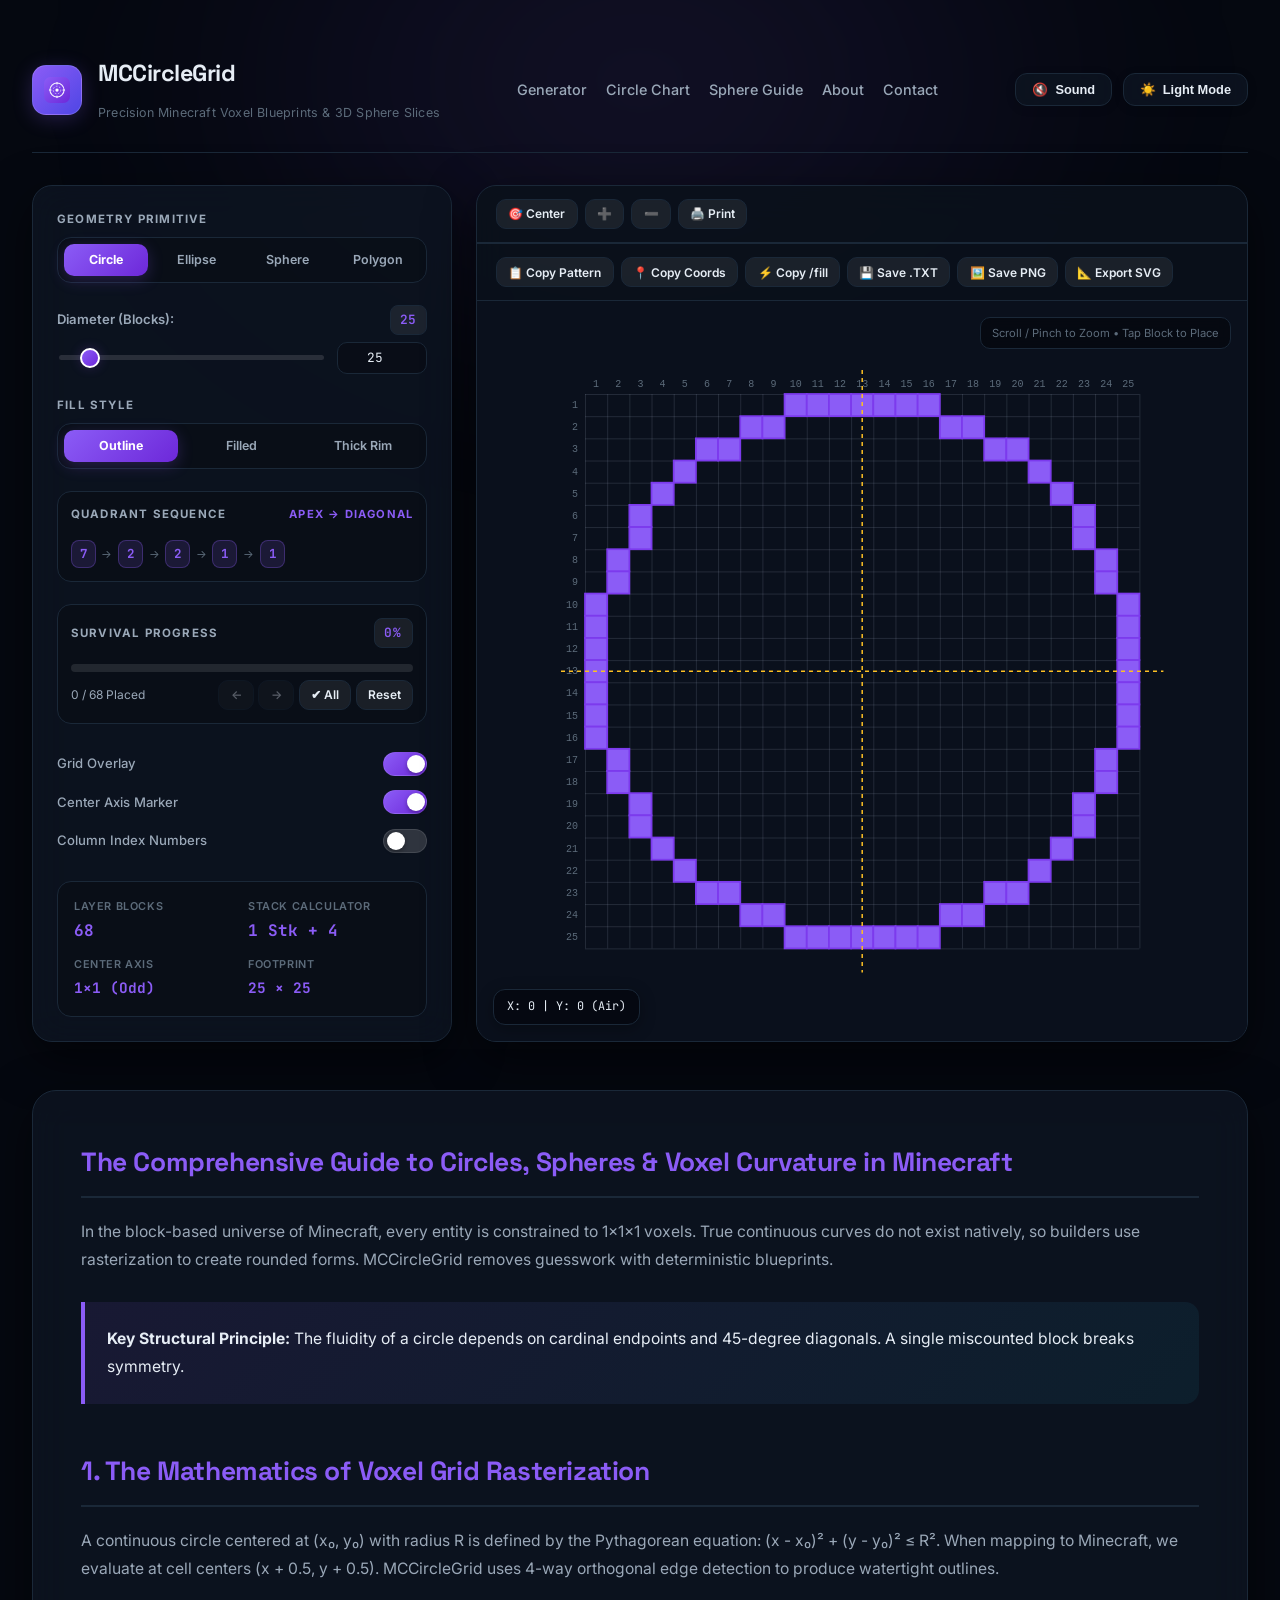
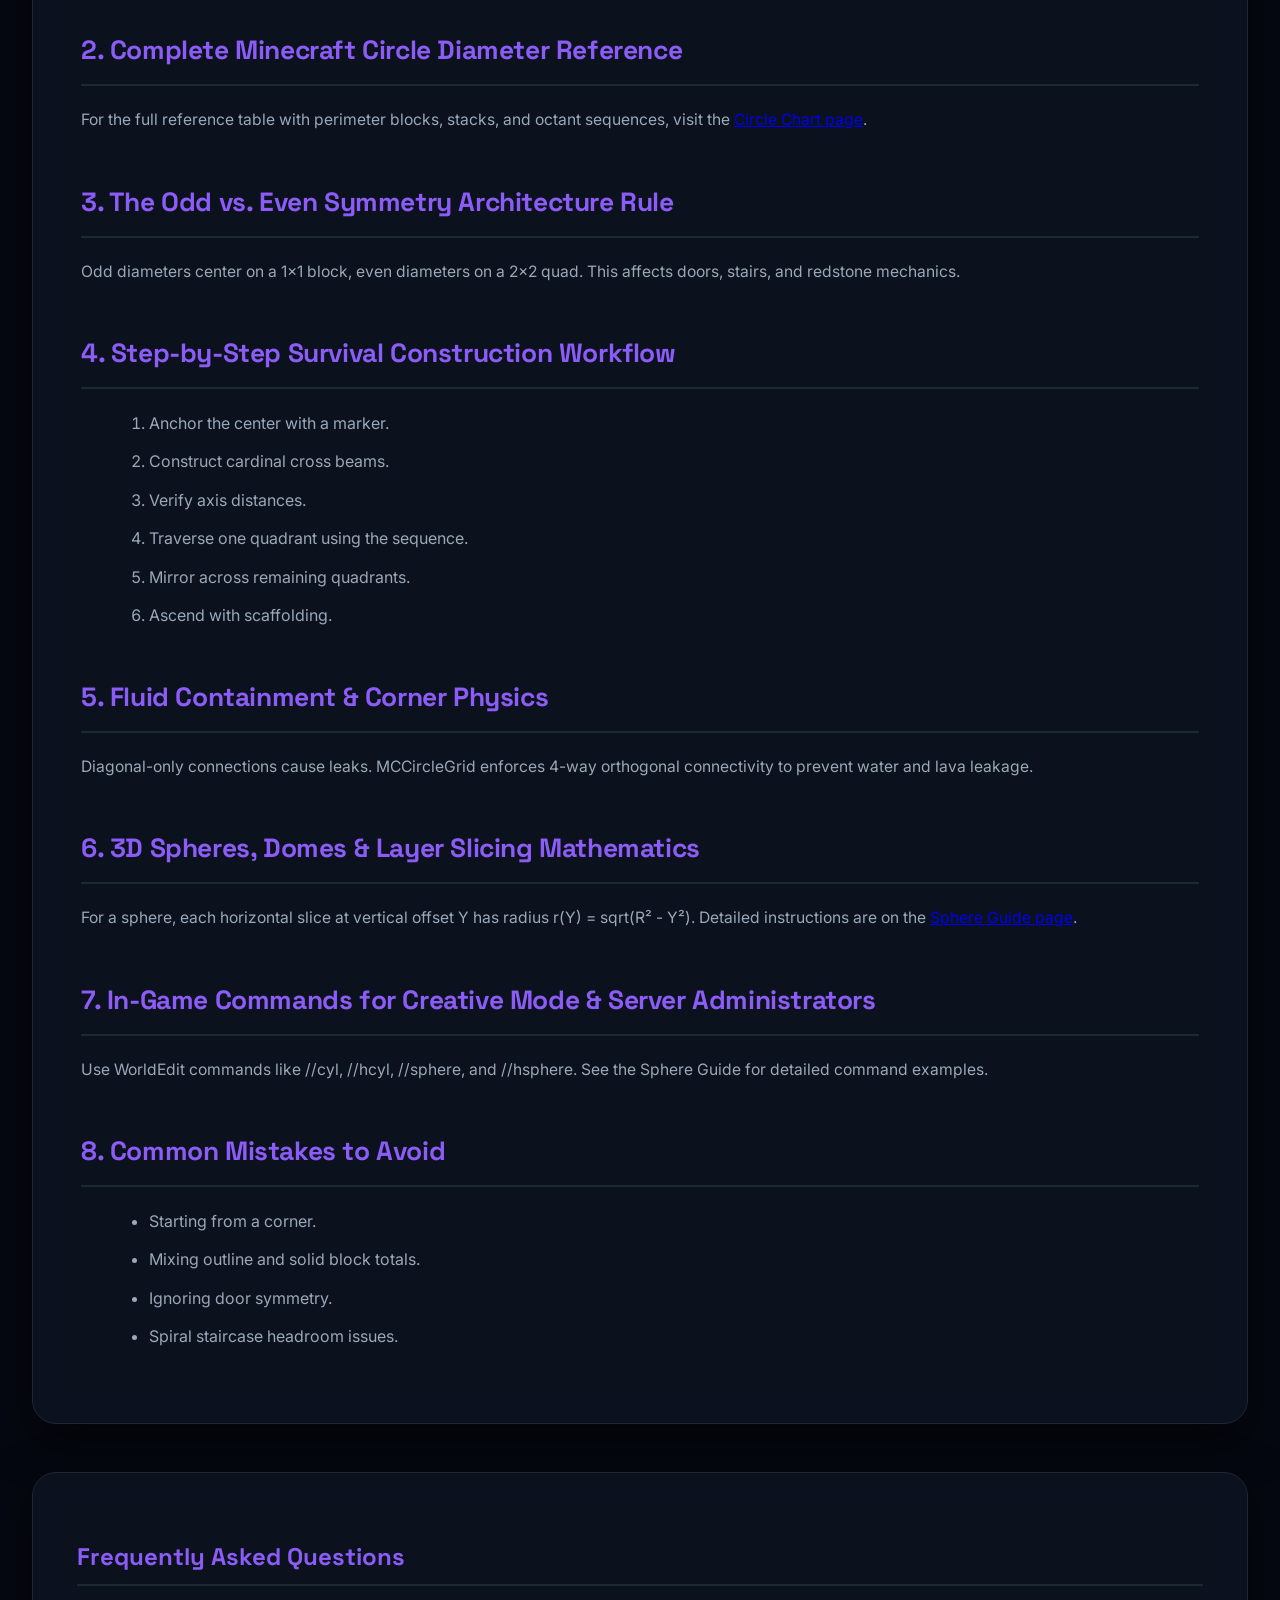
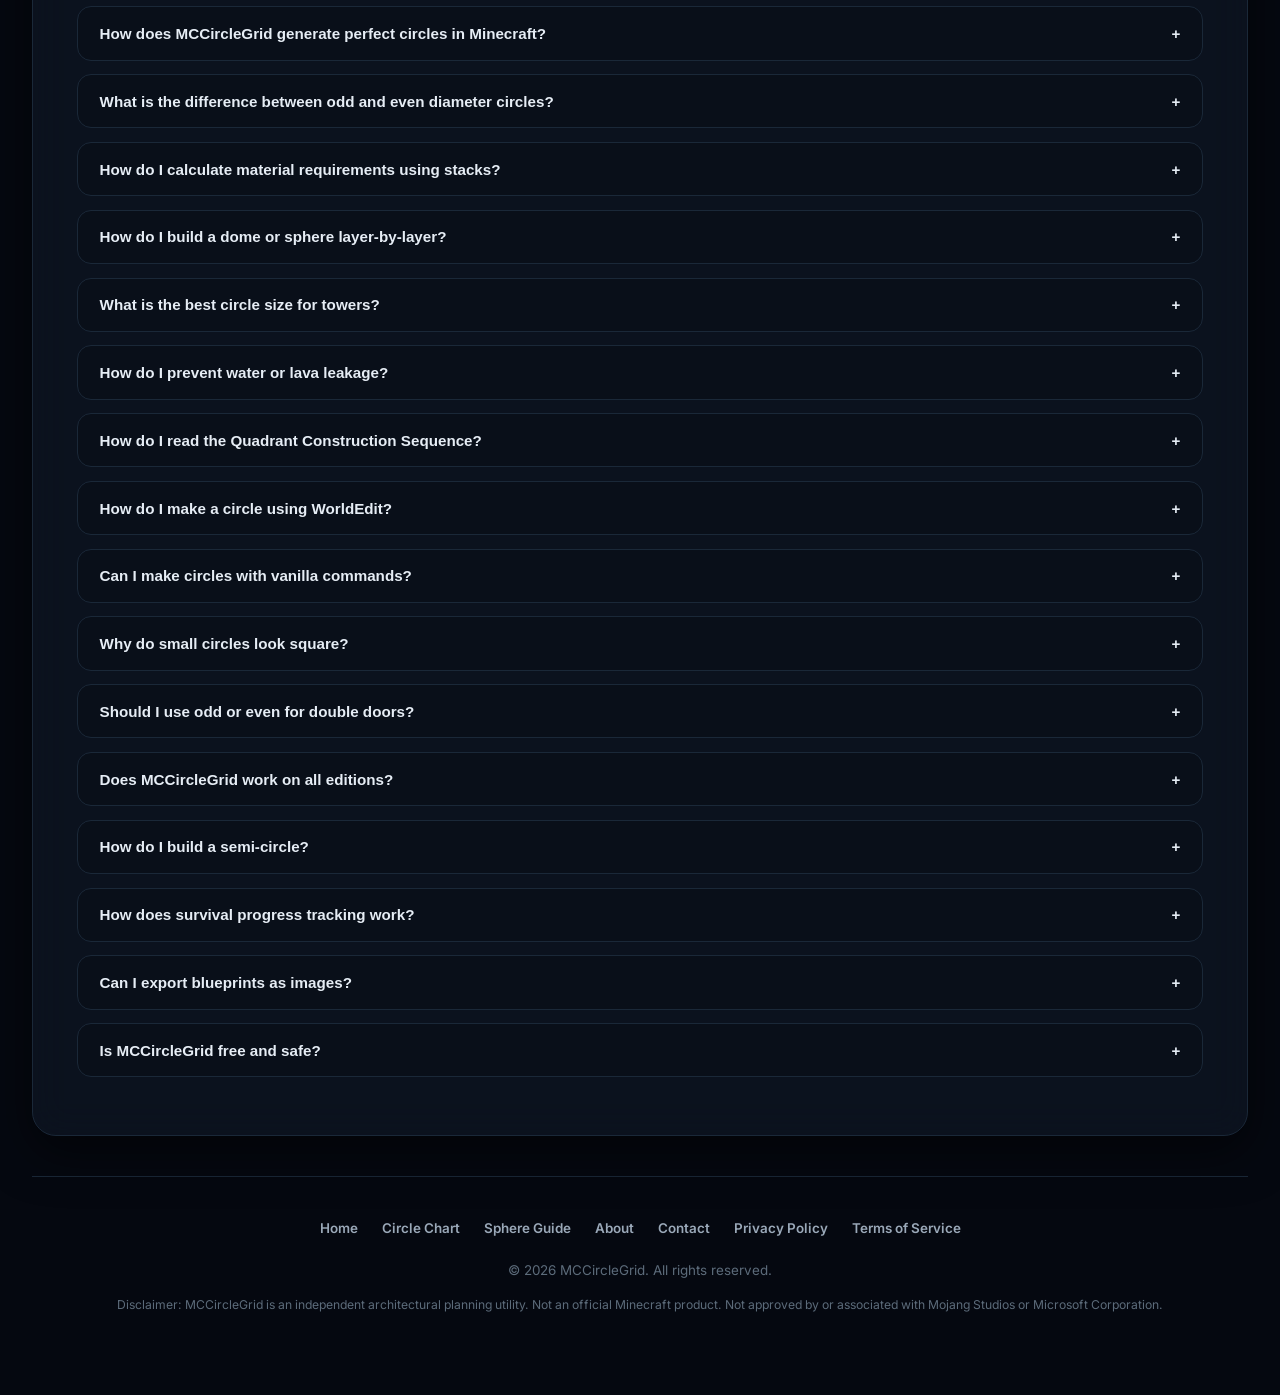
==== index.html @ fc1e26b9 "Update index.html" ====
<!-- index.html -->
<!DOCTYPE html>
<html lang="en" data-theme="dark">
<head>

    <!-- Google tag (gtag.js) -->
    <script async src="https://www.googletagmanager.com/gtag/js?id=G-0HENKGXQMJ"></script>
    <script>
        window.dataLayer = window.dataLayer || [];

        function gtag() { dataLayer.push(arguments); }
        gtag('js', new Date());
        gtag('config', 'G-0HENKGXQMJ');
    </script>

    <meta charset="UTF-8" />
    <meta name="viewport" content="width=device-width, initial-scale=1.0, maximum-scale=5.0, user-scalable=yes" />
    <title>MCCircleGrid | Precision Minecraft Circle Generator & 3D Sphere Builder</title>
    <meta name="description" content="Generate pixel-perfect Minecraft circles, ellipses, regular polygons, and 3D sphere slices. Includes block count stack calculator, survival progress tracking, and quadrant build sequences." />
    <link rel="canonical" href="https://mccirclegrid.com/" />
    <meta name="author" content="MCCircleGrid Architectural Engineering" />
    <meta name="robots" content="index, follow" />
    <meta property="og:type" content="website" />
    <meta property="og:title" content="MCCircleGrid | Precision Minecraft Circle Generator & 3D Sphere Builder" />
    <meta property="og:description" content="The definitive voxel blueprint generator for Minecraft builders. Calculate circle diameters, 3D sphere layers, odd vs even centers, and block material stacks." />
    <meta property="og:url" content="https://mccirclegrid.com/" />
    <meta property="og:site_name" content="MCCircleGrid" />
    <meta property="og:image" content="https://mccirclegrid.com/og-preview.png" />
    <meta name="twitter:card" content="summary_large_image" />
    <meta name="twitter:title" content="MCCircleGrid | Precision Minecraft Circle Generator" />
    <meta name="twitter:description" content="Generate mathematically verified circles, spheres, and polygons for Minecraft builds with block counts and construction sequences." />
    <meta name="twitter:image" content="https://mccirclegrid.com/og-preview.png" />

    <!-- Favicon -->
    <link rel="icon" type="image/svg+xml" href="data:image/svg+xml,%3Csvg xmlns='http://www.w3.org/2000/svg' viewBox='0 0 48 48'%3E%3Cdefs%3E%3ClinearGradient id='g' x1='0' y1='0' x2='1' y2='1'%3E%3Cstop offset='0%25' stop-color='%238b5cf6'/%3E%3Cstop offset='100%25' stop-color='%236d28d9'/%3E%3C/linearGradient%3E%3C/defs%3E%3Crect width='48' height='48' rx='12' fill='%23080c12'/%3E%3Ccircle cx='24' cy='24' r='13' fill='none' stroke='url(%23g)' stroke-width='2.5'/%3E%3Ccircle cx='24' cy='24' r='7' fill='none' stroke='%23a78bfa' stroke-width='1.5' stroke-dasharray='3,3'/%3E%3Ccircle cx='24' cy='24' r='3' fill='%23fff'/%3E%3Cpath d='M24 10v3M24 35v3M10 24h3M35 24h3' stroke='%238b5cf6' stroke-width='2' stroke-linecap='round'/%3E%3C/svg%3E" />

    <script type="application/ld+json">
        {
            "@context": "https://schema.org",
            "@graph": [{
                "@type": "SoftwareApplication",
                "name": "MCCircleGrid",
                "operatingSystem": "All",
                "applicationCategory": "UtilitiesApplication",
                "offers": { "@type": "Offer", "price": "0.00", "priceCurrency": "USD" },
                "url": "https://mccirclegrid.com/",
                "description": "Deterministic Euclidean voxel blueprint generator for Minecraft circles, ellipses, regular polygons, and sliced 3D sphere layers."
            }, {
                "@type": "HowTo",
                "name": "How to Build a Perfect Circle in Minecraft",
                "description": "Step-by-step architectural guide to construct symmetrical circles in Minecraft using voxel rasterization blueprints.",
                "step": [
                    { "@type": "HowToStep", "name": "Anchor the Center Coordinate", "text": "Place a marker block at your desired central coordinate." },
                    { "@type": "HowToStep", "name": "Construct the Cardinal Cross", "text": "Measure outward along North, South, East, and West axes." },
                    { "@type": "HowToStep", "name": "Follow the Quadrant Sequence", "text": "Starting from the cardinal apex, follow the consecutive block step sequence." },
                    { "@type": "HowToStep", "name": "Mirror Across Remaining Quadrants", "text": "Replicate the verified quadrant sequence across the remaining quadrants." }
                ]
            }, {
                "@type": "FAQPage",
                "mainEntity": [
                    { "@type": "Question", "name": "How does MCCircleGrid generate perfect circles?", "acceptedAnswer": { "@type": "Answer", "text": "It rasterizes Euclidean circles onto a voxel grid using cell-center distance evaluations and 4-way orthogonal edge detection." } },
                    { "@type": "Question", "name": "What is the difference between odd and even diameter circles?", "acceptedAnswer": { "@type": "Answer", "text": "Odd circles center on a single block; even circles center on a 2×2 block quad." } },
                    { "@type": "Question", "name": "How do I calculate material stacks?", "acceptedAnswer": { "@type": "Answer", "text": "The stack calculator uses floor(Total / 64) and Total mod 64." } },
                    { "@type": "Question", "name": "How do I build a sphere layer-by-layer?", "acceptedAnswer": { "@type": "Answer", "text": "Use sphere mode and the formula r(Y) = sqrt(R² - Y²) for each layer." } },
                    { "@type": "Question", "name": "What is the best circle size for towers?", "acceptedAnswer": { "@type": "Answer", "text": "Popular sizes are 9, 13, 17, and 25 blocks." } },
                    { "@type": "Question", "name": "How do I prevent leakage in round tanks?", "acceptedAnswer": { "@type": "Answer", "text": "Ensure your outline uses orthogonal connections to avoid diagonal seams." } },
                    { "@type": "Question", "name": "How do I read the Quadrant Sequence?", "acceptedAnswer": { "@type": "Answer", "text": "The sequence shows consecutive runs from cardinal apex to diagonal." } },
                    { "@type": "Question", "name": "How do I make a circle using WorldEdit?", "acceptedAnswer": { "@type": "Answer", "text": "Use //cyl or //hcyl commands." } },
                    { "@type": "Question", "name": "Can I make circles with vanilla commands?", "acceptedAnswer": { "@type": "Answer", "text": "Yes, with /fill or armor stand rotations." } },
                    { "@type": "Question", "name": "Why do small circles look square?", "acceptedAnswer": { "@type": "Answer", "text": "Under 7 blocks, resolution is too low. From 11 and above, curvature is convincing." } },
                    { "@type": "Question", "name": "Should I use odd or even diameter for double doors?", "acceptedAnswer": { "@type": "Answer", "text": "Even diameter for double doors and 2-wide paths." } },
                    { "@type": "Question", "name": "Does MCCircleGrid work on Bedrock and Java?", "acceptedAnswer": { "@type": "Answer", "text": "Yes, voxel geometry is identical across editions." } },
                    { "@type": "Question", "name": "How do I build a semi-circle?", "acceptedAnswer": { "@type": "Answer", "text": "Generate a circle and build only the top half." } },
                    { "@type": "Question", "name": "How does progress tracking work?", "acceptedAnswer": { "@type": "Answer", "text": "Click blocks to mark them; progress is saved in localStorage." } },
                    { "@type": "Question", "name": "Can I export blueprints as images?", "acceptedAnswer": { "@type": "Answer", "text": "Yes, click Save PNG to download." } },
                    { "@type": "Question", "name": "Is MCCircleGrid free?", "acceptedAnswer": { "@type": "Answer", "text": "Yes, 100% free and client-side." } }
                ]
            }]
    </script>

    <link rel="preconnect" href="https://fonts.googleapis.com">
    <link rel="preconnect" href="https://fonts.gstatic.com" crossorigin>
    <link href="https://fonts.googleapis.com/css2?family=Inter:wght@400;500;600;700;800&family=Space+Grotesk:wght@400;500;600;700&family=JetBrains+Mono:wght@400;600;700&display=swap" rel="stylesheet">
    <link rel="stylesheet" href="/assets/css/styles.css">

    <!-- Mobile Menu & Premium Styles -->
    <style>
        .mobile-menu-toggle {
            display: none;
            background: linear-gradient(135deg, var(--bg-card), var(--bg-card-secondary));
            border: 1px solid var(--bg-card-border);
            border-radius: 12px;
            width: 44px;
            height: 44px;
            align-items: center;
            justify-content: center;
            cursor: pointer;
            z-index: 1001;
            transition: all .3s ease;
            box-shadow: 0 4px 15px rgba(0, 0, 0, .2);
        }
        .mobile-menu-toggle:hover {
            border-color: var(--accent);
            box-shadow: 0 4px 20px rgba(139, 92, 246, .3);
            transform: translateY(-1px);
        }
        .hamburger-line {
            display: block;
            width: 18px;
            height: 2px;
            background: var(--text-primary);
            margin: 3px auto;
            border-radius: 4px;
            transition: all .3s cubic-bezier(.68, -.55, .265, 1.55);
        }
        .mobile-menu-toggle.active .hamburger-line:nth-child(1) {
            transform: translateY(5px) rotate(45deg);
        }
        .mobile-menu-toggle.active .hamburger-line:nth-child(2) {
            opacity: 0;
            transform: scaleX(.5);
        }
        .mobile-menu-toggle.active .hamburger-line:nth-child(3) {
            transform: translateY(-5px) rotate(-45deg);
        }
        .mobile-menu-overlay {
            position: fixed;
            top: 0;
            left: 0;
            width: 100%;
            height: 100%;
            background: rgba(0, 0, 0, .6);
            backdrop-filter: blur(12px);
            -webkit-backdrop-filter: blur(12px);
            z-index: 1000;
            opacity: 0;
            visibility: hidden;
            transition: opacity .3s ease, visibility .3s ease;
        }
        .mobile-menu-overlay.open {
            opacity: 1;
            visibility: visible;
        }
        .mobile-menu-panel {
            position: fixed;
            top: 0;
            right: -360px;
            width: 320px;
            height: 100dvh;
            background: linear-gradient(180deg, #0d1117 0%, #161b22 100%);
            border-left: 1px solid rgba(139, 92, 246, .3);
            box-shadow: -10px 0 50px rgba(0, 0, 0, .6);
            transition: right .4s cubic-bezier(.16, 1, .3, 1);
            display: flex;
            flex-direction: column;
            padding: 20px;
            overflow-y: auto;
            z-index: 1001;
        }
        .mobile-menu-overlay.open .mobile-menu-panel {
            right: 0;
        }
        .mobile-menu-close {
            background: rgba(255, 255, 255, .05);
            border: 1px solid rgba(255, 255, 255, .1);
            border-radius: 10px;
            width: 36px;
            height: 36px;
            display: flex;
            align-items: center;
            justify-content: center;
            cursor: pointer;
            color: var(--text-secondary);
            transition: all .3s ease;
            align-self: flex-end;
            margin-bottom: 10px;
        }
        .mobile-menu-close:hover {
            color: var(--text-primary);
            border-color: var(--accent);
            background: rgba(139, 92, 246, .15);
            transform: rotate(90deg);
        }
        .mobile-menu-brand {
            display: flex;
            align-items: center;
            gap: 12px;
            padding: 15px 0;
            border-bottom: 1px solid rgba(255, 255, 255, .08);
            margin-bottom: 20px;
        }
        .mobile-menu-brand .brand-icon-small {
            width: 42px;
            height: 42px;
            background: linear-gradient(135deg, #8b5cf6, #6d28d9);
            border-radius: 12px;
            display: flex;
            align-items: center;
            justify-content: center;
            box-shadow: 0 4px 15px rgba(139, 92, 246, .4);
        }
        .mobile-menu-brand .brand-icon-small svg {
            width: 24px;
            height: 24px;
        }
        .mobile-menu-brand span {
            font-family: 'Space Grotesk', sans-serif;
            font-size: 1.15rem;
            font-weight: 700;
            color: var(--text-primary);
            letter-spacing: -.5px;
        }
        .mobile-menu-nav {
            display: flex;
            flex-direction: column;
            gap: 4px;
            margin-bottom: 20px;
            flex: 1;
        }
        .mobile-menu-nav a {
            display: flex;
            align-items: center;
            gap: 12px;
            padding: 14px 16px;
            border-radius: 14px;
            color: var(--text-secondary);
            text-decoration: none;
            font-size: .95rem;
            font-weight: 500;
            transition: all .25s ease;
            border: 1px solid transparent;
            background: rgba(255, 255, 255, .02);
        }
        .mobile-menu-nav a:hover {
            background: rgba(139, 92, 246, .1);
            color: var(--text-primary);
            border-color: rgba(139, 92, 246, .2);
            transform: translateX(4px);
        }
        .mobile-menu-nav .menu-icon {
            font-size: 20px;
            width: 24px;
            text-align: center;
            filter: drop-shadow(0 2px 4px rgba(0, 0, 0, .3));
        }
        .mobile-menu-actions {
            display: flex;
            flex-direction: column;
            gap: 8px;
            padding: 15px;
            border-top: 1px solid rgba(255, 255, 255, .08);
            margin-top: auto;
            background: rgba(255, 255, 255, .02);
            border-radius: 14px;
        }
        .mobile-menu-actions .audio-toggle-btn,
        .mobile-menu-actions .theme-toggle-btn {
            width: 100%;
            justify-content: center;
            padding: 12px;
            border-radius: 12px;
            border: 1px solid rgba(255, 255, 255, .1);
            background: rgba(255, 255, 255, .05);
            color: var(--text-primary);
            font-size: .85rem;
            font-weight: 600;
            cursor: pointer;
            transition: all .2s ease;
            display: flex;
            align-items: center;
            gap: 8px;
        }
        .mobile-menu-actions .audio-toggle-btn:hover,
        .mobile-menu-actions .theme-toggle-btn:hover {
            border-color: var(--accent);
            background: rgba(139, 92, 246, .15);
            transform: translateY(-2px);
            box-shadow: 0 4px 12px rgba(139, 92, 246, .2);
        }
        .mobile-menu-footer {
            text-align: center;
            padding: 15px 0 5px;
            font-size: .72rem;
            color: var(--text-muted);
            border-top: 1px solid rgba(255, 255, 255, .05);
            margin-top: 10px;
        }
        @media (max-width:768px) {
            .mobile-menu-toggle {
                display: flex;
            }
            .site-nav {
                display: none;
            }
            .nav-actions {
                gap: 6px;
            }
            .nav-actions .audio-toggle-btn,
            .nav-actions .theme-toggle-btn {
                padding: 8px 10px;
                font-size: .75rem;
                border-radius: 10px;
            }
        }
        @media (min-width:769px) {
            .mobile-menu-toggle {
                display: none;
            }
            .mobile-menu-overlay {
                display: none;
            }
        }
    </style>
</head>
<body>
    <div class="ambient-glow"></div>
    <div id="toast" class="toast" role="alert" aria-live="polite"></div>
    <div class="container">
        <header id="top">
            <a href="/" class="brand-group" aria-label="MCCircleGrid Home">
                <div class="brand-icon" aria-hidden="true">
                    <svg viewBox="0 0 48 48" fill="none" xmlns="http://www.w3.org/2000/svg">
                        <defs>
                            <linearGradient id="brandGrad" x1="0" y1="0" x2="1" y2="1">
                                <stop offset="0%" stop-color="#8b5cf6"/>
                                <stop offset="100%" stop-color="#6d28d9"/>
                            </linearGradient>
                        </defs>
                        <rect width="48" height="48" rx="12" fill="url(#brandGrad)"/>
                        <circle cx="24" cy="24" r="13" fill="none" stroke="rgba(255,255,255,0.9)" stroke-width="2"/>
                        <circle cx="24" cy="24" r="7" fill="none" stroke="rgba(255,255,255,0.7)" stroke-width="1.5" stroke-dasharray="3,3"/>
                        <circle cx="24" cy="24" r="3" fill="#fff"/>
                        <path d="M24 10v3M24 35v3M10 24h3M35 24h3" stroke="#fff" stroke-width="2" stroke-linecap="round"/>
                        <circle cx="24" cy="24" r="13" fill="none" stroke="rgba(255,255,255,0.3)" stroke-width="0.5"/>
                    </svg>
                </div>
                <div class="brand-text">
                    <h1>MCCircleGrid</h1>
                    <p>Precision Minecraft Voxel Blueprints &amp; 3D Sphere Slices</p>
                </div>
            </a>

            <nav class="site-nav" aria-label="Main Navigation">
                <a href="/">Generator</a>
                <a href="/circle-chart/">Circle Chart</a>
                <a href="/sphere-guide/">Sphere Guide</a>
                <a href="/about/">About</a>
                <a href="/contact/">Contact</a>
            </nav>

            <!-- Mobile Hamburger -->
            <button class="mobile-menu-toggle" id="menuToggle" aria-label="Open Menu" aria-expanded="false">
                <span class="hamburger-line"></span>
                <span class="hamburger-line"></span>
                <span class="hamburger-line"></span>
            </button>

            <div class="nav-actions">
                <button class="audio-toggle-btn" id="audioToggleBtn" aria-label="Toggle Sound Effects">
                    <span id="audioIcon" aria-hidden="true">🔇</span> Sound
                </button>
                <button class="theme-toggle-btn" id="themeToggleBtn" aria-label="Switch Theme Mode">
                    <span id="themeIcon" aria-hidden="true">☀️</span> Light Mode
                </button>
            </div>
        </header>

        <!-- Studio Grid -->
        <main class="studio-grid">
            <aside class="control-panel" aria-label="Geometry Controls">
                <div>
                    <div class="panel-section-title">Geometry Primitive</div>
                    <div class="pill-selector" role="group" aria-label="Choose Primitive Shape">
                        <button class="pill-btn active" data-shape="circle" title="Generate a circle">Circle</button>
                        <button class="pill-btn" data-shape="ellipse" title="Generate an ellipse">Ellipse</button>
                        <button class="pill-btn" data-shape="sphere" title="Generate a sphere slice">Sphere</button>
                        <button class="pill-btn" data-shape="polygon" title="Generate a regular polygon">Polygon</button>
                    </div>
                </div>
                <div class="form-group">
                    <div class="form-label-row">
                        <label for="widthSlider" id="widthLabel">Diameter (Blocks):</label>
                        <span class="value-badge" id="widthBadge" aria-live="polite">25</span>
                    </div>
                    <div class="slider-input-group">
                        <input type="range" id="widthSlider" min="3" max="256" value="25" aria-labelledby="widthLabel" />
                        <input type="number" id="widthNumber" min="3" max="256" value="25" aria-labelledby="widthLabel" />
                    </div>
                </div>
                <div class="form-group" id="heightGroup" style="display:none;">
                    <div class="form-label-row">
                        <label for="heightSlider">Height (Blocks):</label>
                        <span class="value-badge" id="heightBadge" aria-live="polite">17</span>
                    </div>
                    <div class="slider-input-group">
                        <input type="range" id="heightSlider" min="3" max="256" value="17" aria-label="Height in blocks" />
                        <input type="number" id="heightNumber" min="3" max="256" value="17" aria-label="Height in blocks" />
                    </div>
                </div>
                <div class="form-group" id="sidesGroup" style="display:none;">
                    <div class="form-label-row">
                        <label for="sidesSlider">Polygon Sides:</label>
                        <span class="value-badge" id="sidesBadge" aria-live="polite">6</span>
                    </div>
                    <div class="slider-input-group">
                        <input type="range" id="sidesSlider" min="3" max="16" value="6" aria-label="Polygon Sides" />
                        <input type="number" id="sidesNumber" min="3" max="16" value="6" aria-label="Polygon Sides" />
                    </div>
                </div>
                <div>
                    <div class="panel-section-title">Fill Style</div>
                    <div class="pill-selector" role="group" aria-label="Fill Mode">
                        <button class="pill-btn active" data-fill="outline" title="Show only the outline">Outline</button>
                        <button class="pill-btn" data-fill="filled" title="Fill the entire shape">Filled</button>
                        <button class="pill-btn" data-fill="thick" title="Thick rim outline">Thick Rim</button>
                    </div>
                </div>
                <div class="form-group" id="thicknessGroup" style="display:none;">
                    <div class="form-label-row">
                        <label for="thicknessSlider">Rim Width:</label>
                        <span class="value-badge" id="thicknessBadge" aria-live="polite">2</span>
                    </div>
                    <div class="slider-input-group">
                        <input type="range" id="thicknessSlider" min="1" max="8" value="2" aria-label="Rim width" />
                        <input type="number" id="thicknessNumber" min="1" max="8" value="2" aria-label="Rim width" />
                    </div>
                </div>
                <div class="sequence-container">
                    <div class="panel-section-title"><span>Quadrant Sequence</span><span style="font-size:.7rem;color:var(--accent);">Apex → Diagonal</span></div>
                    <div class="sequence-badges" id="seqContainer" aria-live="polite"><span class="seq-pill">Calculating...</span></div>
                </div>
                <div class="progress-hud">
                    <div class="panel-section-title"><span>Survival Progress</span><span class="value-badge" id="progressPercent" style="color:var(--accent);">0%</span></div>
                    <div class="progress-bar-bg" aria-hidden="true"><div class="progress-bar-fill" id="progressBar"></div></div>
                    <div class="progress-actions">
                        <span id="progressCount" style="color:var(--text-secondary);">0 / 0 Placed</span>
                        <div class="progress-btn-group">
                            <button class="tool-btn" id="btnUndo" aria-label="Undo placement" disabled>←</button>
                            <button class="tool-btn" id="btnRedo" aria-label="Redo placement" disabled>→</button>
                            <button class="tool-btn" id="btnCompleteLayer" title="Mark all layer blocks complete">✔ All</button>
                            <button class="tool-btn" id="btnResetProgress" title="Reset all progress marks">Reset</button>
                        </div>
                    </div>
                </div>
                <div style="display:flex;flex-direction:column;gap:.2rem;">
                    <div class="switch-row"><label for="toggleGrid">Grid Overlay</label><label class="switch"><input type="checkbox" id="toggleGrid" checked /><span class="slider-switch"></span></label></div>
                    <div class="switch-row"><label for="toggleCenter">Center Axis Marker</label><label class="switch"><input type="checkbox" id="toggleCenter" checked /><span class="slider-switch"></span></label></div>
                    <div class="switch-row" id="ghostToggleRow" style="display:none;"><label for="toggleGhost">Ghost Layer (Y−1)</label><label class="switch"><input type="checkbox" id="toggleGhost" checked /><span class="slider-switch"></span></label></div>
                    <div class="switch-row"><label for="toggleNumbers">Column Index Numbers</label><label class="switch"><input type="checkbox" id="toggleNumbers" /><span class="slider-switch"></span></label></div>
                </div>
                <div class="stats-card">
                    <div class="stat-item"><span class="stat-label">Layer Blocks</span><span class="stat-value" id="statTotalBlocks">0</span></div>
                    <div class="stat-item"><span class="stat-label">Stack Calculator</span><span class="stat-value" id="statStacks">0 Stk + 0</span></div>
                    <div class="stat-item"><span class="stat-label">Center Axis</span><span class="stat-value" id="statSymmetry" style="font-size:.9rem;">1×1</span></div>
                    <div class="stat-item"><span class="stat-label">Footprint</span><span class="stat-value" id="statBounds" style="font-size:.9rem;">25×25</span></div>
                </div>
            </aside>
            <section class="canvas-stage" aria-label="Interactive Canvas">
                <div class="stage-toolbar">
                    <div class="tool-group">
                        <button class="tool-btn" id="btnResetView">🎯 Center</button>
                        <button class="tool-btn" id="btnZoomIn" aria-label="Zoom In">➕</button>
                        <button class="tool-btn" id="btnZoomOut" aria-label="Zoom Out">➖</button>
                        <button class="tool-btn" id="btnPrint">🖨️ Print</button>
                    </div>
                </div>
                <div class="stage-toolbar" style="border-top:1px solid var(--bg-card-border);">
                    <div class="tool-group">
                        <button class="tool-btn" id="btnCopyAscii">📋 Copy Pattern</button>
                        <button class="tool-btn" id="btnCopyCoords">📍 Copy Coords</button>
                        <button class="tool-btn" id="btnCopyFill">⚡ Copy /fill</button>
                        <button class="tool-btn" id="btnExportTxt">💾 Save .TXT</button>
                        <button class="tool-btn" id="btnExportPng">🖼️ Save PNG</button>
                        <button class="tool-btn" id="btnExportSvg">📐 Export SVG</button>
                    </div>
                </div>
                <div class="viewport-wrapper" id="viewportWrapper" style="touch-action:none; -webkit-user-select:none; user-select:none;">
                    <canvas id="blueprintCanvas" aria-label="Minecraft Block Grid"></canvas>
                    <div class="hud-inspector" id="hudCoords" aria-live="off">X: 0 | Y: 0 (Air)</div>
                    <div class="hud-zoom-hint" aria-hidden="true">Scroll / Pinch to Zoom • Tap Block to Place</div>
                    <div class="sphere-layer-hud" id="sphereHud" style="display:none;">
                        <div style="display:flex;flex-direction:column;gap:.15rem;">
                            <label for="layerSlider" style="font-size:.68rem;color:var(--text-muted);font-weight:700;letter-spacing:.5px;">SPHERE LAYER</label>
                            <div style="display:flex;align-items:center;gap:.5rem;">
                                <input type="range" id="layerSlider" min="0" max="24" value="12" style="width:120px;" />
                                <span class="value-badge" id="layerBadge">Y:12</span>
                            </div>
                        </div>
                        <button class="tool-btn" id="btnLayerDown" aria-label="Previous Layer">▼</button>
                        <button class="tool-btn" id="btnLayerUp" aria-label="Next Layer">▲</button>
                    </div>
                </div>
            </section>
        </main>

        <!-- Guide (with circle chart and sphere sections moved to dedicated pages) -->
        <article class="guide-article" id="guide">
            <h2>The Comprehensive Guide to Circles, Spheres &amp; Voxel Curvature in Minecraft</h2>
            <p>In the block-based universe of Minecraft, every entity is constrained to 1×1×1 voxels. True continuous curves do not exist natively, so builders use rasterization to create rounded forms. MCCircleGrid removes guesswork with deterministic blueprints.</p>

            <div class="guide-callout">
                <strong>Key Structural Principle:</strong> The fluidity of a circle depends on cardinal endpoints and 45-degree diagonals. A single miscounted block breaks symmetry.
            </div>

            <h2>1. The Mathematics of Voxel Grid Rasterization</h2>
            <p>A continuous circle centered at (x₀, y₀) with radius R is defined by the Pythagorean equation: (x - x₀)² + (y - y₀)² ≤ R². When mapping to Minecraft, we evaluate at cell centers (x + 0.5, y + 0.5). MCCircleGrid uses 4-way orthogonal edge detection to produce watertight outlines.</p>

            <h2>2. Complete Minecraft Circle Diameter Reference</h2>
            <p>For the full reference table with perimeter blocks, stacks, and octant sequences, visit the <a href="/circle-chart/">Circle Chart page</a>.</p>

            <h2>3. The Odd vs. Even Symmetry Architecture Rule</h2>
            <p>Odd diameters center on a 1×1 block, even diameters on a 2×2 quad. This affects doors, stairs, and redstone mechanics.</p>

            <h2>4. Step-by-Step Survival Construction Workflow</h2>
            <ol>
                <li>Anchor the center with a marker.</li>
                <li>Construct cardinal cross beams.</li>
                <li>Verify axis distances.</li>
                <li>Traverse one quadrant using the sequence.</li>
                <li>Mirror across remaining quadrants.</li>
                <li>Ascend with scaffolding.</li>
            </ol>

            <h2>5. Fluid Containment &amp; Corner Physics</h2>
            <p>Diagonal-only connections cause leaks. MCCircleGrid enforces 4-way orthogonal connectivity to prevent water and lava leakage.</p>

            <h2>6. 3D Spheres, Domes &amp; Layer Slicing Mathematics</h2>
            <p>For a sphere, each horizontal slice at vertical offset Y has radius r(Y) = sqrt(R² - Y²). Detailed instructions are on the <a href="/sphere-guide/">Sphere Guide page</a>.</p>

            <h2>7. In-Game Commands for Creative Mode &amp; Server Administrators</h2>
            <p>Use WorldEdit commands like //cyl, //hcyl, //sphere, and //hsphere. See the Sphere Guide for detailed command examples.</p>

            <h2>8. Common Mistakes to Avoid</h2>
            <ul>
                <li>Starting from a corner.</li>
                <li>Mixing outline and solid block totals.</li>
                <li>Ignoring door symmetry.</li>
                <li>Spiral staircase headroom issues.</li>
            </ul>
        </article>

        <!-- FAQ (kept on main page) -->
        <section class="page-section" id="faq">
            <h2>Frequently Asked Questions</h2>
            <div class="faq-item">
                <button class="faq-header" type="button" aria-expanded="false">
                    <span>How does MCCircleGrid generate perfect circles in Minecraft?</span><span aria-hidden="true">+</span>
                </button>
                <div class="faq-content">It rasterizes Euclidean circles onto a voxel grid using cell-center distance evaluations and 4-way orthogonal edge detection to produce watertight outlines.</div>
            </div>
            <div class="faq-item">
                <button class="faq-header" type="button" aria-expanded="false">
                    <span>What is the difference between odd and even diameter circles?</span><span aria-hidden="true">+</span>
                </button>
                <div class="faq-content">Odd circles center on a single 1×1 block and have odd-width cardinal tips. Even circles center on a 2×2 quad and have even-width tips.</div>
            </div>
            <div class="faq-item">
                <button class="faq-header" type="button" aria-expanded="false">
                    <span>How do I calculate material requirements using stacks?</span><span aria-hidden="true">+</span>
                </button>
                <div class="faq-content">Use floor(Total / 64) for complete stacks and Total mod 64 for loose blocks.</div>
            </div>
            <div class="faq-item">
                <button class="faq-header" type="button" aria-expanded="false">
                    <span>How do I build a dome or sphere layer-by-layer?</span><span aria-hidden="true">+</span>
                </button>
                <div class="faq-content">Use sphere mode. For each layer at offset Y, calculate radius r(Y) = sqrt(R² - Y²). Enable Ghost Layer for scaffolding reference.</div>
            </div>
            <div class="faq-item">
                <button class="faq-header" type="button" aria-expanded="false">
                    <span>What is the best circle size for towers?</span><span aria-hidden="true">+</span>
                </button>
                <div class="faq-content">Popular sizes: 9×9 guard tower, 13×13 turret, 17×17 lighthouse, 25×25 grand tower.</div>
            </div>
            <div class="faq-item">
                <button class="faq-header" type="button" aria-expanded="false">
                    <span>How do I prevent water or lava leakage?</span><span aria-hidden="true">+</span>
                </button>
                <div class="faq-content">Use orthogonal connections only. Diagonal-only seams leak fluids.</div>
            </div>
            <div class="faq-item">
                <button class="faq-header" type="button" aria-expanded="false">
                    <span>How do I read the Quadrant Construction Sequence?</span><span aria-hidden="true">+</span>
                </button>
                <div class="faq-content">The sequence shows consecutive linear runs from cardinal apex to 45-degree diagonal. Mirror across quadrants.</div>
            </div>
            <div class="faq-item">
                <button class="faq-header" type="button" aria-expanded="false">
                    <span>How do I make a circle using WorldEdit?</span><span aria-hidden="true">+</span>
                </button>
                <div class="faq-content">Use //cyl &lt;block&gt; &lt;radius&gt; for solid, //hcyl for hollow walls.</div>
            </div>
            <div class="faq-item">
                <button class="faq-header" type="button" aria-expanded="false">
                    <span>Can I make circles with vanilla commands?</span><span aria-hidden="true">+</span>
                </button>
                <div class="faq-content">Yes, with /fill or armor stands holding blocks.</div>
            </div>
            <div class="faq-item">
                <button class="faq-header" type="button" aria-expanded="false">
                    <span>Why do small circles look square?</span><span aria-hidden="true">+</span>
                </button>
                <div class="faq-content">Under 7 blocks, resolution is too low. From 11 and above, curvature is convincing.</div>
            </div>
            <div class="faq-item">
                <button class="faq-header" type="button" aria-expanded="false">
                    <span>Should I use odd or even for double doors?</span><span aria-hidden="true">+</span>
                </button>
                <div class="faq-content">Even diameter gives a 2-wide center axis, ideal for double doors.</div>
            </div>
            <div class="faq-item">
                <button class="faq-header" type="button" aria-expanded="false">
                    <span>Does MCCircleGrid work on all editions?</span><span aria-hidden="true">+</span>
                </button>
                <div class="faq-content">Yes, voxel geometry is identical across Java, Bedrock, and Console.</div>
            </div>
            <div class="faq-item">
                <button class="faq-header" type="button" aria-expanded="false">
                    <span>How do I build a semi-circle?</span><span aria-hidden="true">+</span>
                </button>
                <div class="faq-content">Generate a circle and construct only the top half above the center axis.</div>
            </div>
            <div class="faq-item">
                <button class="faq-header" type="button" aria-expanded="false">
                    <span>How does survival progress tracking work?</span><span aria-hidden="true">+</span>
                </button>
                <div class="faq-content">Click blocks to mark them; progress is saved in localStorage with undo/redo support.</div>
            </div>
            <div class="faq-item">
                <button class="faq-header" type="button" aria-expanded="false">
                    <span>Can I export blueprints as images?</span><span aria-hidden="true">+</span>
                </button>
                <div class="faq-content">Yes, click Save PNG to download a high-res blueprint with progress markers.</div>
            </div>
            <div class="faq-item">
                <button class="faq-header" type="button" aria-expanded="false">
                    <span>Is MCCircleGrid free and safe?</span><span aria-hidden="true">+</span>
                </button>
                <div class="faq-content">Yes, 100% free, client-side, no tracking, no account required.</div>
            </div>
        </section>

        <!-- Footer -->
        <footer>
            <nav class="footer-nav" aria-label="Footer Navigation">
                <a href="/">Home</a>
                <a href="/circle-chart/">Circle Chart</a>
                <a href="/sphere-guide/">Sphere Guide</a>
                <a href="/about/">About</a>
                <a href="/contact/">Contact</a>
                <a href="/privacy-policy/">Privacy Policy</a>
                <a href="/terms-of-service/">Terms of Service</a>
            </nav>
            <p>&copy; 2026 MCCircleGrid. All rights reserved.</p>
            <p style="margin-top:.45rem;font-size:.76rem;color:var(--text-muted);">Disclaimer: MCCircleGrid is an independent architectural planning utility. Not an official Minecraft product. Not approved by or associated with Mojang Studios or Microsoft Corporation.</p>
        </footer>
    </div>

    <!-- Mobile Menu Overlay -->
    <div class="mobile-menu-overlay" id="mobileMenuOverlay">
        <div class="mobile-menu-panel">
            <button class="mobile-menu-close" id="mobileMenuClose" aria-label="Close Menu">
                <svg viewBox="0 0 24 24" width="18" height="18" fill="none" stroke="currentColor" stroke-width="2.5" stroke-linecap="round">
                    <path d="M6 6l12 12M18 6L6 18"/>
                </svg>
            </button>
            <div class="mobile-menu-brand">
                <div class="brand-icon-small">
                    <svg viewBox="0 0 48 48" fill="none" xmlns="http://www.w3.org/2000/svg">
                        <defs>
                            <linearGradient id="brandGrad2" x1="0" y1="0" x2="1" y2="1">
                                <stop offset="0%" stop-color="#8b5cf6"/>
                                <stop offset="100%" stop-color="#6d28d9"/>
                            </linearGradient>
                        </defs>
                        <rect width="48" height="48" rx="12" fill="url(#brandGrad2)"/>
                        <circle cx="24" cy="24" r="13" fill="none" stroke="rgba(255,255,255,0.9)" stroke-width="2"/>
                        <circle cx="24" cy="24" r="7" fill="none" stroke="rgba(255,255,255,0.7)" stroke-width="1.5" stroke-dasharray="3,3"/>
                        <circle cx="24" cy="24" r="3" fill="#fff"/>
                        <path d="M24 10v3M24 35v3M10 24h3M35 24h3" stroke="#fff" stroke-width="2" stroke-linecap="round"/>
                    </svg>
                </div>
                <span>MCCircleGrid</span>
            </div>
            <nav class="mobile-menu-nav">
                <a href="/"><span class="menu-icon">🏠</span> Generator</a>
                <a href="/circle-chart/"><span class="menu-icon">⭕</span> Circle Chart</a>
                <a href="/sphere-guide/"><span class="menu-icon">🌐</span> Sphere Guide</a>
                <a href="/about/"><span class="menu-icon">ℹ️</span> About</a>
                <a href="/contact/"><span class="menu-icon">📧</span> Contact</a>
            </nav>
            <div class="mobile-menu-actions">
                <button class="audio-toggle-btn" id="mobileAudioToggle">
                    <span>🔇</span> Sound
                </button>
                <button class="theme-toggle-btn" id="mobileThemeToggle">
                    <span>☀️</span> Light Mode
                </button>
            </div>
            <div class="mobile-menu-footer">
                <p>&copy; 2026 MCCircleGrid</p>
            </div>
        </div>
    </div>

    <!-- Shared JS -->
    <script src="/assets/js/shared.js"></script>
    <!-- Generator Script (with all fixes) -->
    <script>
        (function() {
            'use strict';
            const MIN_ZOOM = 4,
                MAX_ZOOM = 80,
                STORAGE_PREFIX = 'mc_circle_gen_v4_';

            function safeGetStorage(key, fallback) {
                try { const v = localStorage.getItem(STORAGE_PREFIX + key); return v !== null ? v : fallback; } catch (e) { return fallback; }
            }

            function safeSetStorage(key, val) {
                try { localStorage.setItem(STORAGE_PREFIX + key, String(val)); } catch (e) {}
            }

            const toastEl = document.getElementById('toast');
            let toastTimer = null;

            function showToast(msg) {
                if (!toastEl) return;
                toastEl.textContent = msg;
                toastEl.classList.add('show');
                clearTimeout(toastTimer);
                toastTimer = setTimeout(() => toastEl.classList.remove('show'), 2500);
            }

            class SoundEngine {
                constructor() {
                    this.ctx = null;
                    this.enabled = safeGetStorage('sound', 'false') === 'true';
                }
                init() {
                    if (!this.ctx) {
                        const AC = window.AudioContext || window.webkitAudioContext;
                        if (AC) this.ctx = new AC();
                    }
                }
                playTone(freq = 600, duration = 0.04, type = 'sine') {
                    if (!this.enabled) return;
                    try {
                        this.init();
                        if (!this.ctx) return;
                        if (this.ctx.state === 'suspended') this.ctx.resume();
                        const osc = this.ctx.createOscillator();
                        const gain = this.ctx.createGain();
                        osc.type = type;
                        osc.frequency.setValueAtTime(freq, this.ctx.currentTime);
                        osc.frequency.exponentialRampToValueAtTime(Math.max(10, freq * 0.5), this.ctx.currentTime + duration);
                        gain.gain.setValueAtTime(0.06, this.ctx.currentTime);
                        gain.gain.exponentialRampToValueAtTime(0.001, this.ctx.currentTime + duration);
                        osc.connect(gain);
                        gain.connect(this.ctx.destination);
                        osc.start();
                        osc.stop(this.ctx.currentTime + duration);
                    } catch (e) {}
                }
                playClick() { this.playTone(850, 0.03); }
                playCheck() { this.playTone(1050, 0.05); }
                playUncheck() { this.playTone(450, 0.04); }
            }
            const sounds = new SoundEngine();

            // ██████  FIX: Declare theme elements correctly ██████
            const themeToggleBtn = document.getElementById('themeToggleBtn');
            const themeIcon = document.getElementById('themeIcon');

            const initialWidth = parseInt(safeGetStorage('width', '25'), 10);
            const defaultLayerY = Math.floor(initialWidth / 2);
            const state = {
                shape: safeGetStorage('shape', 'circle'),
                fill: safeGetStorage('fill', 'outline'),
                width: initialWidth,
                height: parseInt(safeGetStorage('height', '17'), 10),
                sides: parseInt(safeGetStorage('sides', '6'), 10),
                thickness: parseInt(safeGetStorage('thickness', '2'), 10),
                layerY: parseInt(safeGetStorage('layerY', String(defaultLayerY)), 10),
                showGrid: safeGetStorage('showGrid', 'true') === 'true',
                showCenter: safeGetStorage('showCenter', 'true') === 'true',
                showGhost: safeGetStorage('showGhost', 'true') === 'true',
                showNumbers: safeGetStorage('showNumbers', 'false') === 'true',
                zoom: 20,
                panX: 0,
                panY: 0,
                matrix: [],
                ghostMatrix: [],
                placedBlocks: new Set(),
                totalBlocks: 0,
                matrixBounds: { cols: 25, rows: 25 },
                hoverBlock: null
            };
            const history = { undoStack: [], redoStack: [] };

            function getBlueprintKey() {
                if (state.shape === 'sphere') return `${state.shape}_w${state.width}_f${state.fill}_t${state.thickness}_ly${state.layerY}`;
                if (state.shape === 'ellipse') return `${state.shape}_w${state.width}_h${state.height}_f${state.fill}_t${state.thickness}`;
                if (state.shape === 'polygon') return `${state.shape}_w${state.width}_s${state.sides}_f${state.fill}_t${state.thickness}`;
                return `${state.shape}_w${state.width}_f${state.fill}_t${state.thickness}`;
            }

            function saveProgressToStorage() {
                const key = getBlueprintKey();
                const data = Array.from(state.placedBlocks);
                safeSetStorage('prog_' + key, JSON.stringify(data));
            }

            function loadProgressFromStorage() {
                const key = getBlueprintKey();
                const raw = safeGetStorage('prog_' + key, null);
                state.placedBlocks.clear();
                if (raw) {
                    try {
                        const arr = JSON.parse(raw);
                        if (Array.isArray(arr)) {
                            arr.forEach(coord => {
                                const parts = coord.split(',');
                                if (parts.length === 2) {
                                    const x = parseInt(parts[0], 10),
                                        y = parseInt(parts[1], 10);
                                    if (state.matrix[y] && state.matrix[y][x] === 1) state.placedBlocks.add(coord);
                                }
                            });
                        }
                    } catch (e) {}
                }
            }

            const canvas = document.getElementById('blueprintCanvas');
            const ctx = canvas.getContext('2d', { alpha: false });
            const viewport = document.getElementById('viewportWrapper');
            const widthSlider = document.getElementById('widthSlider');
            const widthNumber = document.getElementById('widthNumber');
            const widthBadge = document.getElementById('widthBadge');
            const widthLabel = document.getElementById('widthLabel');
            const heightGroup = document.getElementById('heightGroup');
            const heightSlider = document.getElementById('heightSlider');
            const heightNumber = document.getElementById('heightNumber');
            const heightBadge = document.getElementById('heightBadge');
            const sidesGroup = document.getElementById('sidesGroup');
            const sidesSlider = document.getElementById('sidesSlider');
            const sidesNumber = document.getElementById('sidesNumber');
            const sidesBadge = document.getElementById('sidesBadge');
            const thicknessGroup = document.getElementById('thicknessGroup');
            const thicknessSlider = document.getElementById('thicknessSlider');
            const thicknessNumber = document.getElementById('thicknessNumber');
            const thicknessBadge = document.getElementById('thicknessBadge');
            const sphereHud = document.getElementById('sphereHud');
            const layerSlider = document.getElementById('layerSlider');
            const layerBadge = document.getElementById('layerBadge');
            const ghostToggleRow = document.getElementById('ghostToggleRow');
            const seqContainer = document.getElementById('seqContainer');
            const progressPercent = document.getElementById('progressPercent');
            const progressBar = document.getElementById('progressBar');
            const progressCount = document.getElementById('progressCount');
            const btnCompleteLayer = document.getElementById('btnCompleteLayer');
            const btnResetProgress = document.getElementById('btnResetProgress');
            const btnUndo = document.getElementById('btnUndo');
            const btnRedo = document.getElementById('btnRedo');
            const statTotalBlocks = document.getElementById('statTotalBlocks');
            const statStacks = document.getElementById('statStacks');
            const statSymmetry = document.getElementById('statSymmetry');
            const statBounds = document.getElementById('statBounds');
            const hudCoords = document.getElementById('hudCoords');
            const audioToggleBtn = document.getElementById('audioToggleBtn');
            const audioIcon = document.getElementById('audioIcon');
            audioIcon.textContent = sounds.enabled ? '🔊' : '🔇';

            function resizeCanvas() {
                const rect = viewport.getBoundingClientRect();
                const dpr = window.devicePixelRatio || 1;
                canvas.width = Math.round(rect.width * dpr);
                canvas.height = Math.round(rect.height * dpr);
                canvas.style.width = rect.width + 'px';
                canvas.style.height = rect.height + 'px';
                requestRender();
            }
            window.addEventListener('resize', resizeCanvas);

            function generateSolidMatrix(cols, rows, centerX, centerY, radiusX, radiusY, shape, sides) {
                const solid = [];
                const rx2 = Math.max(0.0001, radiusX * radiusX);
                const ry2 = Math.max(0.0001, radiusY * radiusY);
                for (let y = 0; y < rows; y++) {
                    solid[y] = new Uint8Array(cols);
                    for (let x = 0; x < cols; x++) {
                        const dx = (x + 0.5) - centerX;
                        const dy = (y + 0.5) - centerY;
                        let inside = false;
                        if (shape === 'circle' || shape === 'sphere') {
                            inside = (dx * dx + dy * dy) <= (radiusX * radiusX);
                        } else if (shape === 'ellipse') {
                            inside = ((dx * dx) / rx2 + (dy * dy) / ry2) <= 1.0;
                        } else if (shape === 'polygon') {
                            const angle = Math.atan2(dy, dx) + Math.PI;
                            const segment = (2 * Math.PI) / sides;
                            const polyDist = (radiusX * Math.cos(Math.PI / sides)) / Math.cos((((angle % segment) + segment) % segment) - (Math.PI / sides));
                            inside = Math.hypot(dx, dy) <= polyDist;
                        }
                        solid[y][x] = inside ? 1 : 0;
                    }
                }
                return solid;
            }

            function extractOutline(solid, cols, rows, thickness) {
                const outline = [];
                if (thickness <= 1) {
                    for (let y = 0; y < rows; y++) {
                        outline[y] = new Uint8Array(cols);
                        for (let x = 0; x < cols; x++) {
                            if (solid[y][x] === 1) {
                                const isEdge = (x === 0 || x === cols - 1 || y === 0 || y === rows - 1) ||
                                    (solid[y - 1] && solid[y - 1][x] === 0) ||
                                    (solid[y + 1] && solid[y + 1][x] === 0) ||
                                    (solid[y][x - 1] === 0) || (solid[y][x + 1] === 0);
                                outline[y][x] = isEdge ? 1 : 0;
                            } else outline[y][x] = 0;
                        }
                    }
                    return outline;
                }
                const offsets = [];
                const t2 = thickness * thickness;
                for (let ty = -thickness; ty <= thickness; ty++) {
                    for (let tx = -thickness; tx <= thickness; tx++) {
                        if (tx * tx + ty * ty <= t2) offsets.push([tx, ty]);
                    }
                }
                const offsetLen = offsets.length;
                for (let y = 0; y < rows; y++) {
                    outline[y] = new Uint8Array(cols);
                    for (let x = 0; x < cols; x++) {
                        if (solid[y][x] === 1) {
                            let isThickEdge = false;
                            for (let i = 0; i < offsetLen; i++) {
                                const nx = x + offsets[i][0],
                                    ny = y + offsets[i][1];
                                if (nx < 0 || nx >= cols || ny < 0 || ny >= rows || solid[ny][nx] === 0) {
                                    isThickEdge = true;
                                    break;
                                }
                            }
                            outline[y][x] = isThickEdge ? 1 : 0;
                        } else outline[y][x] = 0;
                    }
                }
                return outline;
            }

            function computeBlueprint() {
                const shape = state.shape,
                    fill = state.fill;
                const w = Math.max(3, parseInt(state.width, 10) || 3);
                const h = shape === 'ellipse' ? Math.max(3, parseInt(state.height, 10) || 3) : w;
                const t = Math.max(1, parseInt(state.thickness, 10) || 1);
                const sides = Math.max(3, Math.min(16, parseInt(state.sides, 10) || 6));
                const cols = w,
                    rows = h;
                state.matrixBounds = { cols, rows };
                const centerX = cols / 2,
                    centerY = rows / 2;
                let radiusX = cols / 2,
                    radiusY = rows / 2;
                if (shape === 'sphere') {
                    const sphereR = w / 2;
                    const distFromEquator = Math.abs((state.layerY + 0.5) - sphereR);
                    if (distFromEquator >= sphereR) {
                        radiusX = 0;
                        radiusY = 0;
                    } else {
                        radiusX = Math.sqrt(Math.max(0, sphereR * sphereR - distFromEquator * distFromEquator));
                        radiusY = radiusX;
                    }
                }
                const solid = generateSolidMatrix(cols, rows, centerX, centerY, radiusX, radiusY, shape, sides);
                let finalGrid = [],
                    count = 0;
                if (fill === 'filled') {
                    finalGrid = solid;
                    for (let y = 0; y < rows; y++)
                        for (let x = 0; x < cols; x++)
                            if (finalGrid[y][x] === 1) count++;
                } else {
                    finalGrid = extractOutline(solid, cols, rows, fill === 'thick' ? t : 1);
                    for (let y = 0; y < rows; y++)
                        for (let x = 0; x < cols; x++)
                            if (finalGrid[y][x] === 1) count++;
                }
                state.matrix = finalGrid;
                state.totalBlocks = count;

                if (shape === 'sphere' && state.layerY > 0) {
                    const sphereR = w / 2;
                    const prevDist = Math.abs(((state.layerY - 1) + 0.5) - sphereR);
                    let prevRadius = 0;
                    if (prevDist < sphereR) prevRadius = Math.sqrt(Math.max(0, sphereR * sphereR - prevDist * prevDist));
                    if (prevRadius > 0.5) {
                        const prevSolid = generateSolidMatrix(cols, rows, centerX, centerY, prevRadius, prevRadius, 'sphere', sides);
                        state.ghostMatrix = extractOutline(prevSolid, cols, rows, 1);
                    } else {
                        state.ghostMatrix = [];
                    }
                } else {
                    state.ghostMatrix = [];
                }

                loadProgressFromStorage();
                clearHistory();
                updateStats(count, cols, rows);
                calculateQuadrantSequence();
                updateProgressHUD();
                requestRender();
            }
            let computeScheduled = false;

            function scheduleComputeBlueprint() {
                if (!computeScheduled) {
                    computeScheduled = true;
                    requestAnimationFrame(() => {
                        computeScheduled = false;
                        computeBlueprint();
                    });
                }
            }

            function calculateQuadrantSequence() {
                const { cols, rows } = state.matrixBounds;
                const grid = state.matrix;
                if (!grid || state.totalBlocks === 0) {
                    seqContainer.innerHTML = '<span class="seq-info-pill">No blocks on active layer</span>';
                    return;
                }
                if (state.fill === 'filled') {
                    seqContainer.innerHTML = '<span class="seq-info-pill">Solid fill active</span>';
                    return;
                }
                if (state.fill === 'thick') {
                    seqContainer.innerHTML = '<span class="seq-info-pill">Thick rim active</span>';
                    return;
                }
                if (state.shape !== 'circle') {
                    seqContainer.innerHTML = `<span class="seq-info-pill">Step sequence for circles</span>`;
                    return;
                }

                let topY = -1;
                for (let y = 0; y < rows; y++) {
                    for (let x = 0; x < cols; x++) {
                        if (grid[y] && grid[y][x] === 1) { topY = y; break; }
                    }
                    if (topY !== -1) break;
                }
                if (topY === -1) {
                    seqContainer.innerHTML = '<span class="seq-info-pill">Empty</span>';
                    return;
                }

                let topFlatWidth = 0;
                for (let x = 0; x < cols; x++) {
                    if (grid[topY] && grid[topY][x] === 1) topFlatWidth++;
                }

                const runs = [topFlatWidth];
                const midY = Math.floor(rows / 2);
                const centerX = cols / 2;
                const centerY = rows / 2;

                for (let y = topY + 1; y <= midY; y++) {
                    let count = 0;
                    let lastX = -1;
                    for (let x = 0; x < cols; x++) {
                        if (grid[y] && grid[y][x] === 1 && (x + 0.5) >= centerX) {
                            count++;
                            lastX = x;
                        }
                    }
                    if (count === 0) break;
                    runs.push(count);
                    const dx = (lastX + 0.5) - centerX;
                    const dy = centerY - (y + 0.5);
                    if (dx > dy) break;
                }

                seqContainer.innerHTML = runs.map((run, i) =>
                    `<span class="seq-pill" title="Step ${i+1}: ${run} blocks">${run}</span>`
                ).join('<span style="color:var(--text-muted);font-size:.7rem;" aria-hidden="true">→</span>');
            }

            function getSymmetryDescription(w, h, shape) {
                if (shape === 'circle') return (w % 2 !== 0) ? '1×1 (Odd)' : '2×2 (Even)';
                if (shape === 'ellipse') {
                    const wType = (w % 2 !== 0) ? '1-Odd' : '2-Even';
                    const hType = (h % 2 !== 0) ? '1-Odd' : '2-Even';
                    return `${wType} × ${hType}`;
                }
                if (shape === 'polygon') return `${state.sides}-Fold`;
                if (shape === 'sphere') {
                    const sliceOdd = (w % 2 !== 0) ? '1×1' : '2×2';
                    return `${sliceOdd} (Y:${state.layerY})`;
                }
                return 'Sym';
            }

            function updateStats(count, w, h) {
                statTotalBlocks.textContent = count.toLocaleString();
                const stacks = Math.floor(count / 64),
                    rem = count % 64;
                statStacks.textContent = `${stacks} Stk + ${rem}`;
                statSymmetry.textContent = getSymmetryDescription(w, h, state.shape);
                statBounds.textContent = `${w} × ${h}`;
            }

            function updateProgressHUD() {
                const placed = state.placedBlocks.size,
                    total = state.totalBlocks,
                    pct = total > 0 ? Math.round((placed / total) * 100) : 0;
                progressPercent.textContent = `${pct}%`;
                progressBar.style.width = `${pct}%`;
                progressCount.textContent = `${placed} / ${total} Placed`;
                btnUndo.disabled = history.undoStack.length === 0;
                btnRedo.disabled = history.redoStack.length === 0;
            }

            function clearHistory() {
                history.undoStack = [];
                history.redoStack = [];
                btnUndo.disabled = true;
                btnRedo.disabled = true;
            }
            let renderRequested = false;

            function requestRender() {
                if (!renderRequested) {
                    renderRequested = true;
                    requestAnimationFrame(renderNow);
                }
            }

            function renderNow() {
                renderRequested = false;
                const dpr = window.devicePixelRatio || 1;
                const w = canvas.width / dpr,
                    h = canvas.height / dpr;
                ctx.save();
                ctx.scale(dpr, dpr);
                const style = getComputedStyle(document.body);
                const gridBg = style.getPropertyValue('--grid-bg').trim();
                const gridLine = style.getPropertyValue('--grid-line').trim();
                const blockFill = style.getPropertyValue('--block-fill').trim();
                const blockStroke = style.getPropertyValue('--block-stroke').trim();
                const blockPlaced = style.getPropertyValue('--block-placed').trim();
                const blockPlacedStroke = style.getPropertyValue('--block-placed-stroke').trim();
                const blockGhost = style.getPropertyValue('--block-ghost').trim();
                const gridCenter = style.getPropertyValue('--grid-center').trim();
                const textMuted = style.getPropertyValue('--text-muted').trim();

                ctx.fillStyle = gridBg;
                ctx.fillRect(0, 0, w, h);
                const zoom = state.zoom,
                    cols = state.matrixBounds.cols,
                    rows = state.matrixBounds.rows;
                const startX = Math.round((w / 2) + state.panX - (cols * zoom) / 2);
                const startY = Math.round((h / 2) + state.panY - (rows * zoom) / 2);

                if (state.showGrid && zoom >= 6) {
                    ctx.strokeStyle = gridLine;
                    ctx.lineWidth = 1;
                    ctx.beginPath();
                    for (let x = 0; x <= cols; x++) {
                        const px = startX + x * zoom + 0.5;
                        ctx.moveTo(px, startY);
                        ctx.lineTo(px, startY + rows * zoom);
                    }
                    for (let y = 0; y <= rows; y++) {
                        const py = startY + y * zoom + 0.5;
                        ctx.moveTo(startX, py);
                        ctx.lineTo(startX + cols * zoom, py);
                    }
                    ctx.stroke();
                }

                if (state.shape === 'sphere' && state.showGhost && state.ghostMatrix && state.ghostMatrix.length > 0) {
                    ctx.fillStyle = blockGhost;
                    for (let y = 0; y < rows; y++) {
                        for (let x = 0; x < cols; x++) {
                            if (state.ghostMatrix[y] && state.ghostMatrix[y][x] === 1 && (!state.matrix[y] || state.matrix[y][x] === 0)) {
                                ctx.fillRect(startX + x * zoom, startY + y * zoom, zoom, zoom);
                            }
                        }
                    }
                }

                const grid = state.matrix;
                if (grid && grid.length > 0) {
                    for (let y = 0; y < rows; y++) {
                        for (let x = 0; x < cols; x++) {
                            if (grid[y] && grid[y][x] === 1) {
                                const bx = startX + x * zoom,
                                    by = startY + y * zoom;
                                const isPlaced = state.placedBlocks.has(`${x},${y}`);
                                ctx.fillStyle = isPlaced ? blockPlaced : blockFill;
                                ctx.fillRect(bx, by, zoom, zoom);
                                if (zoom >= 8) {
                                    ctx.strokeStyle = isPlaced ? blockPlacedStroke : blockStroke;
                                    ctx.lineWidth = Math.max(1, zoom * 0.08);
                                    ctx.strokeRect(bx, by, zoom, zoom);
                                }
                                if (isPlaced && zoom >= 14) {
                                    ctx.fillStyle = '#ffffff';
                                    ctx.font = `bold ${Math.floor(zoom * 0.5)}px sans-serif`;
                                    ctx.textAlign = 'center';
                                    ctx.textBaseline = 'middle';
                                    ctx.fillText('✓', bx + zoom / 2, by + zoom / 2);
                                } else if (state.showNumbers && zoom >= 18) {
                                    ctx.fillStyle = '#ffffff';
                                    ctx.font = `${Math.floor(zoom * 0.35)}px monospace`;
                                    ctx.textAlign = 'center';
                                    ctx.textBaseline = 'middle';
                                    ctx.fillText(`${x + 1}`, bx + zoom / 2, by + zoom / 2);
                                }
                            }
                        }
                    }
                }

                if (zoom >= 14) {
                    ctx.fillStyle = textMuted;
                    ctx.font = '10px monospace';
                    ctx.textAlign = 'center';
                    const step = zoom < 22 ? 5 : 1;
                    for (let x = 0; x < cols; x += step) {
                        ctx.fillText(x + 1, startX + x * zoom + zoom / 2, startY - 7);
                    }
                    ctx.textAlign = 'right';
                    for (let y = 0; y < rows; y += step) {
                        ctx.fillText(y + 1, startX - 7, startY + y * zoom + zoom / 2 + 3);
                    }
                }

                if (state.showCenter) {
                    ctx.strokeStyle = gridCenter;
                    ctx.lineWidth = 1.5;
                    ctx.setLineDash([4, 4]);
                    ctx.beginPath();
                    const midY = startY + (rows * zoom) / 2;
                    ctx.moveTo(startX - 24, midY);
                    ctx.lineTo(startX + cols * zoom + 24, midY);
                    const midX = startX + (cols * zoom) / 2;
                    ctx.moveTo(midX, startY - 24);
                    ctx.lineTo(midX, startY + rows * zoom + 24);
                    ctx.stroke();
                    ctx.setLineDash([]);
                }

                if (state.hoverBlock) {
                    const { hx, hy } = state.hoverBlock;
                    if (hx >= 0 && hx < cols && hy >= 0 && hy < rows) {
                        ctx.fillStyle = 'rgba(139,92,246,0.35)';
                        ctx.fillRect(startX + hx * zoom, startY + hy * zoom, zoom, zoom);
                    }
                }
                ctx.restore();
            }

            function resetPanZoom() {
                state.panX = 0;
                state.panY = 0;
                const rect = viewport.getBoundingClientRect();
                const maxDim = Math.max(state.matrixBounds.cols, state.matrixBounds.rows);
                state.zoom = Math.min(38, Math.max(MIN_ZOOM, (rect.width * 0.72) / maxDim));
                requestRender();
            }

            document.querySelectorAll('[data-shape]').forEach(btn => {
                btn.addEventListener('click', () => {
                    sounds.playClick();
                    document.querySelectorAll('[data-shape]').forEach(b => b.classList.remove('active'));
                    btn.classList.add('active');
                    state.shape = btn.getAttribute('data-shape');
                    safeSetStorage('shape', state.shape);
                    heightGroup.style.display = state.shape === 'ellipse' ? 'flex' : 'none';
                    sidesGroup.style.display = state.shape === 'polygon' ? 'flex' : 'none';
                    sphereHud.style.display = state.shape === 'sphere' ? 'flex' : 'none';
                    ghostToggleRow.style.display = state.shape === 'sphere' ? 'flex' : 'none';
                    if (state.shape === 'sphere') {
                        layerSlider.max = Math.max(1, state.width - 1);
                        if (state.layerY >= state.width) {
                            state.layerY = Math.floor(state.width / 2);
                            safeSetStorage('layerY', state.layerY);
                        }
                        layerSlider.value = state.layerY;
                        layerBadge.textContent = `Y: ${state.layerY}`;
                    }
                    widthLabel.textContent = (state.shape === 'circle' || state.shape === 'sphere') ? 'Diameter (Blocks):' : 'Width (X-Axis):';
                    computeBlueprint();
                    resetPanZoom();
                });
            });

            document.querySelectorAll('[data-fill]').forEach(btn => {
                btn.addEventListener('click', () => {
                    sounds.playClick();
                    document.querySelectorAll('[data-fill]').forEach(b => b.classList.remove('active'));
                    btn.classList.add('active');
                    state.fill = btn.getAttribute('data-fill');
                    safeSetStorage('fill', state.fill);
                    thicknessGroup.style.display = state.fill === 'thick' ? 'flex' : 'none';
                    computeBlueprint();
                });
            });

            function syncInputs(slider, number, badge, stateKey, min, max) {
                slider.addEventListener('input', e => {
                    const val = Math.max(min, Math.min(max, parseInt(e.target.value, 10) || min));
                    state[stateKey] = val;
                    number.value = val;
                    badge.textContent = val;
                    safeSetStorage(stateKey, val);
                    if (stateKey === 'width' && state.shape === 'sphere') {
                        layerSlider.max = Math.max(1, val - 1);
                        if (state.layerY > layerSlider.max) {
                            state.layerY = parseInt(layerSlider.max, 10);
                            safeSetStorage('layerY', state.layerY);
                        }
                        layerSlider.value = state.layerY;
                        layerBadge.textContent = `Y: ${state.layerY}`;
                    }
                    sounds.playTone(450 + val * 2, 0.02);
                    scheduleComputeBlueprint();
                });
                number.addEventListener('change', e => {
                    const val = Math.max(min, Math.min(max, parseInt(e.target.value, 10) || min));
                    state[stateKey] = val;
                    slider.value = val;
                    number.value = val;
                    badge.textContent = val;
                    safeSetStorage(stateKey, val);
                    if (stateKey === 'width' && state.shape === 'sphere') {
                        layerSlider.max = Math.max(1, val - 1);
                        if (state.layerY > layerSlider.max) {
                            state.layerY = parseInt(layerSlider.max, 10);
                            safeSetStorage('layerY', state.layerY);
                        }
                        layerSlider.value = state.layerY;
                        layerBadge.textContent = `Y: ${state.layerY}`;
                    }
                    computeBlueprint();
                });
            }
            syncInputs(widthSlider, widthNumber, widthBadge, 'width', 3, 256);
            syncInputs(heightSlider, heightNumber, heightBadge, 'height', 3, 256);
            syncInputs(sidesSlider, sidesNumber, sidesBadge, 'sides', 3, 16);
            syncInputs(thicknessSlider, thicknessNumber, thicknessBadge, 'thickness', 1, 8);

            layerSlider.addEventListener('input', e => {
                const val = parseInt(e.target.value, 10);
                state.layerY = val;
                safeSetStorage('layerY', val);
                layerBadge.textContent = `Y: ${val}`;
                sounds.playTone(420 + val * 8, 0.02);
                scheduleComputeBlueprint();
            });

            document.getElementById('btnLayerUp').addEventListener('click', () => {
                if (layerSlider.value < parseInt(layerSlider.max, 10)) {
                    layerSlider.value = parseInt(layerSlider.value, 10) + 1;
                    layerSlider.dispatchEvent(new Event('input'));
                }
            });

            document.getElementById('btnLayerDown').addEventListener('click', () => {
                if (layerSlider.value > 0) {
                    layerSlider.value = parseInt(layerSlider.value, 10) - 1;
                    layerSlider.dispatchEvent(new Event('input'));
                }
            });

            function bindToggle(id, stateKey) {
                document.getElementById(id).addEventListener('change', e => {
                    state[stateKey] = e.target.checked;
                    safeSetStorage(stateKey, state[stateKey]);
                    sounds.playClick();
                    requestRender();
                });
            }
            bindToggle('toggleGrid', 'showGrid');
            bindToggle('toggleCenter', 'showCenter');
            bindToggle('toggleGhost', 'showGhost');
            bindToggle('toggleNumbers', 'showNumbers');

            btnCompleteLayer.addEventListener('click', () => {
                const prevSet = new Set(state.placedBlocks);
                const { cols, rows } = state.matrixBounds;
                for (let y = 0; y < rows; y++) {
                    for (let x = 0; x < cols; x++) {
                        if (state.matrix[y] && state.matrix[y][x] === 1) {
                            state.placedBlocks.add(`${x},${y}`);
                        }
                    }
                }
                const nextSet = new Set(state.placedBlocks);
                history.undoStack.push({ type: 'batch', before: prevSet, after: nextSet });
                history.redoStack = [];
                sounds.playCheck();
                saveProgressToStorage();
                updateProgressHUD();
                requestRender();
                showToast(`Marked ${state.totalBlocks} layer blocks complete!`);
            });

            btnResetProgress.addEventListener('click', () => {
                if (state.placedBlocks.size > 0) {
                    if (!confirm(`Clear all ${state.placedBlocks.size} placed block marks?`)) return;
                }
                sounds.playClick();
                state.placedBlocks.clear();
                clearHistory();
                saveProgressToStorage();
                updateProgressHUD();
                requestRender();
            });

            function applyBlockPlacement(hx, hy, isPlaced) {
                const key = `${hx},${hy}`;
                if (isPlaced) state.placedBlocks.add(key);
                else state.placedBlocks.delete(key);
                saveProgressToStorage();
                updateProgressHUD();
                requestRender();
            }

            btnUndo.addEventListener('click', () => {
                if (history.undoStack.length === 0) return;
                const action = history.undoStack.pop();
                if (action.type === 'batch') {
                    state.placedBlocks = new Set(action.before);
                    history.redoStack.push(action);
                    saveProgressToStorage();
                    updateProgressHUD();
                    requestRender();
                    sounds.playUncheck();
                } else {
                    history.redoStack.push(action);
                    applyBlockPlacement(action.hx, action.hy, !action.wasPlaced);
                    sounds.playUncheck();
                }
            });

            btnRedo.addEventListener('click', () => {
                if (history.redoStack.length === 0) return;
                const action = history.redoStack.pop();
                if (action.type === 'batch') {
                    state.placedBlocks = new Set(action.after);
                    history.undoStack.push(action);
                    saveProgressToStorage();
                    updateProgressHUD();
                    requestRender();
                    sounds.playCheck();
                } else {
                    history.undoStack.push(action);
                    applyBlockPlacement(action.hx, action.hy, action.wasPlaced);
                    sounds.playCheck();
                }
            });

            document.getElementById('btnResetView').addEventListener('click', () => {
                sounds.playClick();
                resetPanZoom();
            });

            document.getElementById('btnZoomIn').addEventListener('click', () => {
                sounds.playClick();
                state.zoom = Math.min(MAX_ZOOM, state.zoom * 1.25);
                requestRender();
            });

            document.getElementById('btnZoomOut').addEventListener('click', () => {
                sounds.playClick();
                state.zoom = Math.max(MIN_ZOOM, state.zoom / 1.25);
                requestRender();
            });

            btnExportPng.addEventListener('click', () => {
                sounds.playClick();
                const cols = state.matrixBounds.cols,
                    rows = state.matrixBounds.rows;
                const maxDim = Math.max(cols, rows);
                const blockSize = maxDim > 64 ? Math.max(4, Math.floor(2048 / maxDim)) : 32;
                const exportCanvas = document.createElement('canvas');
                const eCtx = exportCanvas.getContext('2d');
                exportCanvas.width = cols * blockSize + 40;
                exportCanvas.height = rows * blockSize + 90;
                eCtx.fillStyle = '#080c12';
                eCtx.fillRect(0, 0, exportCanvas.width, exportCanvas.height);
                eCtx.fillStyle = '#8b5cf6';
                eCtx.font = 'bold 18px monospace';
                const layerInfo = state.shape === 'sphere' ? ` (Layer Y:${state.layerY})` : '';
                eCtx.fillText(`MCCircleGrid ${state.shape.toUpperCase()}: ${cols}x${rows}${layerInfo} | ${state.totalBlocks} Blocks`, 20, 36);

                for (let y = 0; y < rows; y++) {
                    for (let x = 0; x < cols; x++) {
                        const bx = 20 + x * blockSize,
                            by = 60 + y * blockSize;
                        if (state.matrix[y] && state.matrix[y][x] === 1) {
                            const isPlaced = state.placedBlocks.has(`${x},${y}`);
                            eCtx.fillStyle = isPlaced ? '#10b981' : '#8b5cf6';
                            eCtx.fillRect(bx, by, blockSize, blockSize);
                            eCtx.strokeStyle = isPlaced ? '#059669' : '#7c3aed';
                            eCtx.strokeRect(bx, by, blockSize, blockSize);
                            if (isPlaced) {
                                eCtx.fillStyle = '#ffffff';
                                eCtx.font = `bold ${Math.floor(blockSize * 0.5)}px sans-serif`;
                                eCtx.textAlign = 'center';
                                eCtx.textBaseline = 'middle';
                                eCtx.fillText('✓', bx + blockSize / 2, by + blockSize / 2);
                            }
                        } else if (state.showGrid) {
                            eCtx.strokeStyle = 'rgba(148,163,184,0.25)';
                            eCtx.strokeRect(bx, by, blockSize, blockSize);
                        }
                    }
                }

                if (state.showCenter) {
                    eCtx.strokeStyle = '#fbbf24';
                    eCtx.lineWidth = 2;
                    eCtx.setLineDash([6, 4]);
                    eCtx.beginPath();
                    const midX = 20 + (cols * blockSize) / 2;
                    const midY = 60 + (rows * blockSize) / 2;
                    eCtx.moveTo(0, midY);
                    eCtx.lineTo(exportCanvas.width, midY);
                    eCtx.moveTo(midX, 40);
                    eCtx.lineTo(midX, exportCanvas.height);
                    eCtx.stroke();
                    eCtx.setLineDash([]);
                }

                const link = document.createElement('a');
                const fileShape = state.shape === 'sphere' ? `sphere-layer-${state.layerY}` : `${state.shape}-${cols}x${rows}`;
                link.download = `mccirclegrid-${fileShape}.png`;
                link.href = exportCanvas.toDataURL('image/png');
                link.click();
                showToast('PNG blueprint saved with progress!');
            });

            btnCopyCoords.addEventListener('click', () => {
                sounds.playClick();
                const cols = state.matrixBounds.cols;
                const rows = state.matrixBounds.rows;
                let coordsText = `MCCircleGrid Coordinates (Total: ${state.totalBlocks})\n`;
                coordsText += `Shape: ${state.shape.toUpperCase()} | Dimensions: ${cols}x${rows}\n\n`;
                let count = 0;
                for (let y = 0; y < rows; y++) {
                    for (let x = 0; x < cols; x++) {
                        if (state.matrix[y] && state.matrix[y][x] === 1) {
                            count++;
                            const dx = x - Math.floor(cols / 2);
                            const dz = y - Math.floor(rows / 2);
                            coordsText += `X: ${dx}, Z: ${dz} (Block #${count})\n`;
                        }
                    }
                }
                if (navigator.clipboard && navigator.clipboard.writeText) {
                    navigator.clipboard.writeText(coordsText).then(() => showToast('Coordinates copied!')).catch(() => fallbackCopy(coordsText));
                } else fallbackCopy(coordsText);
            });

            btnExportTxt.addEventListener('click', () => {
                sounds.playClick();
                const cols = state.matrixBounds.cols;
                const rows = state.matrixBounds.rows;
                let txt = `MCCircleGrid Blueprint\n`;
                txt += `Generated: ${new Date().toISOString()}\n`;
                txt += `Shape: ${state.shape.toUpperCase()}\n`;
                txt += `Dimensions: ${cols}x${rows}\n`;
                txt += `Total Blocks: ${state.totalBlocks}\n`;
                txt += `Stacks: ${Math.floor(state.totalBlocks/64)} Stk + ${state.totalBlocks%64}\n\n`;
                txt += `Center: ${getSymmetryDescription(cols, rows, state.shape)}\n\n`;
                txt += `Quadrant Sequence:\n`;
                const seq = seqContainer.textContent;
                txt += seq + '\n\n';
                txt += `Blueprint Grid:\n`;
                for (let y = 0; y < rows; y++) {
                    let rowStr = '';
                    for (let x = 0; x < cols; x++) {
                        rowStr += state.matrix[y][x] === 1 ? '██' : '  ';
                    }
                    txt += rowStr + '\n';
                }
                txt += `\nBlock Coordinates:\n`;
                let count = 0;
                for (let y = 0; y < rows; y++) {
                    for (let x = 0; x < cols; x++) {
                        if (state.matrix[y] && state.matrix[y][x] === 1) {
                            count++;
                            const dx = x - Math.floor(cols / 2);
                            const dz = y - Math.floor(rows / 2);
                            txt += `X: ${dx}, Z: ${dz} (Block #${count})\n`;
                        }
                    }
                }
                const blob = new Blob([txt], { type: 'text/plain' });
                const link = document.createElement('a');
                link.download = `mccirclegrid-${state.shape}-${cols}x${rows}.txt`;
                link.href = URL.createObjectURL(blob);
                link.click();
                URL.revokeObjectURL(link.href);
                showToast('TXT blueprint downloaded!');
            });

            btnExportSvg.addEventListener('click', () => {
                sounds.playClick();
                const cols = state.matrixBounds.cols;
                const rows = state.matrixBounds.rows;
                const rectSize = 20;
                const padding = 40;
                const headerH = 60;
                const svgWidth = cols * rectSize + padding * 2;
                const svgHeight = rows * rectSize + padding * 2 + headerH;

                let svg = `<svg xmlns="http://www.w3.org/2000/svg" width="${svgWidth}" height="${svgHeight}" viewBox="0 0 ${svgWidth} ${svgHeight}">`;
                svg += `<rect width="100%" height="100%" fill="#080c12"/>`;
                const layerInfo = state.shape === 'sphere' ? ` | Layer Y:${state.layerY}` : '';
                svg += `<text x="${padding}" y="30" fill="#8b5cf6" font-family="monospace" font-size="14" font-weight="bold">MCCircleGrid ${state.shape.toUpperCase()} Blueprint: ${cols}x${rows}${layerInfo} | ${state.totalBlocks} Blocks</text>`;

                for (let y = 0; y < rows; y++) {
                    for (let x = 0; x < cols; x++) {
                        if (state.matrix[y] && state.matrix[y][x] === 1) {
                            const isPlaced = state.placedBlocks.has(`${x},${y}`);
                            const fill = isPlaced ? '#10b981' : '#8b5cf6';
                            const stroke = isPlaced ? '#059669' : '#7c3aed';
                            svg += `<rect x="${padding + x * rectSize}" y="${padding + headerH + y * rectSize}" width="${rectSize}" height="${rectSize}" fill="${fill}" stroke="${stroke}" stroke-width="1"/>`;
                            if (isPlaced) {
                                svg += `<text x="${padding + x * rectSize + rectSize/2}" y="${padding + headerH + y * rectSize + rectSize/2}" fill="#fff" font-size="12" text-anchor="middle" dominant-baseline="central">✓</text>`;
                            }
                        } else if (state.showGrid) {
                            svg += `<rect x="${padding + x * rectSize}" y="${padding + headerH + y * rectSize}" width="${rectSize}" height="${rectSize}" fill="none" stroke="rgba(148,163,184,0.15)" stroke-width="0.5"/>`;
                        }
                    }
                }

                if (state.showCenter) {
                    const centerX = padding + (cols * rectSize) / 2;
                    const centerY = padding + headerH + (rows * rectSize) / 2;
                    svg += `<line x1="0" y1="${centerY}" x2="${svgWidth}" y2="${centerY}" stroke="#fbbf24" stroke-width="1.5" stroke-dasharray="4,4"/>`;
                    svg += `<line x1="${centerX}" y1="0" x2="${centerX}" y2="${svgHeight}" stroke="#fbbf24" stroke-width="1.5" stroke-dasharray="4,4"/>`;
                }

                svg += '</svg>';

                const blob = new Blob([svg], { type: 'image/svg+xml' });
                const link = document.createElement('a');
                link.download = `mccirclegrid-${state.shape}-${cols}x${rows}.svg`;
                link.href = URL.createObjectURL(blob);
                link.click();
                URL.revokeObjectURL(link.href);
                showToast('SVG blueprint downloaded!');
            });

            btnCopyFill.addEventListener('click', () => {
                sounds.playClick();
                const cols = state.matrixBounds.cols;
                const rows = state.matrixBounds.rows;
                let fillCommands = `// Minecraft /fill Commands for ${state.shape.toUpperCase()} Blueprint\n`;
                fillCommands += `Dimensions: ${cols}x${rows} | Blocks: ${state.totalBlocks}\n\n`;

                for (let y = 0; y < rows; y++) {
                    let x = 0;
                    while (x < cols) {
                        if (state.matrix[y] && state.matrix[y][x] === 1) {
                            const startX = x;
                            while (x < cols && state.matrix[y] && state.matrix[y][x] === 1) {
                                x++;
                            }
                            const endX = x - 1;
                            const dx1 = startX - Math.floor(cols / 2);
                            const dz = y - Math.floor(rows / 2);
                            const dx2 = endX - Math.floor(cols / 2);

                            if (startX === endX) {
                                fillCommands += `/setblock ~${dx1} ~0 ~${dz} minecraft:stone\n`;
                            } else {
                                fillCommands += `/fill ~${dx1} ~0 ~${dz} ~${dx2} ~0 ~${dz} minecraft:stone\n`;
                            }
                        } else {
                            x++;
                        }
                    }
                }

                if (navigator.clipboard && navigator.clipboard.writeText) {
                    navigator.clipboard.writeText(fillCommands).then(() => showToast('/fill commands copied!')).catch(() => fallbackCopy(fillCommands));
                } else fallbackCopy(fillCommands);
            });

            btnCopyAscii.addEventListener('click', () => {
                sounds.playClick();
                const cols = state.matrixBounds.cols;
                const rows = state.matrixBounds.rows;
                let ascii = `MCCircleGrid ${state.shape.toUpperCase()} Blueprint: ${cols}x${rows}\n`;
                ascii += `Total Blocks: ${state.totalBlocks}\n\n`;
                for (let y = 0; y < rows; y++) {
                    let rowStr = '';
                    for (let x = 0; x < cols; x++) {
                        rowStr += state.matrix[y][x] === 1 ? '██' : '  ';
                    }
                    ascii += rowStr + '\n';
                }
                if (navigator.clipboard && navigator.clipboard.writeText) {
                    navigator.clipboard.writeText(ascii).then(() => showToast('ASCII blueprint copied!')).catch(() => fallbackCopy(ascii));
                } else fallbackCopy(ascii);
            });

            function fallbackCopy(text) {
                const ta = document.createElement('textarea');
                ta.value = text;
                ta.style.position = 'fixed';
                ta.style.opacity = '0';
                document.body.appendChild(ta);
                ta.select();
                try {
                    document.execCommand('copy');
                    showToast('Copied to clipboard!');
                } catch (e) {
                    alert('Could not copy to clipboard.');
                }
                document.body.removeChild(ta);
            }

            // Print
            btnPrint.addEventListener('click', () => {
                sounds.playClick();
                const cols = state.matrixBounds.cols;
                const rows = state.matrixBounds.rows;

                const prevPanX = state.panX,
                    prevPanY = state.panY,
                    prevZoom = state.zoom;
                resetPanZoom();

                setTimeout(() => {
                    window.print();
                    state.panX = prevPanX;
                    state.panY = prevPanY;
                    state.zoom = prevZoom;
                    requestRender();
                }, 150);
            });

            function getGridCoordinates(clientX, clientY) {
                const rect = viewport.getBoundingClientRect();
                const mouseX = clientX - rect.left,
                    mouseY = clientY - rect.top;
                const cols = state.matrixBounds.cols,
                    rows = state.matrixBounds.rows;
                const startX = (rect.width / 2) + state.panX - (cols * state.zoom) / 2;
                const startY = (rect.height / 2) + state.panY - (rows * state.zoom) / 2;
                const hx = Math.floor((mouseX - startX) / state.zoom);
                const hy = Math.floor((mouseY - startY) / state.zoom);
                return { hx, hy, cols, rows };
            }

            function toggleBlockPlacement(hx, hy) {
                if (state.matrix[hy] && state.matrix[hy][hx] === 1) {
                    const key = `${hx},${hy}`;
                    const isCurrentlyPlaced = state.placedBlocks.has(key);
                    const willPlace = !isCurrentlyPlaced;
                    if (willPlace) {
                        state.placedBlocks.add(key);
                        sounds.playCheck();
                    } else {
                        state.placedBlocks.delete(key);
                        sounds.playUncheck();
                    }
                    history.undoStack.push({ hx, hy, wasPlaced: willPlace });
                    history.redoStack = [];
                    saveProgressToStorage();
                    updateProgressHUD();
                    requestRender();
                }
            }

            const activePointers = new Map();
            let dragStartPan = { x: 0, y: 0 };
            let dragStartPointer = { x: 0, y: 0 };
            let hasDragged = false;
            let initialPinchDistance = 0;
            let initialPinchZoom = state.zoom;
            let pinchCenter = { x: 0, y: 0 };

            viewport.addEventListener('pointerdown', e => {
                if (e.target !== viewport && e.target !== canvas) return;
                viewport.setPointerCapture(e.pointerId);
                activePointers.set(e.pointerId, { x: e.clientX, y: e.clientY });
                if (activePointers.size === 1) {
                    hasDragged = false;
                    dragStartPointer = { x: e.clientX, y: e.clientY };
                    dragStartPan = { x: state.panX, y: state.panY };
                } else if (activePointers.size === 2) {
                    hasDragged = true;
                    const pts = Array.from(activePointers.values());
                    initialPinchDistance = Math.hypot(pts[0].x - pts[1].x, pts[0].y - pts[1].y);
                    initialPinchZoom = state.zoom;
                    pinchCenter = { x: (pts[0].x + pts[1].x) / 2, y: (pts[0].y + pts[1].y) / 2 };
                }
            });

            viewport.addEventListener('pointermove', e => {
                if (!activePointers.has(e.pointerId)) {
                    const { hx, hy, cols, rows } = getGridCoordinates(e.clientX, e.clientY);
                    if (state.hoverBlock && state.hoverBlock.hx === hx && state.hoverBlock.hy === hy) {
                        return;
                    }
                    if (hx >= 0 && hx < cols && hy >= 0 && hy < rows) {
                        state.hoverBlock = { hx, hy };
                        const isBlock = state.matrix[hy] && state.matrix[hy][hx] === 1;
                        const isPlaced = state.placedBlocks.has(`${hx},${hy}`);
                        hudCoords.textContent = `X: ${hx + 1} | Y: ${hy + 1} ${isBlock ? (isPlaced ? '✓ (Placed)' : '■ (Block)') : '□ (Air)'}`;
                        requestRender();
                    } else if (state.hoverBlock !== null) {
                        state.hoverBlock = null;
                        hudCoords.textContent = 'Cursor Outside Grid';
                        requestRender();
                    }
                    return;
                }
                activePointers.set(e.pointerId, { x: e.clientX, y: e.clientY });
                if (activePointers.size === 1) {
                    const dx = e.clientX - dragStartPointer.x,
                        dy = e.clientY - dragStartPointer.y;
                    if (Math.hypot(dx, dy) > 4) hasDragged = true;
                    state.panX = dragStartPan.x + dx;
                    state.panY = dragStartPan.y + dy;
                    requestRender();
                } else if (activePointers.size === 2) {
                    const pts = Array.from(activePointers.values());
                    const currentDist = Math.hypot(pts[0].x - pts[1].x, pts[0].y - pts[1].y);
                    if (initialPinchDistance > 0) {
                        const factor = currentDist / initialPinchDistance;
                        const newZoom = Math.min(MAX_ZOOM, Math.max(MIN_ZOOM, initialPinchZoom * factor));
                        const rect = viewport.getBoundingClientRect();
                        const px = pinchCenter.x - rect.left - rect.width / 2;
                        const py = pinchCenter.y - rect.top - rect.height / 2;
                        state.panX = px - ((px - state.panX) / state.zoom) * newZoom;
                        state.panY = py - ((py - state.panY) / state.zoom) * newZoom;
                        state.zoom = newZoom;
                        requestRender();
                    }
                }
            });

            function handlePointerEnd(e) {
                if (activePointers.has(e.pointerId)) {
                    if (!hasDragged && activePointers.size === 1) {
                        const { hx, hy, cols, rows } = getGridCoordinates(e.clientX, e.clientY);
                        if (hx >= 0 && hx < cols && hy >= 0 && hy < rows) toggleBlockPlacement(hx, hy);
                    }
                    activePointers.delete(e.pointerId);
                    try { viewport.releasePointerCapture(e.pointerId); } catch (err) {}
                }
            }
            viewport.addEventListener('pointerup', handlePointerEnd);
            viewport.addEventListener('pointercancel', handlePointerEnd);

            viewport.addEventListener('wheel', e => {
                e.preventDefault();
                const rect = viewport.getBoundingClientRect();
                const cursorX = e.clientX - rect.left - rect.width / 2;
                const cursorY = e.clientY - rect.top - rect.height / 2;
                const factor = e.deltaY < 0 ? 1.15 : 0.87;
                const newZoom = Math.min(MAX_ZOOM, Math.max(MIN_ZOOM, state.zoom * factor));
                if (newZoom !== state.zoom) {
                    state.panX = cursorX - ((cursorX - state.panX) / state.zoom) * newZoom;
                    state.panY = cursorY - ((cursorY - state.panY) / state.zoom) * newZoom;
                    state.zoom = newZoom;
                    requestRender();
                }
            }, { passive: false });

            sphereHud.addEventListener('pointerdown', e => e.stopPropagation());

            // Sound toggle
            audioToggleBtn.addEventListener('click', () => {
                sounds.enabled = !sounds.enabled;
                safeSetStorage('sound', String(sounds.enabled));
                audioIcon.textContent = sounds.enabled ? '🔊' : '🔇';
                if (sounds.enabled) sounds.playTone(850, 0.05);
            });

            // ██████  FIX: Theme toggle event listener ██████
            themeToggleBtn.addEventListener('click', () => {
                const currentTheme = document.documentElement.getAttribute('data-theme');
                const newTheme = currentTheme === 'dark' ? 'light' : 'dark';
                document.documentElement.setAttribute('data-theme', newTheme);
                safeSetStorage('theme', newTheme);
                themeIcon.textContent = newTheme === 'dark' ? '☀️' : '🌙';
                themeToggleBtn.childNodes[themeToggleBtn.childNodes.length - 1].textContent = ` ${newTheme === 'dark' ? 'Light Mode' : 'Dark Mode'}`;
                sounds.playClick();
            });

            // Keyboard shortcuts
            window.addEventListener('keydown', (e) => {
                if (e.target.tagName === 'INPUT' || e.target.tagName === 'TEXTAREA' || e.target.isContentEditable) return;
                if ((e.ctrlKey || e.metaKey) && e.key.toLowerCase() === 'z') {
                    e.preventDefault();
                    btnUndo.click();
                } else if ((e.ctrlKey || e.metaKey) && e.key.toLowerCase() === 'y') {
                    e.preventDefault();
                    btnRedo.click();
                } else if (e.key === '0') {
                    e.preventDefault();
                    resetPanZoom();
                } else if (e.key === '+' || e.key === '=') {
                    e.preventDefault();
                    state.zoom = Math.min(MAX_ZOOM, state.zoom * 1.25);
                    requestRender();
                } else if (e.key === '-') {
                    e.preventDefault();
                    state.zoom = Math.max(MIN_ZOOM, state.zoom / 1.25);
                    requestRender();
                }
            });

            // Init
            const savedTheme = safeGetStorage('theme', 'dark');
            document.documentElement.setAttribute('data-theme', savedTheme);
            themeIcon.textContent = savedTheme === 'dark' ? '☀️' : '🌙';
            themeToggleBtn.childNodes[themeToggleBtn.childNodes.length - 1].textContent = ` ${savedTheme === 'dark' ? 'Light Mode' : 'Dark Mode'}`;

            document.querySelectorAll('[data-shape]').forEach(b => {
                b.classList.toggle('active', b.getAttribute('data-shape') === state.shape);
            });
            document.querySelectorAll('[data-fill]').forEach(b => {
                b.classList.toggle('active', b.getAttribute('data-fill') === state.fill);
            });

            widthSlider.value = state.width;
            widthNumber.value = state.width;
            widthBadge.textContent = state.width;
            heightSlider.value = state.height;
            heightNumber.value = state.height;
            heightBadge.textContent = state.height;
            sidesSlider.value = state.sides;
            sidesNumber.value = state.sides;
            sidesBadge.textContent = state.sides;
            thicknessSlider.value = state.thickness;
            thicknessNumber.value = state.thickness;
            thicknessBadge.textContent = state.thickness;

            layerSlider.max = Math.max(1, state.width - 1);
            state.layerY = Math.min(parseInt(layerSlider.max, 10), Math.max(0, state.layerY));
            layerSlider.value = state.layerY;
            layerBadge.textContent = `Y: ${state.layerY}`;

            document.getElementById('toggleGrid').checked = state.showGrid;
            document.getElementById('toggleCenter').checked = state.showCenter;
            document.getElementById('toggleGhost').checked = state.showGhost;
            document.getElementById('toggleNumbers').checked = state.showNumbers;

            heightGroup.style.display = state.shape === 'ellipse' ? 'flex' : 'none';
            sidesGroup.style.display = state.shape === 'polygon' ? 'flex' : 'none';
            sphereHud.style.display = state.shape === 'sphere' ? 'flex' : 'none';
            ghostToggleRow.style.display = state.shape === 'sphere' ? 'flex' : 'none';
            thicknessGroup.style.display = state.fill === 'thick' ? 'flex' : 'none';

            resizeCanvas();
            computeBlueprint();
            resetPanZoom();
        })();
    </script>

    <script>
        // Mobile menu toggle & sync
        document.addEventListener('DOMContentLoaded', function() {
            const menuToggle = document.getElementById('menuToggle');
            const mobileMenuOverlay = document.getElementById('mobileMenuOverlay');
            const mobileMenuClose = document.getElementById('mobileMenuClose');
            const siteNav = document.querySelector('.site-nav');
            const audioToggleBtn = document.getElementById('audioToggleBtn');
            const themeToggleBtn = document.getElementById('themeToggleBtn');
            const mobileAudioToggle = document.getElementById('mobileAudioToggle');
            const mobileThemeToggle = document.getElementById('mobileThemeToggle');

            if (menuToggle && mobileMenuOverlay) {
                menuToggle.addEventListener('click', function() {
                    const isOpen = mobileMenuOverlay.classList.toggle('open');
                    menuToggle.classList.toggle('active', isOpen);
                    menuToggle.setAttribute('aria-expanded', isOpen);
                    document.body.style.overflow = isOpen ? 'hidden' : '';
                });
            }

            if (mobileMenuClose && mobileMenuOverlay) {
                mobileMenuClose.addEventListener('click', function() {
                    mobileMenuOverlay.classList.remove('open');
                    if (menuToggle) {
                        menuToggle.classList.remove('active');
                        menuToggle.setAttribute('aria-expanded', 'false');
                    }
                    document.body.style.overflow = '';
                });
            }

            if (mobileMenuOverlay) {
                mobileMenuOverlay.addEventListener('click', function(e) {
                    if (e.target === mobileMenuOverlay) {
                        mobileMenuOverlay.classList.remove('open');
                        if (menuToggle) {
                            menuToggle.classList.remove('active');
                            menuToggle.setAttribute('aria-expanded', 'false');
                        }
                        document.body.style.overflow = '';
                    }
                });
            }

            if (siteNav) {
                siteNav.querySelectorAll('a').forEach(function(link) {
                    link.addEventListener('click', function() {
                        siteNav.classList.remove('open');
                        if (menuToggle) menuToggle.setAttribute('aria-expanded', 'false');
                        if (mobileMenuOverlay) mobileMenuOverlay.classList.remove('open');
                        if (menuToggle) menuToggle.classList.remove('active');
                        document.body.style.overflow = '';
                    });
                });
            }

            if (mobileAudioToggle && audioToggleBtn) {
                mobileAudioToggle.addEventListener('click', function() {
                    audioToggleBtn.click();
                    const mainIcon = document.getElementById('audioIcon');
                    const mobileIcon = mobileAudioToggle.querySelector('span:first-child');
                    if (mobileIcon && mainIcon) {
                        mobileIcon.textContent = mainIcon.textContent;
                    }
                });
            }

            if (mobileThemeToggle && themeToggleBtn) {
                mobileThemeToggle.addEventListener('click', function() {
                    themeToggleBtn.click();
                    const mainIcon = document.getElementById('themeIcon');
                    const mobileIcon = mobileThemeToggle.querySelector('span:first-child');
                    if (mobileIcon && mainIcon) {
                        mobileIcon.textContent = mainIcon.textContent;
                    }
                    const mainLabel = themeToggleBtn.childNodes[themeToggleBtn.childNodes.length - 1];
                    const mobileLabel = mobileThemeToggle.childNodes[mobileThemeToggle.childNodes.length - 1];
                    if (mainLabel && mobileLabel) {
                        mobileLabel.textContent = mainLabel.textContent;
                    }
                });
            }

            // Initialize mobile buttons with current state
            const savedTheme = localStorage.getItem('mc_circle_gen_v4_theme') || 'dark';
            const isDark = savedTheme === 'dark';
            const mobileThemeIcon = mobileThemeToggle ? mobileThemeToggle.querySelector('span:first-child') : null;
            const mobileThemeLabel = mobileThemeToggle ? mobileThemeToggle.childNodes[mobileThemeToggle.childNodes.length - 1] : null;
            if (mobileThemeIcon) mobileThemeIcon.textContent = isDark ? '☀️' : '🌙';
            if (mobileThemeLabel) mobileThemeLabel.textContent = isDark ? ' Light Mode' : ' Dark Mode';

            const isSoundEnabled = localStorage.getItem('mc_circle_gen_v4_sound') === 'true';
            const mobileAudioIcon = mobileAudioToggle ? mobileAudioToggle.querySelector('span:first-child') : null;
            if (mobileAudioIcon) mobileAudioIcon.textContent = isSoundEnabled ? '🔊' : '🔇';

            // FAQ accordion
            document.querySelectorAll('.faq-header').forEach(function(header) {
                header.addEventListener('click', function() {
                    const item = header.parentElement;
                    const isOpen = item.classList.contains('open');
                    item.classList.toggle('open');
                    header.setAttribute('aria-expanded', !isOpen);
                    const symbol = header.querySelector('span:last-child');
                    if (symbol) {
                        symbol.textContent = !isOpen ? '−' : '+';
                    }
                });
            });
        });
    </script>
</body>
</html>
---- assets/css/styles.css ----
<!-- assets/css/styles.css -->
    /* Base styles copied from original, adjusted for multi-page */
    *, *::before, *::after {
        box-sizing: border-box;
        margin: 0;
        padding: 0;
        -webkit-tap-highlight-color: transparent;
    }
    :root {
        --font-main: 'Inter', -apple-system, BlinkMacSystemFont, sans-serif;
        --font-mono: 'JetBrains Mono', 'Fira Code', monospace;
        --font-display: 'Space Grotesk', 'Inter', sans-serif;
        --bg-body: #050810;
        --bg-card: rgba(13, 20, 32, .88);
        --bg-card-border: #1a2838;
        --text-main: #e6edf5;
        --text-secondary: #9aa8b8;
        --text-muted: #5c6b7a;
        --accent: #8b5cf6;
        --accent-glow: rgba(139, 92, 246, .24);
        --secondary-accent: #22d3ee;
        --mc-gold: #fbbf24;
        --grid-bg: #0a101c;
        --grid-line: rgba(148, 163, 184, .18);
        --grid-center: #fbbf24;
        --block-fill: #8b5cf6;
        --block-stroke: #7c3aed;
        --block-placed: #10b981;
        --block-placed-stroke: #059669;
        --block-ghost: rgba(139, 92, 246, .28);
        --shadow-elevation: 0 16px 48px rgba(0, 0, 0, .55);
        --glass-blur: blur(18px);
        --transition: .3s cubic-bezier(.4, 0, .2, 1);
    }
    [data-theme="light"] {
        --bg-body: #f0f4f8;
        --bg-card: rgba(255, 255, 255, .95);
        --bg-card-border: #dce5f0;
        --text-main: #1e293b;
        --text-secondary: #475569;
        --text-muted: #64748b;
        --accent: #7c3aed;
        --accent-glow: rgba(124, 58, 237, .18);
        --secondary-accent: #0891b2;
        --mc-gold: #d97706;
        --grid-bg: #f6f9fc;
        --grid-line: rgba(0, 0, 0, .07);
        --grid-center: #d97706;
        --block-fill: #7c3aed;
        --block-stroke: #6d28d9;
        --block-placed: #059669;
        --block-placed-stroke: #047857;
        --block-ghost: rgba(124, 58, 237, .18);
        --shadow-elevation: 0 8px 32px rgba(0, 0, 0, .08);
    }
    html {
        scroll-behavior: smooth;
    }
    body {
        font-family: var(--font-main);
        background: var(--bg-body);
        color: var(--text-main);
        line-height: 1.65;
        overflow-x: hidden;
        min-height: 100vh;
        transition: background var(--transition), color var(--transition);
    }
    .ambient-glow {
        position: fixed;
        top: -30%;
        left: 50%;
        transform: translateX(-50%);
        width: 1100px;
        height: 700px;
        background: radial-gradient(ellipse, var(--accent-glow) 0%, transparent 70%);
        z-index: -1;
        pointer-events: none;
        filter: blur(100px);
        opacity: .5;
    }
    .container {
        max-width: 1440px;
        margin: 0 auto;
        padding: 1.25rem 1.5rem;
    }
    /* Header */
    header {
        display: flex;
        justify-content: space-between;
        align-items: center;
        padding: 1rem 0;
        border-bottom: 1px solid var(--bg-card-border);
        margin-bottom: 2rem;
        flex-wrap: wrap;
        gap: .75rem;
    }
    .brand-group {
        display: flex;
        align-items: center;
        gap: 1rem;
        text-decoration: none;
        color: inherit;
    }
    .brand-icon {
        width: 48px;
        height: 48px;
        border-radius: 14px;
        background: linear-gradient(135deg, var(--accent), #4f46e5);
        display: flex;
        align-items: center;
        justify-content: center;
        box-shadow: 0 4px 20px var(--accent-glow);
        border: 1px solid rgba(255, 255, 255, .15);
    }
    .brand-icon svg {
        width: 26px;
        height: 26px;
        fill: #fff;
    }
    .brand-text h1 {
        font-family: var(--font-display);
        font-size: 1.45rem;
        font-weight: 700;
        letter-spacing: -.5px;
        line-height: 1.2;
    }
    .brand-text p {
        font-size: .78rem;
        color: var(--text-muted);
        letter-spacing: .2px;
        margin-top: 2px;
    }
    .nav-actions {
        display: flex;
        align-items: center;
        gap: .65rem;
    }
    .site-nav {
        display: flex;
        gap: 1.2rem;
        flex-wrap: wrap;
        align-items: center;
    }
    .site-nav a {
        color: var(--text-secondary);
        text-decoration: none;
        font-weight: 500;
        font-size: .9rem;
        transition: color .2s;
    }
    .site-nav a:hover {
        color: var(--accent);
    }
    .theme-toggle-btn,
    .audio-toggle-btn {
        background: var(--bg-card);
        border: 1px solid var(--bg-card-border);
        color: var(--text-main);
        padding: .5rem 1rem;
        border-radius: 12px;
        cursor: pointer;
        display: flex;
        align-items: center;
        gap: .45rem;
        font-size: .8rem;
        font-weight: 600;
        backdrop-filter: var(--glass-blur);
        transition: all var(--transition);
        box-shadow: 0 2px 10px rgba(0, 0, 0, .15);
    }
    .theme-toggle-btn:hover,
    .audio-toggle-btn:hover {
        border-color: var(--accent);
        transform: translateY(-2px);
        box-shadow: 0 4px 20px var(--accent-glow);
    }
    /* Studio grid (generator) */
    .studio-grid {
        display: grid;
        grid-template-columns: 420px 1fr;
        gap: 1.5rem;
        margin-bottom: 3rem;
    }
    @media(max-width:1024px) {
        .studio-grid {
            grid-template-columns: 1fr;
        }
    }
    .control-panel {
        background: var(--bg-card);
        border: 1px solid var(--bg-card-border);
        border-radius: 20px;
        padding: 1.5rem;
        backdrop-filter: var(--glass-blur);
        box-shadow: var(--shadow-elevation);
        display: flex;
        flex-direction: column;
        gap: 1.4rem;
        height: fit-content;
        position: sticky;
        top: 1rem;
        max-height: calc(100vh - 2rem);
        overflow-y: auto;
    }
    @media(max-width:1024px) {
        .control-panel {
            position: static;
            max-height: none;
            overflow-y: visible;
        }
    }
    .panel-section-title {
        font-size: .72rem;
        text-transform: uppercase;
        letter-spacing: 1.2px;
        color: var(--text-secondary);
        font-weight: 700;
        display: flex;
        align-items: center;
        justify-content: space-between;
        margin-bottom: .5rem;
    }
    .pill-selector {
        display: grid;
        grid-template-columns: repeat(auto-fit, minmax(70px, 1fr));
        gap: .4rem;
        background: rgba(0, 0, 0, .2);
        padding: .35rem;
        border-radius: 14px;
        border: 1px solid var(--bg-card-border);
    }
    [data-theme="light"] .pill-selector {
        background: rgba(0, 0, 0, .04);
    }
    .pill-btn {
        background: transparent;
        border: none;
        color: var(--text-secondary);
        padding: .55rem .35rem;
        font-size: .78rem;
        font-weight: 600;
        border-radius: 10px;
        cursor: pointer;
        transition: all var(--transition);
        text-align: center;
        font-family: var(--font-main);
    }
    .pill-btn:hover {
        color: var(--text-main);
        background: rgba(255, 255, 255, .06);
    }
    .pill-btn.active {
        background: linear-gradient(135deg, var(--accent), #6d28d9);
        color: #fff;
        font-weight: 700;
        box-shadow: 0 4px 16px var(--accent-glow);
    }
    .form-group {
        display: flex;
        flex-direction: column;
        gap: .45rem;
    }
    .form-label-row {
        display: flex;
        justify-content: space-between;
        align-items: center;
        font-size: .82rem;
        font-weight: 600;
        color: var(--text-secondary);
    }
    .value-badge {
        font-family: var(--font-mono);
        background: rgba(255, 255, 255, .07);
        padding: .2rem .6rem;
        border-radius: 8px;
        color: var(--accent);
        font-size: .8rem;
        border: 1px solid var(--bg-card-border);
        font-weight: 600;
    }
    [data-theme="light"] .value-badge {
        background: rgba(0, 0, 0, .05);
    }
    .slider-input-group {
        display: flex;
        align-items: center;
        gap: .7rem;
    }
    input[type="range"] {
        flex: 1;
        height: 5px;
        -webkit-appearance: none;
        background: rgba(255, 255, 255, .12);
        border-radius: 6px;
        outline: none;
    }
    [data-theme="light"] input[type="range"] {
        background: rgba(0, 0, 0, .1);
    }
    input[type="range"]::-webkit-slider-thumb {
        -webkit-appearance: none;
        width: 20px;
        height: 20px;
        border-radius: 50%;
        background: linear-gradient(135deg, var(--accent), #6d28d9);
        cursor: pointer;
        box-shadow: 0 0 12px var(--accent-glow);
        border: 2px solid #fff;
        transition: transform .2s;
    }
    input[type="range"]::-webkit-slider-thumb:hover {
        transform: scale(1.15);
    }
    input[type="number"] {
        width: 72px;
        background: rgba(0, 0, 0, .22);
        border: 1px solid var(--bg-card-border);
        color: var(--text-main);
        padding: .4rem .5rem;
        border-radius: 10px;
        font-family: var(--font-mono);
        font-size: .8rem;
        text-align: center;
        transition: border-color var(--transition);
    }
    [data-theme="light"] input[type="number"] {
        background: #fff;
    }
    input[type="number"]:focus {
        border-color: var(--accent);
        outline: none;
    }
    .switch-row {
        display: flex;
        justify-content: space-between;
        align-items: center;
        padding: .35rem 0;
        font-size: .82rem;
        font-weight: 500;
        color: var(--text-secondary);
    }
    .switch {
        position: relative;
        display: inline-block;
        width: 44px;
        height: 24px;
        flex-shrink: 0;
    }
    .switch input {
        opacity: 0;
        width: 0;
        height: 0;
    }
    .slider-switch {
        position: absolute;
        cursor: pointer;
        top: 0;
        left: 0;
        right: 0;
        bottom: 0;
        background: rgba(255, 255, 255, .15);
        transition: .25s;
        border-radius: 24px;
        border: 1px solid rgba(255, 255, 255, .1);
    }
    [data-theme="light"] .slider-switch {
        background: rgba(0, 0, 0, .12);
    }
    .slider-switch:before {
        position: absolute;
        content: "";
        height: 18px;
        width: 18px;
        left: 3px;
        bottom: 2px;
        background: #fff;
        transition: .25s;
        border-radius: 50%;
        box-shadow: 0 2px 4px rgba(0, 0, 0, .3);
    }
    input:checked+.slider-switch {
        background: linear-gradient(135deg, var(--accent), #6d28d9);
    }
    input:checked+.slider-switch:before {
        transform: translateX(20px);
    }
    .sequence-container {
        background: rgba(0, 0, 0, .2);
        border: 1px solid var(--bg-card-border);
        border-radius: 14px;
        padding: .8rem;
        display: flex;
        flex-direction: column;
        gap: .5rem;
    }
    [data-theme="light"] .sequence-container {
        background: rgba(0, 0, 0, .03);
    }
    .sequence-badges {
        display: flex;
        flex-wrap: wrap;
        gap: .35rem;
        align-items: center;
        min-height: 28px;
    }
    .seq-pill {
        background: rgba(139, 92, 246, .14);
        color: var(--accent);
        border: 1px solid rgba(139, 92, 246, .3);
        padding: .18rem .5rem;
        border-radius: 8px;
        font-family: var(--font-mono);
        font-size: .78rem;
        font-weight: 700;
    }
    .seq-info-pill {
        color: var(--text-muted);
        font-size: .74rem;
        font-style: italic;
    }
    .progress-hud {
        background: rgba(0, 0, 0, .2);
        border: 1px solid var(--bg-card-border);
        border-radius: 14px;
        padding: .8rem;
        display: flex;
        flex-direction: column;
        gap: .5rem;
    }
    [data-theme="light"] .progress-hud {
        background: rgba(0, 0, 0, .03);
    }
    .progress-bar-bg {
        width: 100%;
        height: 8px;
        background: rgba(255, 255, 255, .1);
        border-radius: 8px;
        overflow: hidden;
    }
    [data-theme="light"] .progress-bar-bg {
        background: rgba(0, 0, 0, .08);
    }
    .progress-bar-fill {
        height: 100%;
        width: 0%;
        background: linear-gradient(90deg, var(--accent), var(--secondary-accent));
        transition: width .3s ease;
        border-radius: 8px;
    }
    .progress-actions {
        display: flex;
        justify-content: space-between;
        align-items: center;
        font-size: .75rem;
        gap: .5rem;
        flex-wrap: wrap;
    }
    .progress-btn-group {
        display: flex;
        gap: .3rem;
        flex-wrap: wrap;
    }
    .tool-btn {
        background: rgba(255, 255, 255, .07);
        border: 1px solid var(--bg-card-border);
        color: var(--text-main);
        padding: .42rem .7rem;
        border-radius: 10px;
        font-size: .75rem;
        font-weight: 600;
        cursor: pointer;
        display: flex;
        align-items: center;
        gap: .3rem;
        transition: all .2s;
        font-family: var(--font-main);
    }
    [data-theme="light"] .tool-btn {
        background: #f0f4f8;
    }
    .tool-btn:hover {
        background: rgba(255, 255, 255, .12);
        border-color: var(--accent);
    }
    .tool-btn:disabled {
        opacity: .35;
        cursor: not-allowed;
        border-color: var(--bg-card-border);
    }
    .stats-card {
        background: rgba(0, 0, 0, .2);
        border: 1px solid var(--bg-card-border);
        border-radius: 14px;
        padding: 1rem;
        display: grid;
        grid-template-columns: 1fr 1fr;
        gap: .75rem;
    }
    [data-theme="light"] .stats-card {
        background: rgba(0, 0, 0, .03);
    }
    .stat-item {
        display: flex;
        flex-direction: column;
        gap: 2px;
    }
    .stat-label {
        font-size: .68rem;
        color: var(--text-muted);
        text-transform: uppercase;
        letter-spacing: .6px;
        font-weight: 600;
    }
    .stat-value {
        font-size: 1rem;
        font-weight: 700;
        font-family: var(--font-mono);
        color: var(--accent);
    }
    /* Canvas */
    .canvas-stage {
        background: var(--bg-card);
        border: 1px solid var(--bg-card-border);
        border-radius: 20px;
        display: flex;
        flex-direction: column;
        backdrop-filter: var(--glass-blur);
        box-shadow: var(--shadow-elevation);
        position: relative;
        min-height: 620px;
        overflow: hidden;
    }
    .stage-toolbar {
        display: flex;
        justify-content: space-between;
        align-items: center;
        padding: .8rem 1.2rem;
        border-bottom: 1px solid var(--bg-card-border);
        background: rgba(0, 0, 0, .14);
        flex-wrap: wrap;
        gap: .5rem;
        z-index: 20;
    }
    [data-theme="light"] .stage-toolbar {
        background: rgba(0, 0, 0, .02);
    }
    .tool-group {
        display: flex;
        align-items: center;
        gap: .45rem;
        flex-wrap: wrap;
    }
    .viewport-wrapper {
        position: relative;
        flex: 1;
        width: 100%;
        height: 100%;
        min-height: 520px;
        overflow: hidden;
        cursor: grab;
        touch-action: none;
        background: var(--grid-bg);
        user-select: none;
    }
    .viewport-wrapper:active {
        cursor: grabbing;
    }
    canvas {
        position: absolute;
        top: 0;
        left: 0;
        display: block;
        image-rendering: pixelated;
    }
    .hud-inspector {
        position: absolute;
        bottom: 1rem;
        left: 1rem;
        background: rgba(5, 8, 16, .85);
        border: 1px solid var(--bg-card-border);
        border-radius: 12px;
        padding: .45rem .8rem;
        font-family: var(--font-mono);
        font-size: .74rem;
        color: var(--text-main);
        pointer-events: none;
        backdrop-filter: blur(10px);
        z-index: 10;
        box-shadow: 0 4px 16px rgba(0, 0, 0, .3);
    }
    [data-theme="light"] .hud-inspector {
        background: rgba(255, 255, 255, .9);
    }
    .hud-zoom-hint {
        position: absolute;
        top: 1rem;
        right: 1rem;
        background: rgba(5, 8, 16, .8);
        border: 1px solid var(--bg-card-border);
        border-radius: 10px;
        padding: .35rem .7rem;
        font-size: .7rem;
        color: var(--text-muted);
        pointer-events: none;
        backdrop-filter: blur(8px);
        z-index: 10;
    }
    [data-theme="light"] .hud-zoom-hint {
        background: rgba(255, 255, 255, .85);
    }
    .sphere-layer-hud {
        position: absolute;
        bottom: 1rem;
        right: 1rem;
        background: var(--bg-card);
        border: 1px solid var(--bg-card-border);
        border-radius: 16px;
        padding: .85rem 1.1rem;
        backdrop-filter: blur(14px);
        display: flex;
        align-items: center;
        gap: .65rem;
        z-index: 15;
        box-shadow: var(--shadow-elevation);
    }
    /* Guide & FAQ */
    .guide-article {
        background: var(--bg-card);
        border: 1px solid var(--bg-card-border);
        border-radius: 24px;
        padding: 3rem;
        backdrop-filter: var(--glass-blur);
        box-shadow: var(--shadow-elevation);
        margin-bottom: 3rem;
        line-height: 1.8;
        color: var(--text-main);
    }
    @media(max-width:768px) {
        .guide-article {
            padding: 1.75rem;
        }
    }
    .guide-article h2 {
        font-family: var(--font-display);
        font-size: 1.65rem;
        color: var(--accent);
        margin: 2.75rem 0 1.25rem;
        font-weight: 700;
        letter-spacing: -.4px;
        border-bottom: 2px solid var(--bg-card-border);
        padding-bottom: .6rem;
    }
    .guide-article h2:first-of-type {
        margin-top: 0;
    }
    .guide-article h3 {
        font-size: 1.2rem;
        color: var(--secondary-accent);
        margin: 1.8rem 0 .8rem;
        font-weight: 600;
    }
    .guide-article p {
        margin-bottom: 1.35rem;
        color: var(--text-secondary);
        font-size: .98rem;
    }
    .guide-article strong {
        color: var(--text-main);
    }
    .guide-article code {
        font-family: var(--font-mono);
        background: rgba(139, 92, 246, 0.12);
        color: var(--accent);
        padding: 0.15rem 0.45rem;
        border-radius: 6px;
        font-size: 0.88rem;
        border: 1px solid rgba(139, 92, 246, 0.25);
    }
    .guide-article ul,
    .guide-article ol {
        margin-left: 1.75rem;
        margin-bottom: 1.5rem;
        color: var(--text-secondary);
    }
    .guide-article li {
        margin-bottom: .6rem;
    }
    .guide-callout {
        background: linear-gradient(135deg, rgba(139, 92, 246, .1), rgba(34, 211, 238, .07));
        border-left: 4px solid var(--accent);
        padding: 1.4rem;
        border-radius: 0 14px 14px 0;
        margin: 1.75rem 0;
        font-size: .98rem;
    }
    .table-container {
        overflow-x: auto;
        margin: 1.75rem 0 2.25rem;
    }
    .guide-table {
        width: 100%;
        border-collapse: collapse;
        text-align: left;
        font-size: .9rem;
        border-radius: 12px;
        overflow: hidden;
    }
    .guide-table th,
    .guide-table td {
        padding: .85rem 1rem;
        border: 1px solid var(--bg-card-border);
    }
    .guide-table th {
        background: rgba(0, 0, 0, .25);
        color: var(--accent);
        font-weight: 700;
        text-transform: uppercase;
        font-size: .78rem;
        letter-spacing: .6px;
    }
    [data-theme="light"] .guide-table th {
        background: rgba(0, 0, 0, .05);
    }
    .faq-item {
        border: 1px solid var(--bg-card-border);
        border-radius: 14px;
        margin-bottom: .85rem;
        overflow: hidden;
        background: rgba(0, 0, 0, .14);
        transition: border-color var(--transition);
    }
    [data-theme="light"] .faq-item {
        background: rgba(0, 0, 0, .02);
    }
    .faq-item:hover {
        border-color: var(--accent);
    }
    .faq-header {
        padding: 1.1rem 1.35rem;
        font-weight: 600;
        cursor: pointer;
        display: flex;
        justify-content: space-between;
        align-items: center;
        transition: background .2s;
        width: 100%;
        background: none;
        border: none;
        color: var(--text-main);
        text-align: left;
        font-size: .95rem;
    }
    .faq-header:hover {
        background: rgba(255, 255, 255, .04);
    }
    .faq-content {
        padding: 0 1.35rem 1.25rem;
        display: none;
        color: var(--text-secondary);
        font-size: .94rem;
        line-height: 1.7;
    }
    .faq-item.open .faq-content {
        display: block;
    }
    /* Info pages */
    .page-section {
        background: var(--bg-card);
        border: 1px solid var(--bg-card-border);
        border-radius: 24px;
        padding: 2.75rem;
        backdrop-filter: var(--glass-blur);
        box-shadow: var(--shadow-elevation);
        margin-bottom: 2.5rem;
    }
    @media(max-width: 768px) {
        .page-section {
            padding: 1.5rem;
        }
    }
    .page-section h2 {
        font-family: var(--font-display);
        font-size: 1.5rem;
        color: var(--accent);
        margin-bottom: 1.25rem;
        border-bottom: 2px solid var(--bg-card-border);
        padding-bottom: 0.5rem;
    }
    .contact-form {
        display: flex;
        flex-direction: column;
        gap: 1.2rem;
        max-width: 680px;
    }
    .form-row {
        display: flex;
        flex-direction: column;
        gap: 0.45rem;
    }
    .form-row label {
        font-size: 0.85rem;
        font-weight: 600;
        color: var(--text-main);
    }
    .form-row input, .form-row textarea {
        background: rgba(0, 0, 0, 0.25);
        border: 1px solid var(--bg-card-border);
        color: var(--text-main);
        padding: 0.75rem 1rem;
        border-radius: 12px;
        font-family: var(--font-main);
        font-size: 0.92rem;
        outline: none;
        transition: border-color 0.2s;
    }
    [data-theme="light"] .form-row input, [data-theme="light"] .form-row textarea {
        background: #fff;
    }
    .form-row input:focus, .form-row textarea:focus {
        border-color: var(--accent);
    }
    .submit-btn {
        background: linear-gradient(135deg, var(--accent), #6d28d9);
        color: #fff;
        padding: 0.75rem 1.75rem;
        border: none;
        border-radius: 12px;
        font-weight: 700;
        font-size: 0.95rem;
        cursor: pointer;
        width: fit-content;
        box-shadow: 0 4px 16px var(--accent-glow);
        transition: transform 0.2s;
    }
    .submit-btn:hover {
        transform: translateY(-2px);
    }
    footer {
        border-top: 1px solid var(--bg-card-border);
        padding: 2.5rem 0;
        text-align: center;
        color: var(--text-muted);
        font-size: .84rem;
    }
    .footer-nav {
        display: flex;
        justify-content: center;
        gap: 1.5rem;
        margin-bottom: 1.25rem;
        flex-wrap: wrap;
    }
    .footer-nav a {
        color: var(--text-secondary);
        text-decoration: none;
        font-weight: 600;
        transition: color 0.2s;
    }
    .footer-nav a:hover {
        color: var(--accent);
    }
    .toast {
        position: fixed;
        bottom: 2rem;
        left: 50%;
        transform: translateX(-50%) translateY(100px);
        background: #0d1420;
        color: #e6edf5;
        border: 1px solid var(--accent);
        padding: .65rem 1.3rem;
        border-radius: 12px;
        font-size: .84rem;
        box-shadow: 0 8px 32px rgba(0, 0, 0, .5);
        opacity: 0;
        transition: all .4s cubic-bezier(.16, 1, .3, 1);
        z-index: 1000;
        pointer-events: none;
    }
    .toast.show {
        transform: translateX(-50%) translateY(0);
        opacity: 1;
    }
    ::-webkit-scrollbar {
        width: 8px;
        height: 8px;
    }
    ::-webkit-scrollbar-track {
        background: transparent;
    }
    ::-webkit-scrollbar-thumb {
        background: rgba(139, 92, 246, .4);
        border-radius: 8px;
    }
    ::-webkit-scrollbar-thumb:hover {
        background: var(--accent);
    }
    @media (max-width: 480px) {
        .viewport-wrapper {
            min-height: 400px;
        }
        }

/* NEW: Prevent sphere HUD ... */
.sphere-layer-hud {
    bottom: 5rem;
}
    }
    /* Print */
    #printMetadata {
        display: none;
        padding: 1rem 1.5rem;
        background: #fff;
        color: #000;
        border-bottom: 2px solid #8b5cf6;
    }
    #printMetadata h2 {
        margin: 0 0 .4rem 0;
        font-family: var(--font-display);
        color: #7c3aed;
        font-size: 1.3rem;
    }
    #printMetadata p {
        margin: 0;
        font-family: var(--font-mono);
        font-size: .9rem;
    }
    @media print {
        body { background: #fff !important; color: #000 !important; }
        .control-panel, .stage-toolbar, header, footer, .ambient-glow,
        .hud-inspector, .hud-zoom-hint, .sphere-layer-hud, .progress-hud,
        .guide-article, .page-section, .toast, .brand-group, .nav-actions,
        .tool-btn { display: none !important; }
        .container { max-width: 100% !important; padding: 0 !important; }
        .studio-grid { display: block !important; }
        .canvas-stage { border: none !important; box-shadow: none !important;
            border-radius: 0 !important; backdrop-filter: none !important;
            min-height: 0 !important; overflow: visible !important; }
        #printMetadata { display: block !important; }
        .viewport-wrapper { position: static !important; overflow: visible !important;
            min-height: auto !important; height: auto !important; }
        canvas {
            position: static !important;
            width: 100% !important;
            height: auto !important;
            max-width: 100% !important;
            background: #ffffff !important;
            filter: grayscale(100%) invert(100%) contrast(150%) !important;
        }
        .sphere-layer-hud { display: none !important; }
    }

 /* Mobile navigation styles */
  .menu-toggle {
    display: none;
    background: none;
    border: 1px solid var(--bg-card-border);
    border-radius: 8px;
    padding: 0.5rem 0.75rem;
    cursor: pointer;
    color: var(--text-main);
    font-size: 1.2rem;
  }

  .menu-toggle:hover {
    background: rgba(255,255,255,0.05);
  }

  @media (max-width: 768px) {
    .site-nav {
      display: none;
      flex-direction: column;
      width: 100%;
      background: var(--bg-card);
      border: 1px solid var(--bg-card-border);
      border-radius: 12px;
      padding: 0.5rem;
      margin-top: 0.5rem;
      position: absolute;
      top: 100%;
      left: 0;
      z-index: 1000;
    }

    .site-nav.open {
      display: flex;
    }

    .menu-toggle {
      display: block;
    }

    header {
      flex-wrap: wrap;
      position: relative;
    }
  }
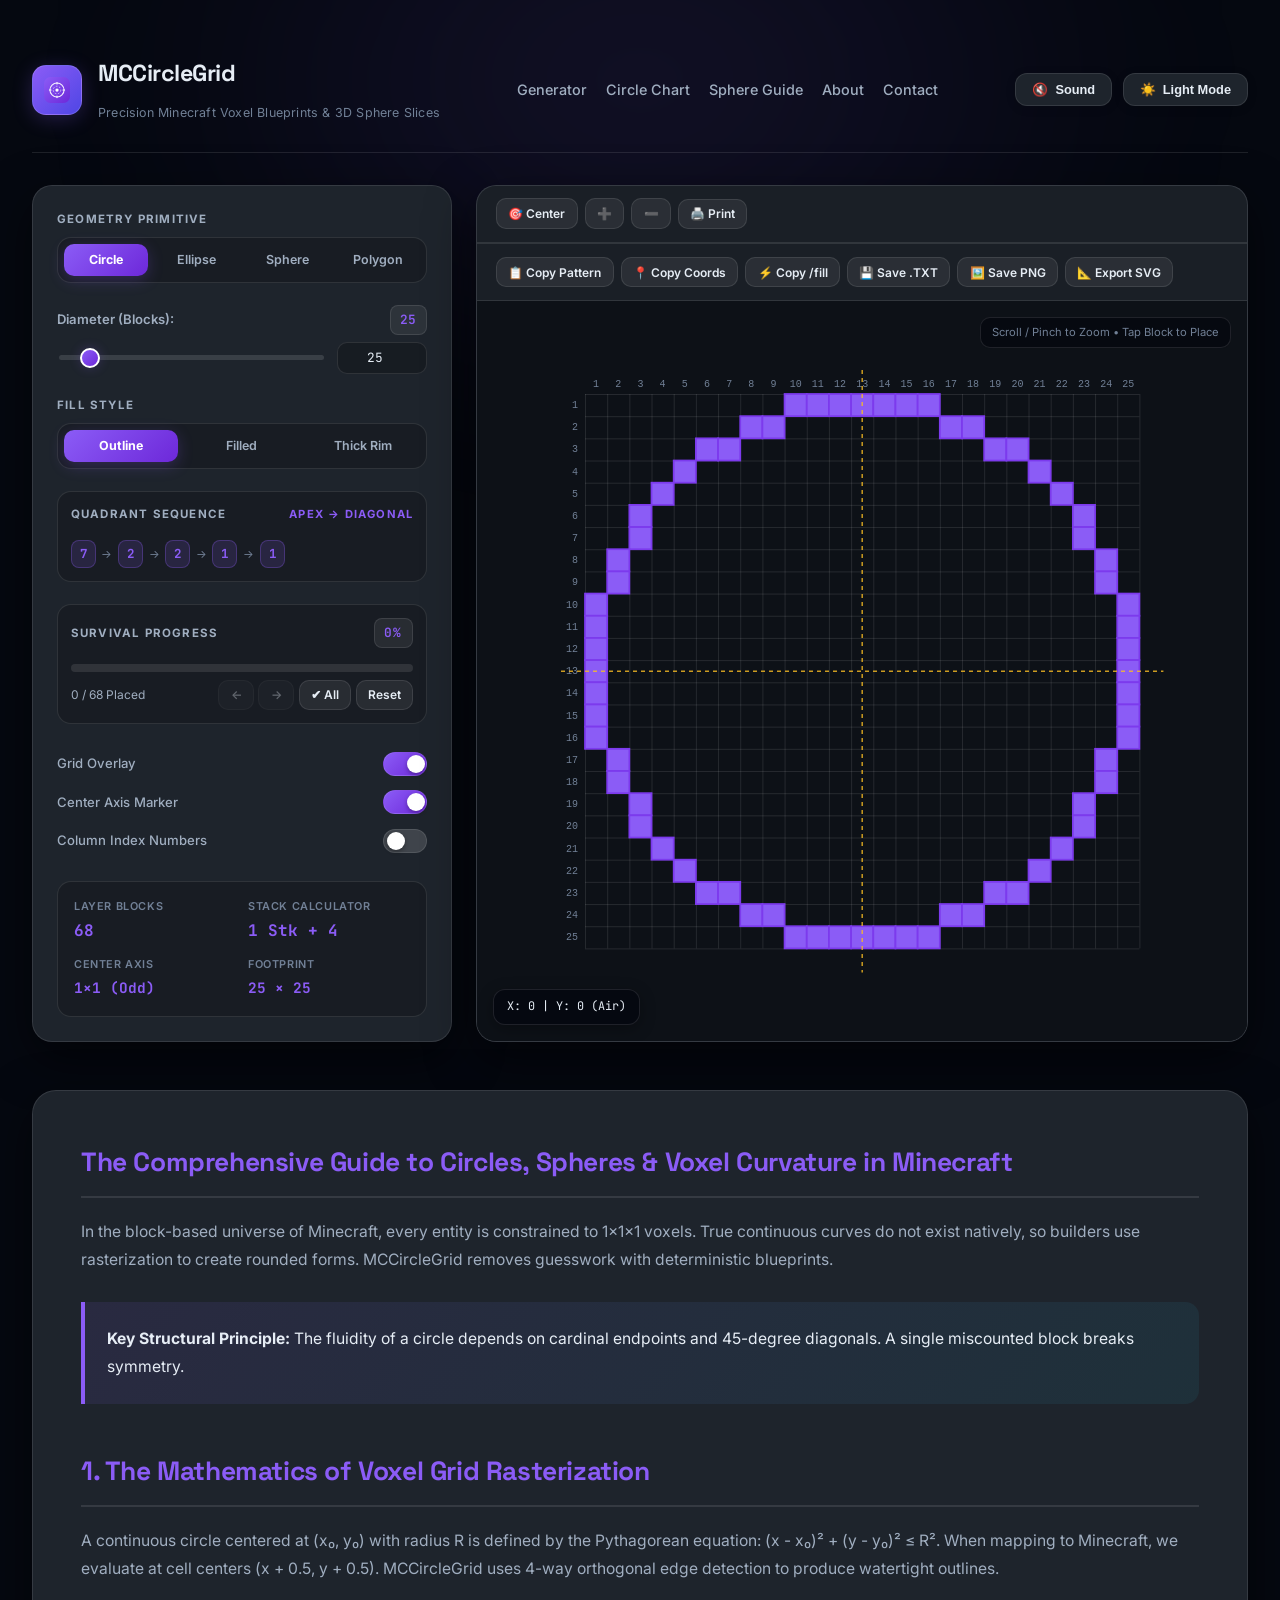
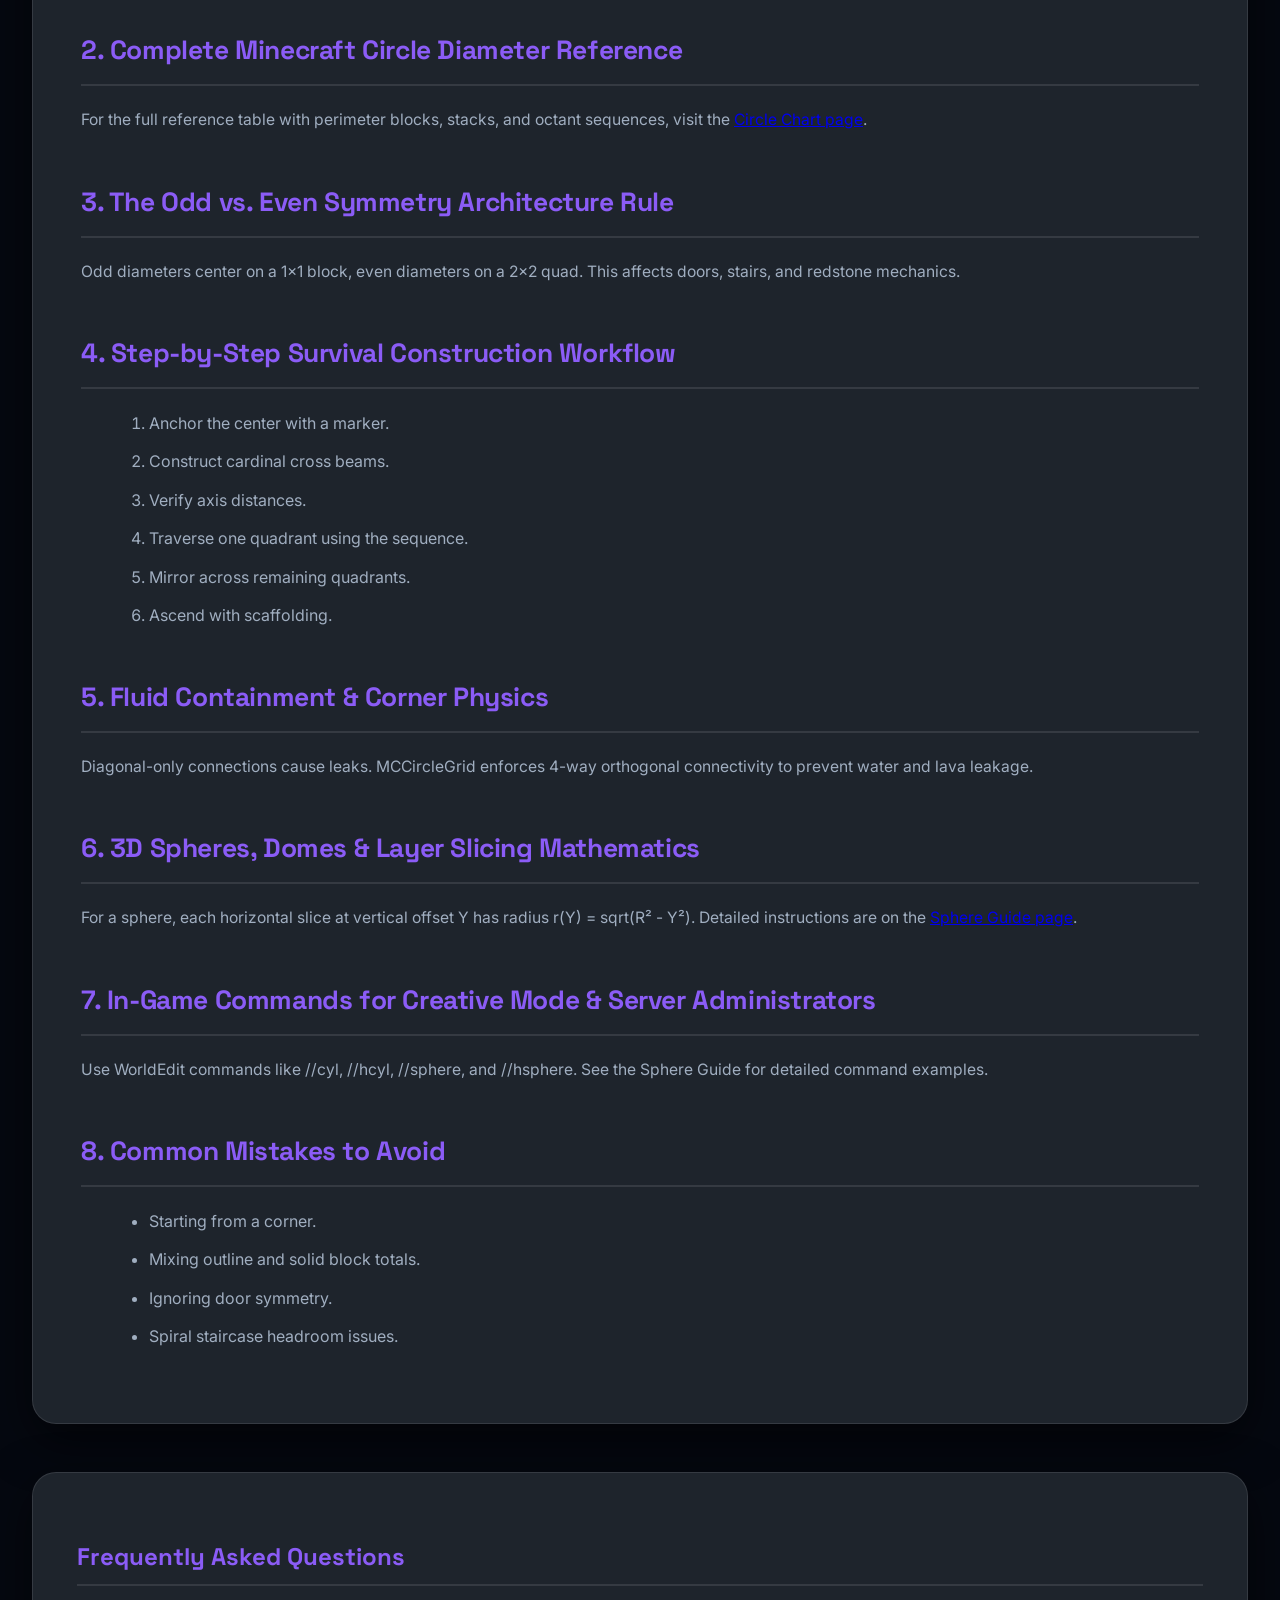
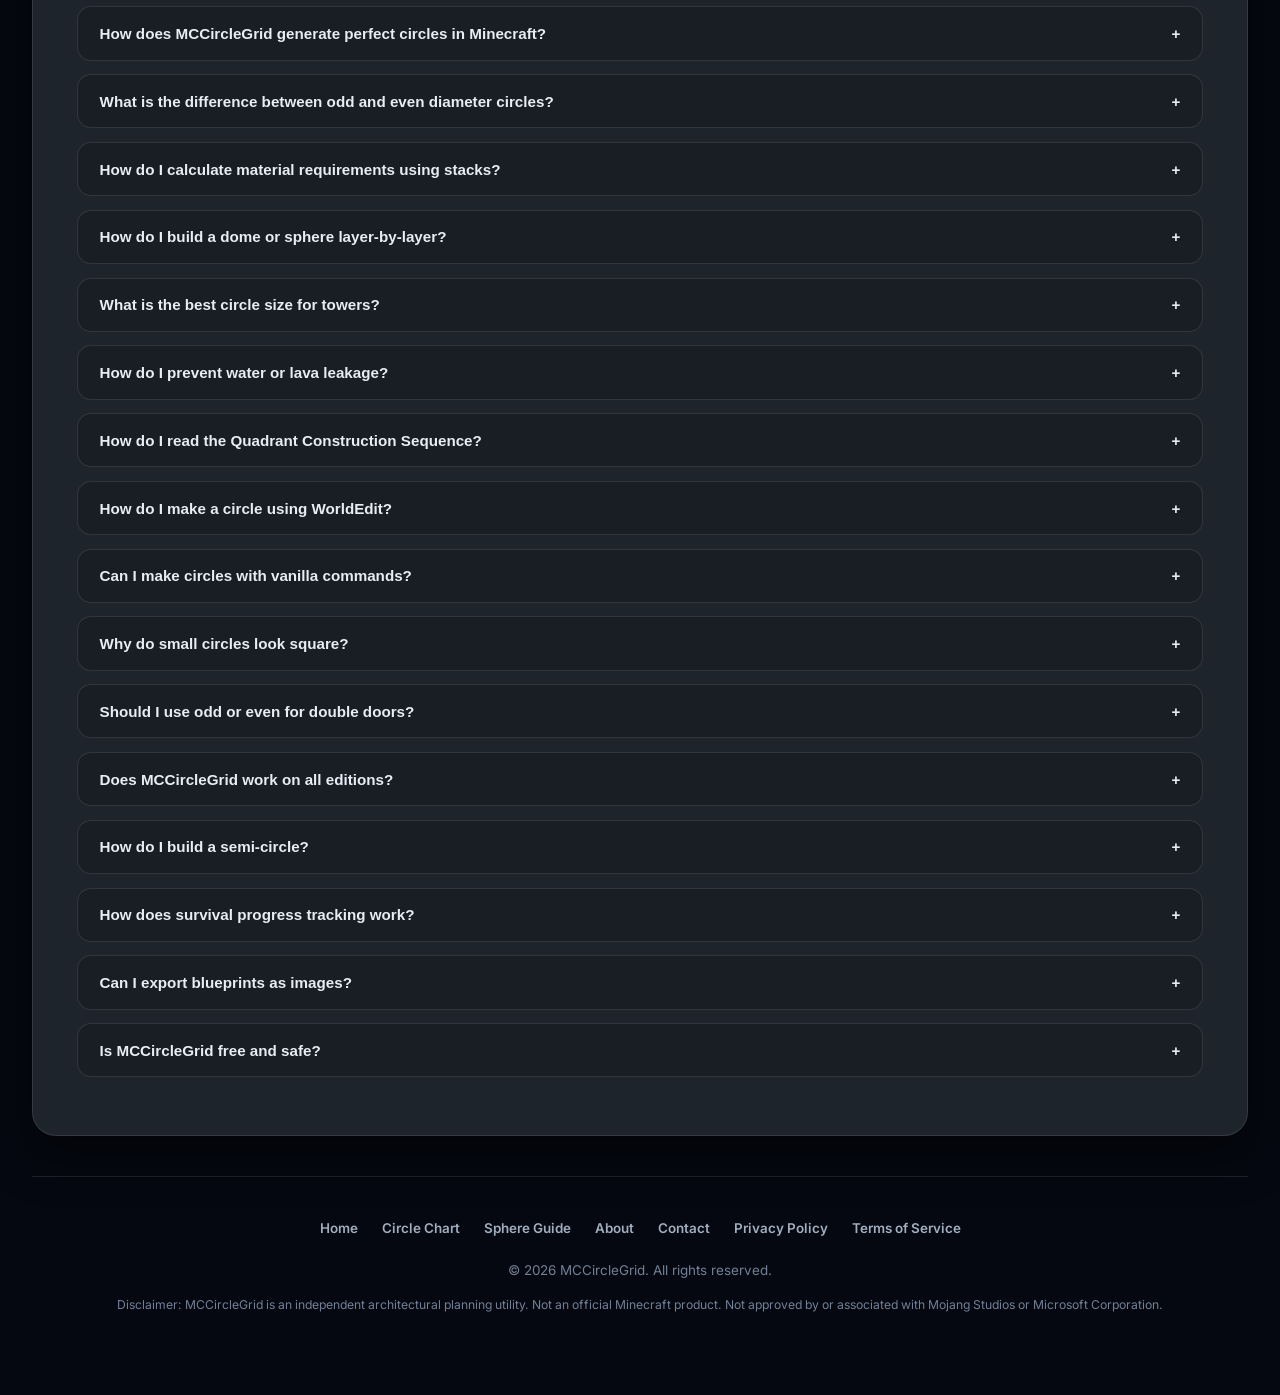
==== commit f18607b0: "Update index.html" ====
--- a/index.html
+++ b/index.html
@@ -83,8 +83,58 @@
     <link href="https://fonts.googleapis.com/css2?family=Inter:wght@400;500;600;700;800&family=Space+Grotesk:wght@400;500;600;700&family=JetBrains+Mono:wght@400;600;700&display=swap" rel="stylesheet">
     <link rel="stylesheet" href="/assets/css/styles.css">
 
-    <!-- Mobile Menu & Premium Styles -->
+    <!-- Mobile Menu & Premium Styles + Theme Variable Overrides -->
     <style>
+        /* Fallback theme variables (in case styles.css lacks light mode) */
+        :root,
+        [data-theme="dark"] {
+            --bg-primary: #0d1117;
+            --bg-secondary: #161b22;
+            --bg-card: #1e242c;
+            --bg-card-secondary: #252d38;
+            --text-primary: #e2e8f0;
+            --text-secondary: #a0aec0;
+            --text-muted: #718096;
+            --grid-bg: #0d1117;
+            --grid-line: rgba(255,255,255,0.1);
+            --block-fill: #8b5cf6;
+            --block-stroke: #7c3aed;
+            --block-placed: #10b981;
+            --block-placed-stroke: #059669;
+            --block-ghost: rgba(139,92,246,0.2);
+            --grid-center: rgba(251,191,36,0.8);
+            --accent: #8b5cf6;
+            --bg-card-border: rgba(255,255,255,0.1);
+            --mobile-menu-bg: linear-gradient(180deg, #0d1117 0%, #161b22 100%);
+            --mobile-menu-border: rgba(139,92,246,0.3);
+            --mobile-menu-text: #e2e8f0;
+            --mobile-menu-hover: rgba(139,92,246,0.1);
+        }
+
+        [data-theme="light"] {
+            --bg-primary: #ffffff;
+            --bg-secondary: #f1f5f9;
+            --bg-card: #ffffff;
+            --bg-card-secondary: #f1f5f9;
+            --text-primary: #1e293b;
+            --text-secondary: #475569;
+            --text-muted: #64748b;
+            --grid-bg: #f8fafc;
+            --grid-line: rgba(0,0,0,0.1);
+            --block-fill: #7c3aed;
+            --block-stroke: #6d28d9;
+            --block-placed: #059669;
+            --block-placed-stroke: #047857;
+            --block-ghost: rgba(124,58,237,0.15);
+            --grid-center: rgba(180,83,9,0.8);
+            --accent: #6d28d9;
+            --bg-card-border: rgba(0,0,0,0.1);
+            --mobile-menu-bg: linear-gradient(180deg, #ffffff 0%, #f8fafc 100%);
+            --mobile-menu-border: rgba(139,92,246,0.2);
+            --mobile-menu-text: #1e293b;
+            --mobile-menu-hover: rgba(139,92,246,0.15);
+        }
+
         .mobile-menu-toggle {
             display: none;
             background: linear-gradient(135deg, var(--bg-card), var(--bg-card-secondary));
@@ -147,8 +197,8 @@
             right: -360px;
             width: 320px;
             height: 100dvh;
-            background: linear-gradient(180deg, #0d1117 0%, #161b22 100%);
-            border-left: 1px solid rgba(139, 92, 246, .3);
+            background: var(--mobile-menu-bg);
+            border-left: 1px solid var(--mobile-menu-border);
             box-shadow: -10px 0 50px rgba(0, 0, 0, .6);
             transition: right .4s cubic-bezier(.16, 1, .3, 1);
             display: flex;
@@ -178,7 +228,7 @@
         .mobile-menu-close:hover {
             color: var(--text-primary);
             border-color: var(--accent);
-            background: rgba(139, 92, 246, .15);
+            background: var(--mobile-menu-hover);
             transform: rotate(90deg);
         }
         .mobile-menu-brand {
@@ -186,7 +236,7 @@
             align-items: center;
             gap: 12px;
             padding: 15px 0;
-            border-bottom: 1px solid rgba(255, 255, 255, .08);
+            border-bottom: 1px solid var(--bg-card-border);
             margin-bottom: 20px;
         }
         .mobile-menu-brand .brand-icon-small {
@@ -232,9 +282,9 @@
             background: rgba(255, 255, 255, .02);
         }
         .mobile-menu-nav a:hover {
-            background: rgba(139, 92, 246, .1);
+            background: var(--mobile-menu-hover);
             color: var(--text-primary);
-            border-color: rgba(139, 92, 246, .2);
+            border-color: var(--accent);
             transform: translateX(4px);
         }
         .mobile-menu-nav .menu-icon {
@@ -248,7 +298,7 @@
             flex-direction: column;
             gap: 8px;
             padding: 15px;
-            border-top: 1px solid rgba(255, 255, 255, .08);
+            border-top: 1px solid var(--bg-card-border);
             margin-top: auto;
             background: rgba(255, 255, 255, .02);
             border-radius: 14px;
@@ -259,7 +309,7 @@
             justify-content: center;
             padding: 12px;
             border-radius: 12px;
-            border: 1px solid rgba(255, 255, 255, .1);
+            border: 1px solid var(--bg-card-border);
             background: rgba(255, 255, 255, .05);
             color: var(--text-primary);
             font-size: .85rem;
@@ -273,7 +323,7 @@
         .mobile-menu-actions .audio-toggle-btn:hover,
         .mobile-menu-actions .theme-toggle-btn:hover {
             border-color: var(--accent);
-            background: rgba(139, 92, 246, .15);
+            background: var(--mobile-menu-hover);
             transform: translateY(-2px);
             box-shadow: 0 4px 12px rgba(139, 92, 246, .2);
         }
@@ -282,7 +332,7 @@
             padding: 15px 0 5px;
             font-size: .72rem;
             color: var(--text-muted);
-            border-top: 1px solid rgba(255, 255, 255, .05);
+            border-top: 1px solid var(--bg-card-border);
             margin-top: 10px;
         }
         @media (max-width:768px) {
@@ -768,7 +818,7 @@
             }
             const sounds = new SoundEngine();
 
-            // ██████  FIX: Declare theme elements correctly ██████
+            // FIX: Declare theme elements correctly
             const themeToggleBtn = document.getElementById('themeToggleBtn');
             const themeIcon = document.getElementById('themeIcon');
 
@@ -1895,7 +1945,7 @@
                 if (sounds.enabled) sounds.playTone(850, 0.05);
             });
 
-            // ██████  FIX: Theme toggle event listener ██████
+            // FIX: Theme toggle event listener
             themeToggleBtn.addEventListener('click', () => {
                 const currentTheme = document.documentElement.getAttribute('data-theme');
                 const newTheme = currentTheme === 'dark' ? 'light' : 'dark';
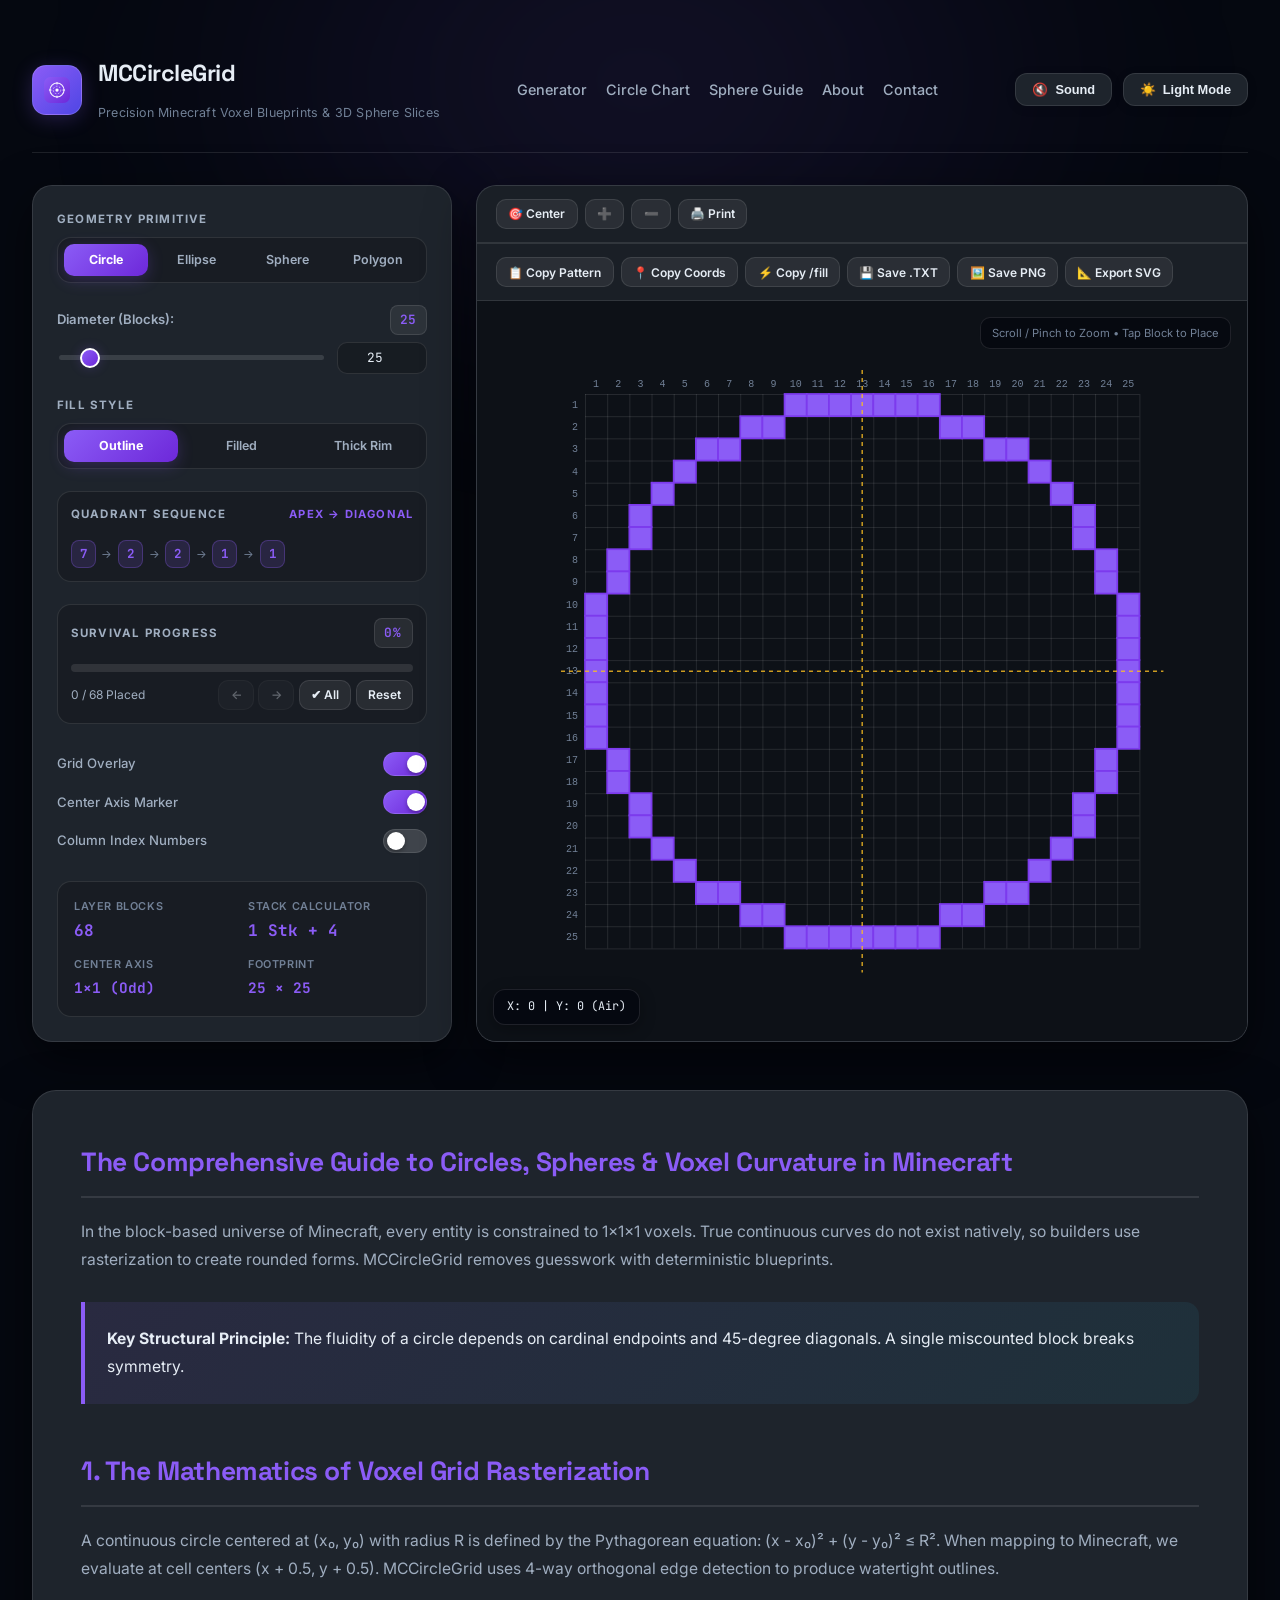
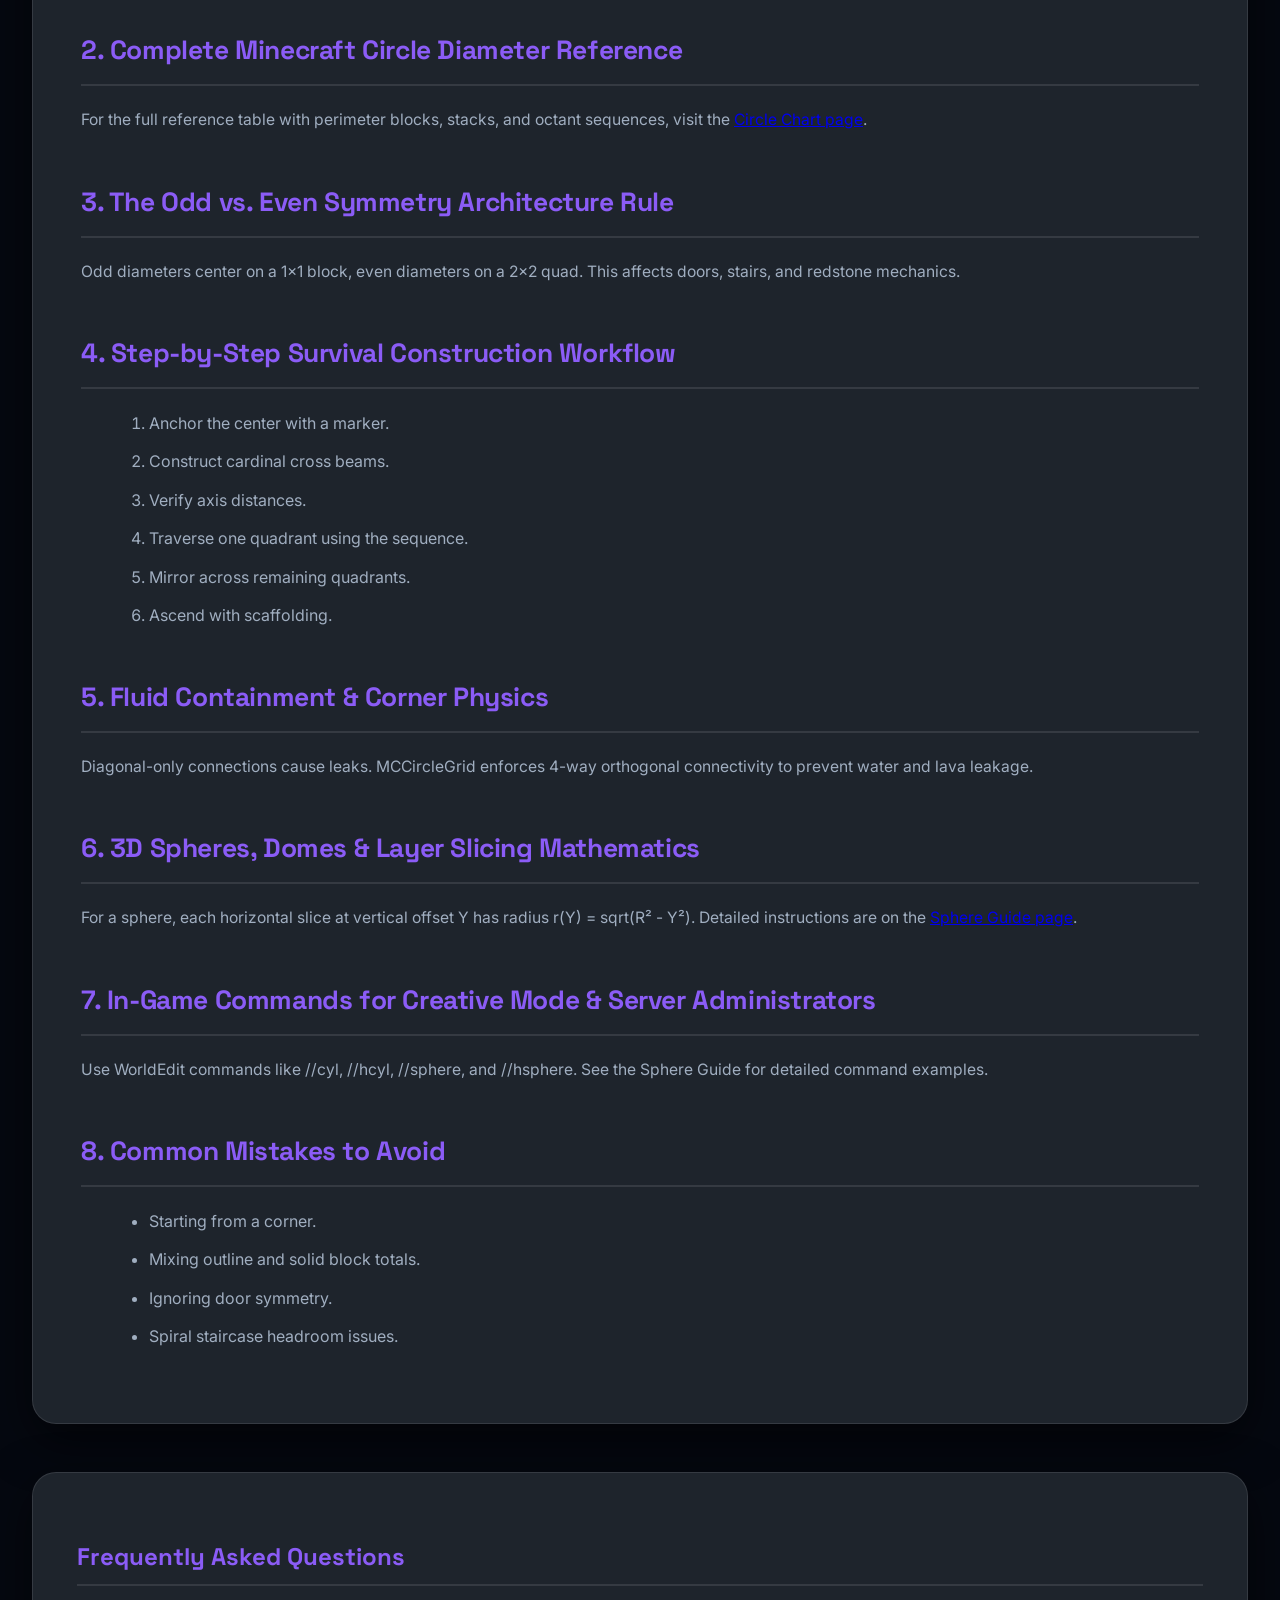
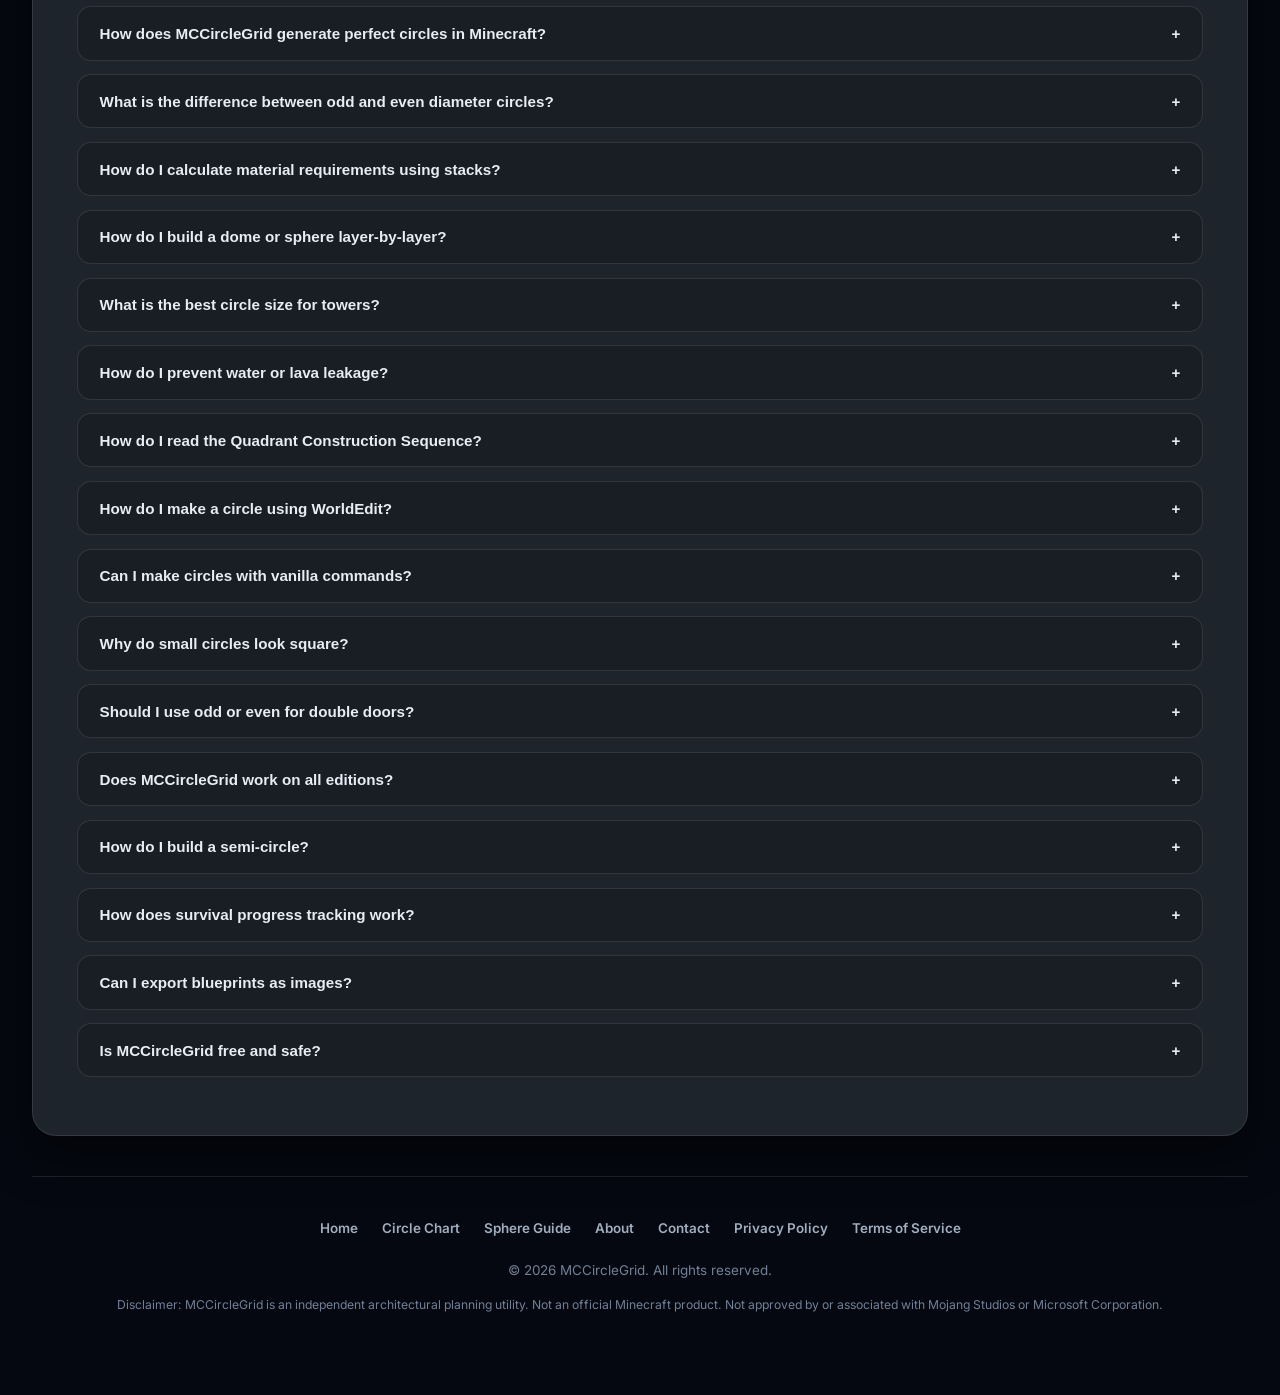
==== commit a85802d8: "Update index.html" ====
--- a/index.html
+++ b/index.html
@@ -83,11 +83,11 @@
     <link href="https://fonts.googleapis.com/css2?family=Inter:wght@400;500;600;700;800&family=Space+Grotesk:wght@400;500;600;700&family=JetBrains+Mono:wght@400;600;700&display=swap" rel="stylesheet">
     <link rel="stylesheet" href="/assets/css/styles.css">
 
-    <!-- Mobile Menu & Premium Styles + Theme Variable Overrides -->
+    <!-- Mobile Menu & Premium Styles + High‑Specificity Theme Variables -->
     <style>
-        /* Fallback theme variables (in case styles.css lacks light mode) */
-        :root,
-        [data-theme="dark"] {
+        /* ===== HIGH SPECIFICITY THEME VARIABLES ===== */
+        /* These will always override external styles.css */
+        html[data-theme="dark"] {
             --bg-primary: #0d1117;
             --bg-secondary: #161b22;
             --bg-card: #1e242c;
@@ -105,13 +105,8 @@
             --grid-center: rgba(251,191,36,0.8);
             --accent: #8b5cf6;
             --bg-card-border: rgba(255,255,255,0.1);
-            --mobile-menu-bg: linear-gradient(180deg, #0d1117 0%, #161b22 100%);
-            --mobile-menu-border: rgba(139,92,246,0.3);
-            --mobile-menu-text: #e2e8f0;
-            --mobile-menu-hover: rgba(139,92,246,0.1);
-        }
-
-        [data-theme="light"] {
+        }
+        html[data-theme="light"] {
             --bg-primary: #ffffff;
             --bg-secondary: #f1f5f9;
             --bg-card: #ffffff;
@@ -129,12 +124,9 @@
             --grid-center: rgba(180,83,9,0.8);
             --accent: #6d28d9;
             --bg-card-border: rgba(0,0,0,0.1);
-            --mobile-menu-bg: linear-gradient(180deg, #ffffff 0%, #f8fafc 100%);
-            --mobile-menu-border: rgba(139,92,246,0.2);
-            --mobile-menu-text: #1e293b;
-            --mobile-menu-hover: rgba(139,92,246,0.15);
-        }
-
+        }
+
+        /* Mobile menu also uses these variables, so they adapt automatically */
         .mobile-menu-toggle {
             display: none;
             background: linear-gradient(135deg, var(--bg-card), var(--bg-card-secondary));
@@ -197,8 +189,8 @@
             right: -360px;
             width: 320px;
             height: 100dvh;
-            background: var(--mobile-menu-bg);
-            border-left: 1px solid var(--mobile-menu-border);
+            background: linear-gradient(180deg, var(--bg-primary), var(--bg-secondary));
+            border-left: 1px solid var(--bg-card-border);
             box-shadow: -10px 0 50px rgba(0, 0, 0, .6);
             transition: right .4s cubic-bezier(.16, 1, .3, 1);
             display: flex;
@@ -212,7 +204,7 @@
         }
         .mobile-menu-close {
             background: rgba(255, 255, 255, .05);
-            border: 1px solid rgba(255, 255, 255, .1);
+            border: 1px solid var(--bg-card-border);
             border-radius: 10px;
             width: 36px;
             height: 36px;
@@ -228,7 +220,7 @@
         .mobile-menu-close:hover {
             color: var(--text-primary);
             border-color: var(--accent);
-            background: var(--mobile-menu-hover);
+            background: rgba(139, 92, 246, .1);
             transform: rotate(90deg);
         }
         .mobile-menu-brand {
@@ -282,7 +274,7 @@
             background: rgba(255, 255, 255, .02);
         }
         .mobile-menu-nav a:hover {
-            background: var(--mobile-menu-hover);
+            background: rgba(139, 92, 246, .12);
             color: var(--text-primary);
             border-color: var(--accent);
             transform: translateX(4px);
@@ -323,7 +315,7 @@
         .mobile-menu-actions .audio-toggle-btn:hover,
         .mobile-menu-actions .theme-toggle-btn:hover {
             border-color: var(--accent);
-            background: var(--mobile-menu-hover);
+            background: rgba(139, 92, 246, .15);
             transform: translateY(-2px);
             box-shadow: 0 4px 12px rgba(139, 92, 246, .2);
         }
@@ -755,7 +747,7 @@
 
     <!-- Shared JS -->
     <script src="/assets/js/shared.js"></script>
-    <!-- Generator Script (with all fixes) -->
+    <!-- Generator Script (with theme fix and requestRender) -->
     <script>
         (function() {
             'use strict';
@@ -818,7 +810,7 @@
             }
             const sounds = new SoundEngine();
 
-            // FIX: Declare theme elements correctly
+            // Declare theme elements correctly
             const themeToggleBtn = document.getElementById('themeToggleBtn');
             const themeIcon = document.getElementById('themeIcon');
 
@@ -1945,7 +1937,7 @@
                 if (sounds.enabled) sounds.playTone(850, 0.05);
             });
 
-            // FIX: Theme toggle event listener
+            // Theme toggle with requestRender for immediate visual update
             themeToggleBtn.addEventListener('click', () => {
                 const currentTheme = document.documentElement.getAttribute('data-theme');
                 const newTheme = currentTheme === 'dark' ? 'light' : 'dark';
@@ -1954,6 +1946,7 @@
                 themeIcon.textContent = newTheme === 'dark' ? '☀️' : '🌙';
                 themeToggleBtn.childNodes[themeToggleBtn.childNodes.length - 1].textContent = ` ${newTheme === 'dark' ? 'Light Mode' : 'Dark Mode'}`;
                 sounds.playClick();
+                requestRender(); // Force canvas to redraw with new colors
             });
 
             // Keyboard shortcuts
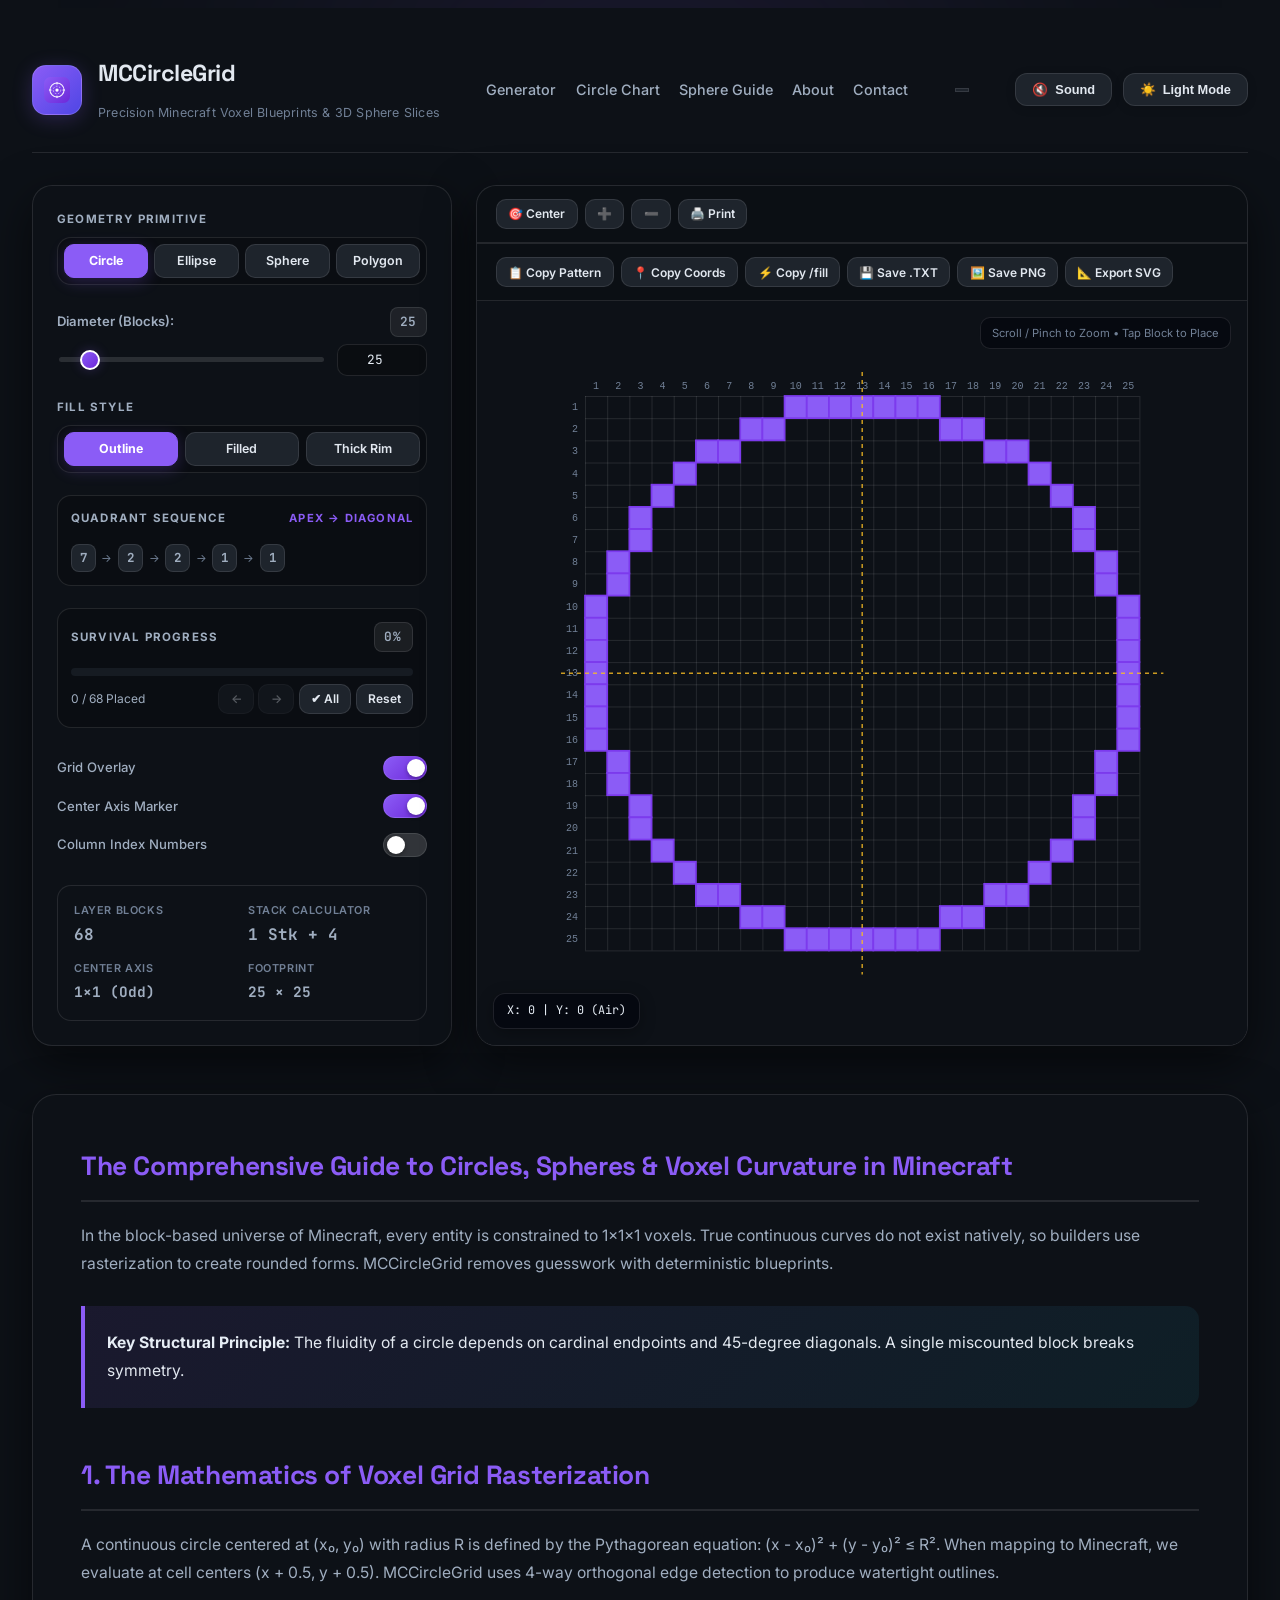
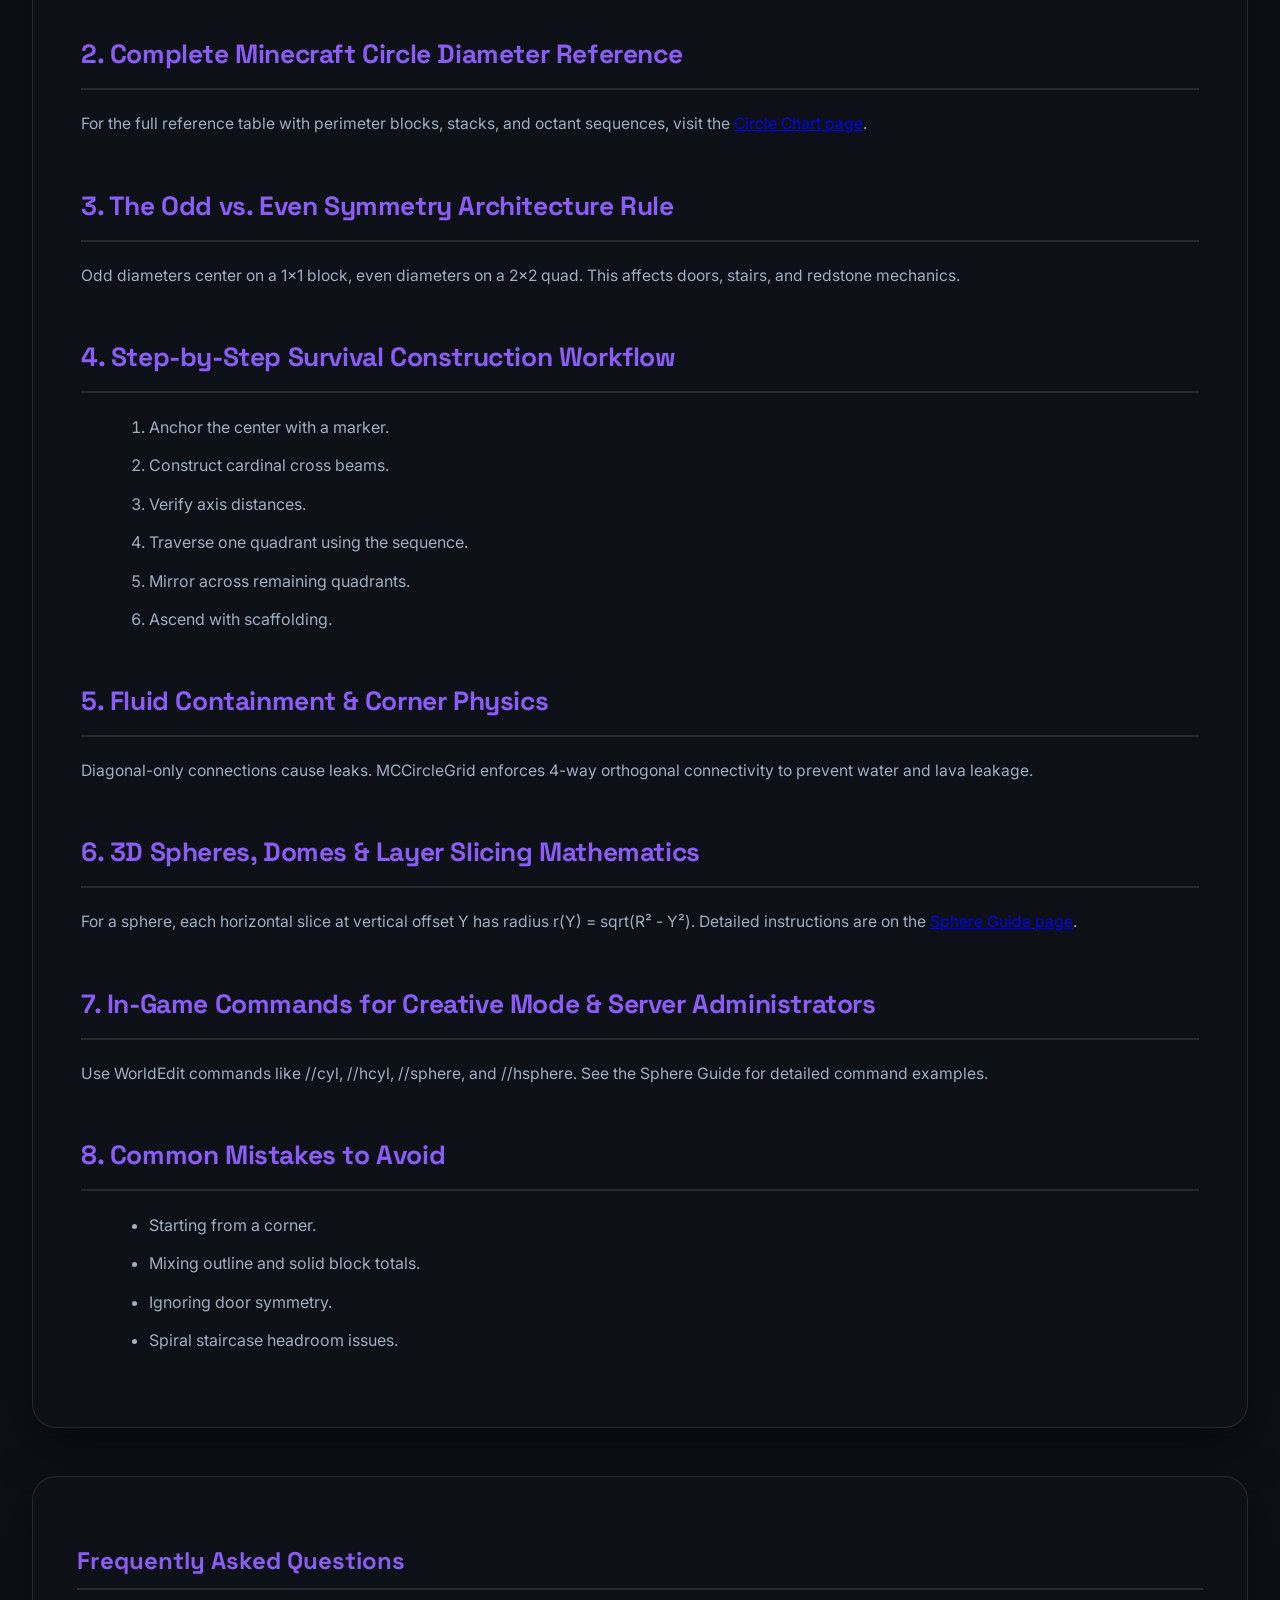
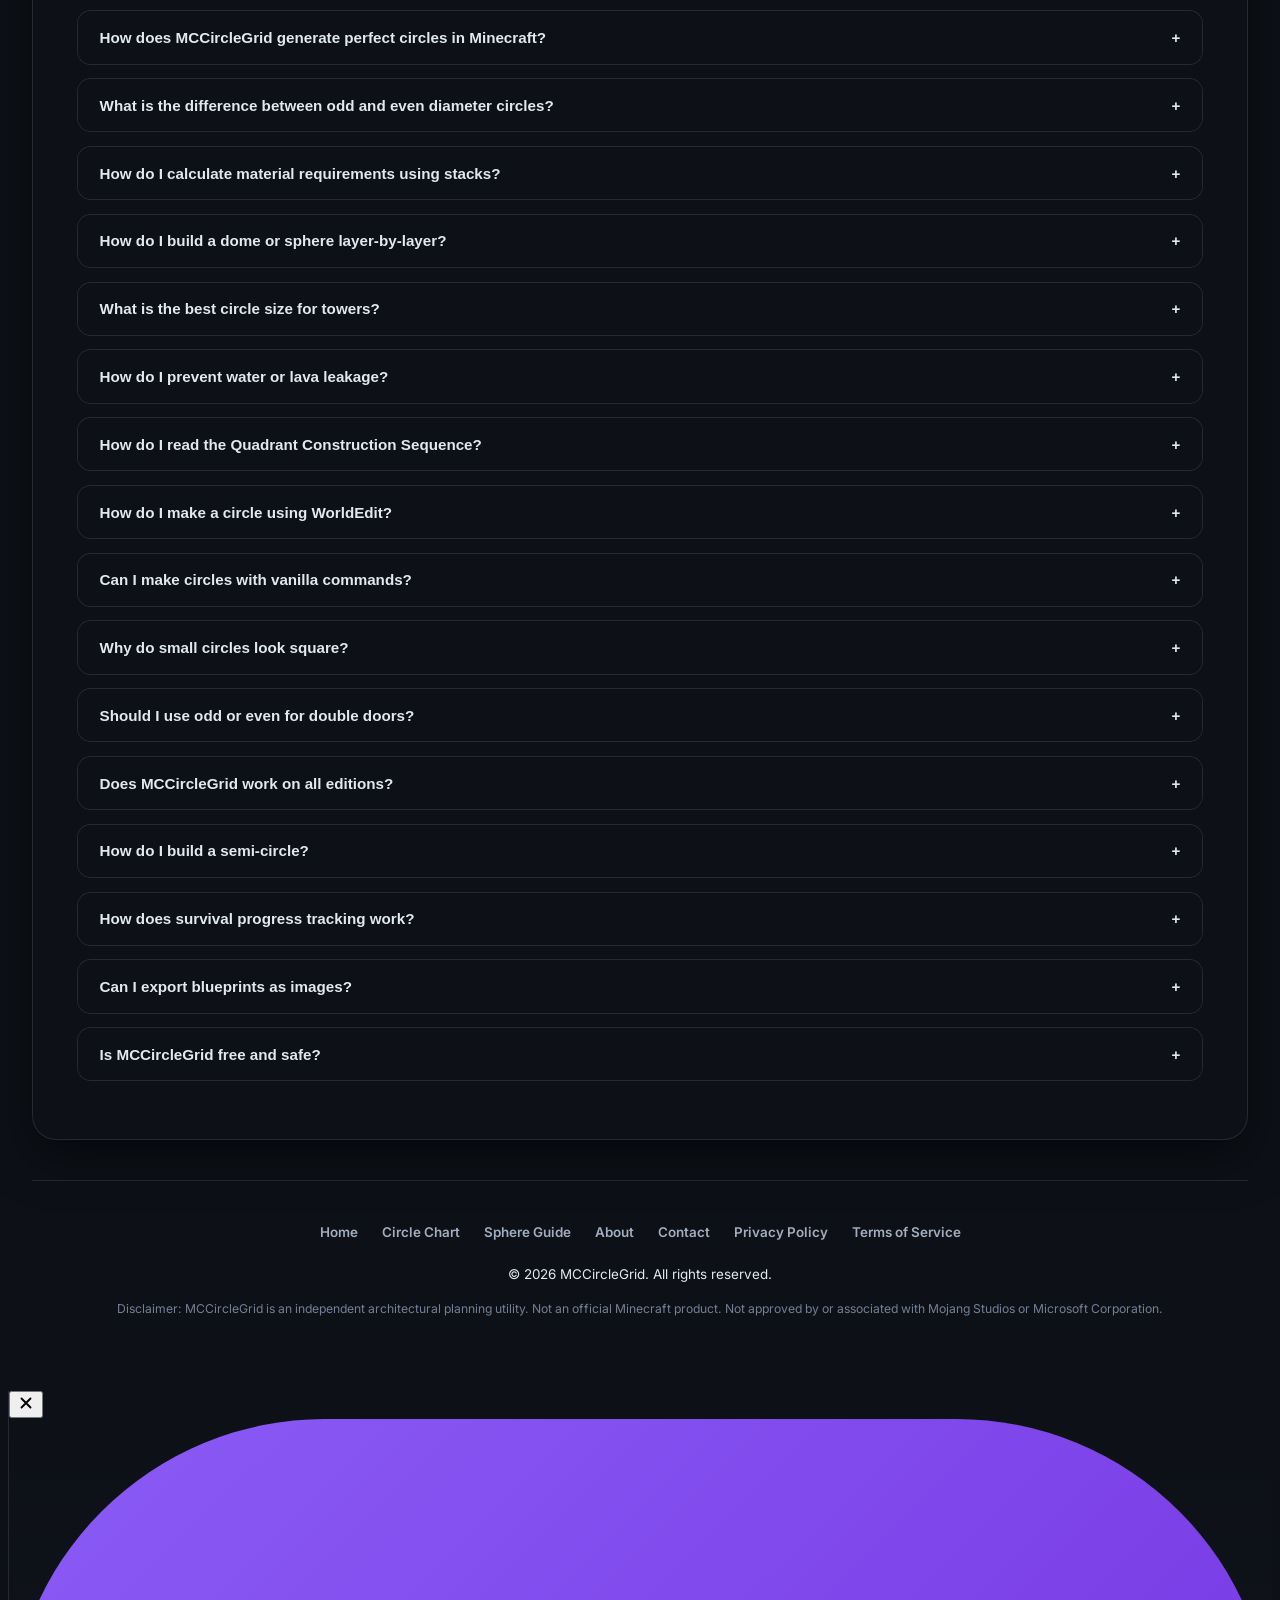
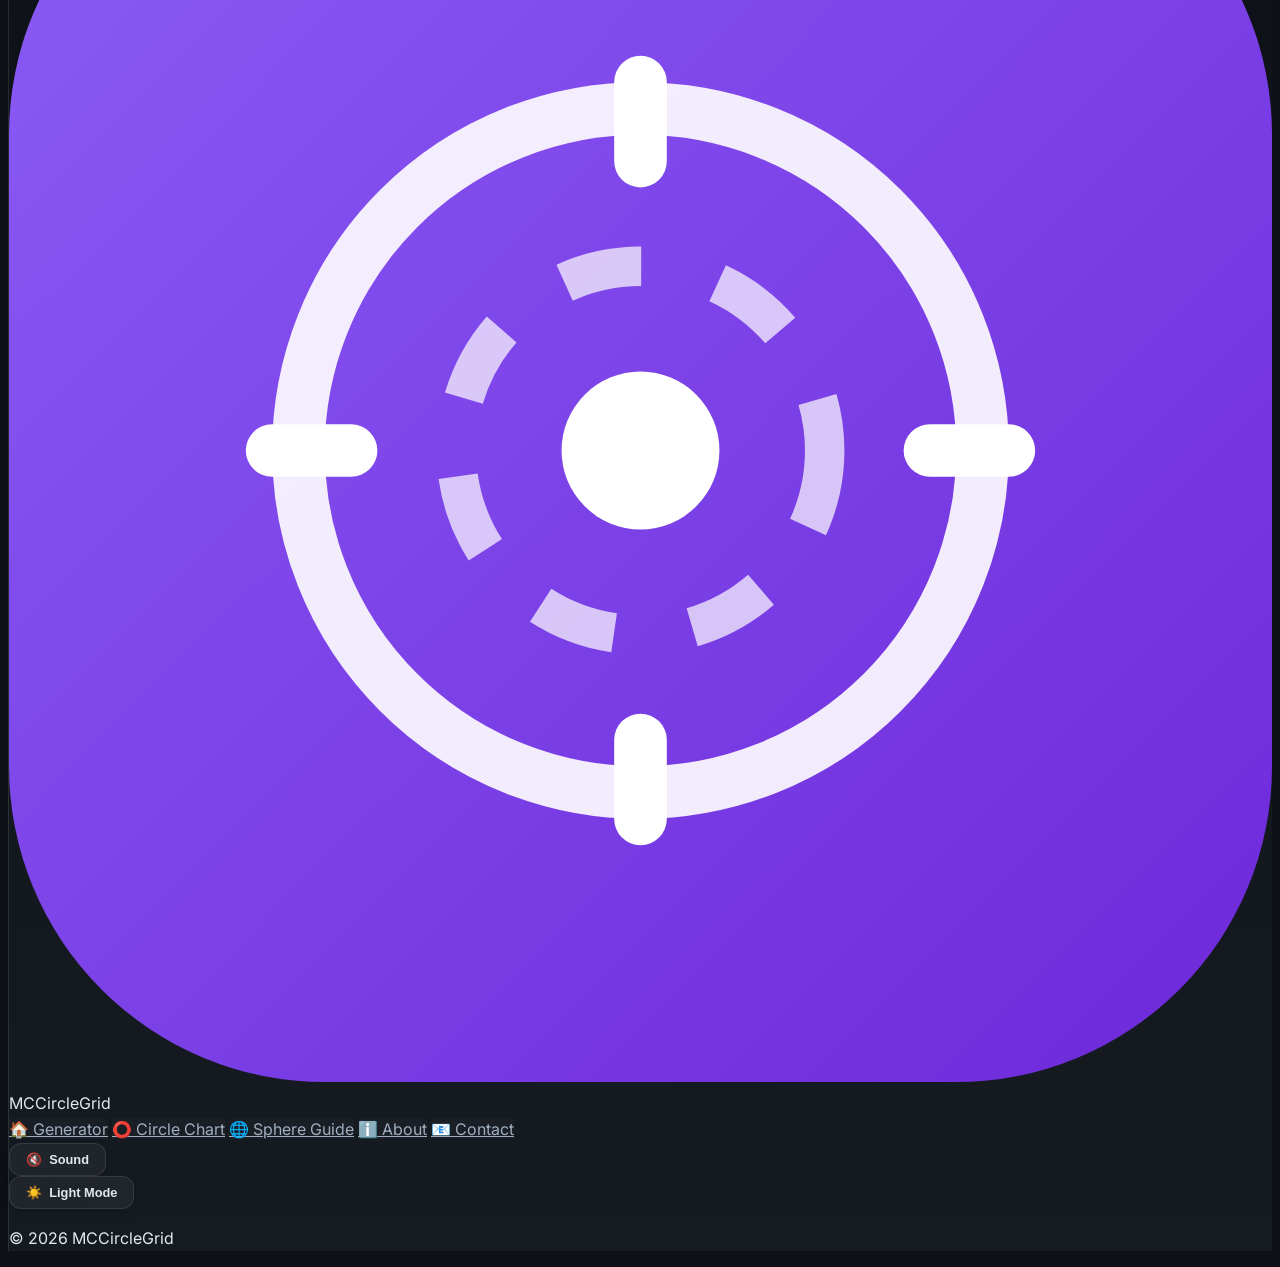
==== commit 51866089: "Update index.html" ====
--- a/index.html
+++ b/index.html
@@ -81,278 +81,140 @@
     <link rel="preconnect" href="https://fonts.googleapis.com">
     <link rel="preconnect" href="https://fonts.gstatic.com" crossorigin>
     <link href="https://fonts.googleapis.com/css2?family=Inter:wght@400;500;600;700;800&family=Space+Grotesk:wght@400;500;600;700&family=JetBrains+Mono:wght@400;600;700&display=swap" rel="stylesheet">
+    <!-- External stylesheet – we will override its critical parts with inline !important -->
     <link rel="stylesheet" href="/assets/css/styles.css">
 
-    <!-- Mobile Menu & Premium Styles + High‑Specificity Theme Variables -->
+    <!-- SELF-CONTAINED OVERRIDE STYLES (with !important to beat external CSS) -->
     <style>
-        /* ===== HIGH SPECIFICITY THEME VARIABLES ===== */
-        /* These will always override external styles.css */
+        /* ===== THEME VARIABLES WITH !important ===== */
         html[data-theme="dark"] {
-            --bg-primary: #0d1117;
-            --bg-secondary: #161b22;
-            --bg-card: #1e242c;
-            --bg-card-secondary: #252d38;
-            --text-primary: #e2e8f0;
-            --text-secondary: #a0aec0;
-            --text-muted: #718096;
-            --grid-bg: #0d1117;
-            --grid-line: rgba(255,255,255,0.1);
-            --block-fill: #8b5cf6;
-            --block-stroke: #7c3aed;
-            --block-placed: #10b981;
-            --block-placed-stroke: #059669;
-            --block-ghost: rgba(139,92,246,0.2);
-            --grid-center: rgba(251,191,36,0.8);
-            --accent: #8b5cf6;
-            --bg-card-border: rgba(255,255,255,0.1);
+            --bg-primary: #0d1117 !important;
+            --bg-secondary: #161b22 !important;
+            --bg-card: #1e242c !important;
+            --bg-card-secondary: #252d38 !important;
+            --text-primary: #e2e8f0 !important;
+            --text-secondary: #a0aec0 !important;
+            --text-muted: #718096 !important;
+            --grid-bg: #0d1117 !important;
+            --grid-line: rgba(255,255,255,0.1) !important;
+            --block-fill: #8b5cf6 !important;
+            --block-stroke: #7c3aed !important;
+            --block-placed: #10b981 !important;
+            --block-placed-stroke: #059669 !important;
+            --block-ghost: rgba(139,92,246,0.2) !important;
+            --grid-center: rgba(251,191,36,0.8) !important;
+            --accent: #8b5cf6 !important;
+            --bg-card-border: rgba(255,255,255,0.1) !important;
         }
         html[data-theme="light"] {
-            --bg-primary: #ffffff;
-            --bg-secondary: #f1f5f9;
-            --bg-card: #ffffff;
-            --bg-card-secondary: #f1f5f9;
-            --text-primary: #1e293b;
-            --text-secondary: #475569;
-            --text-muted: #64748b;
-            --grid-bg: #f8fafc;
-            --grid-line: rgba(0,0,0,0.1);
-            --block-fill: #7c3aed;
-            --block-stroke: #6d28d9;
-            --block-placed: #059669;
-            --block-placed-stroke: #047857;
-            --block-ghost: rgba(124,58,237,0.15);
-            --grid-center: rgba(180,83,9,0.8);
-            --accent: #6d28d9;
-            --bg-card-border: rgba(0,0,0,0.1);
+            --bg-primary: #ffffff !important;
+            --bg-secondary: #f1f5f9 !important;
+            --bg-card: #ffffff !important;
+            --bg-card-secondary: #f1f5f9 !important;
+            --text-primary: #1e293b !important;
+            --text-secondary: #475569 !important;
+            --text-muted: #64748b !important;
+            --grid-bg: #f8fafc !important;
+            --grid-line: rgba(0,0,0,0.1) !important;
+            --block-fill: #7c3aed !important;
+            --block-stroke: #6d28d9 !important;
+            --block-placed: #059669 !important;
+            --block-placed-stroke: #047857 !important;
+            --block-ghost: rgba(124,58,237,0.15) !important;
+            --grid-center: rgba(180,83,9,0.8) !important;
+            --accent: #6d28d9 !important;
+            --bg-card-border: rgba(0,0,0,0.1) !important;
         }
 
-        /* Mobile menu also uses these variables, so they adapt automatically */
-        .mobile-menu-toggle {
-            display: none;
-            background: linear-gradient(135deg, var(--bg-card), var(--bg-card-secondary));
-            border: 1px solid var(--bg-card-border);
-            border-radius: 12px;
-            width: 44px;
-            height: 44px;
-            align-items: center;
-            justify-content: center;
-            cursor: pointer;
-            z-index: 1001;
-            transition: all .3s ease;
-            box-shadow: 0 4px 15px rgba(0, 0, 0, .2);
+        /* Force the body and major containers to use the variables */
+        body, .container, header, main, aside, section, footer, .control-panel, .canvas-stage, .viewport-wrapper, .stats-card, .guide-article, .page-section, .faq-item, .faq-content, .faq-header {
+            background-color: var(--bg-primary) !important;
+            color: var(--text-primary) !important;
         }
-        .mobile-menu-toggle:hover {
-            border-color: var(--accent);
-            box-shadow: 0 4px 20px rgba(139, 92, 246, .3);
-            transform: translateY(-1px);
-        }
-        .hamburger-line {
-            display: block;
-            width: 18px;
-            height: 2px;
-            background: var(--text-primary);
-            margin: 3px auto;
-            border-radius: 4px;
-            transition: all .3s cubic-bezier(.68, -.55, .265, 1.55);
-        }
-        .mobile-menu-toggle.active .hamburger-line:nth-child(1) {
-            transform: translateY(5px) rotate(45deg);
-        }
-        .mobile-menu-toggle.active .hamburger-line:nth-child(2) {
-            opacity: 0;
-            transform: scaleX(.5);
-        }
-        .mobile-menu-toggle.active .hamburger-line:nth-child(3) {
-            transform: translateY(-5px) rotate(-45deg);
-        }
-        .mobile-menu-overlay {
-            position: fixed;
-            top: 0;
-            left: 0;
-            width: 100%;
-            height: 100%;
-            background: rgba(0, 0, 0, .6);
-            backdrop-filter: blur(12px);
-            -webkit-backdrop-filter: blur(12px);
-            z-index: 1000;
-            opacity: 0;
-            visibility: hidden;
-            transition: opacity .3s ease, visibility .3s ease;
-        }
-        .mobile-menu-overlay.open {
-            opacity: 1;
-            visibility: visible;
-        }
+
+        /* Mobile menu specific overrides */
         .mobile-menu-panel {
-            position: fixed;
-            top: 0;
-            right: -360px;
-            width: 320px;
-            height: 100dvh;
-            background: linear-gradient(180deg, var(--bg-primary), var(--bg-secondary));
-            border-left: 1px solid var(--bg-card-border);
-            box-shadow: -10px 0 50px rgba(0, 0, 0, .6);
-            transition: right .4s cubic-bezier(.16, 1, .3, 1);
-            display: flex;
-            flex-direction: column;
-            padding: 20px;
-            overflow-y: auto;
-            z-index: 1001;
-        }
-        .mobile-menu-overlay.open .mobile-menu-panel {
-            right: 0;
-        }
-        .mobile-menu-close {
-            background: rgba(255, 255, 255, .05);
-            border: 1px solid var(--bg-card-border);
-            border-radius: 10px;
-            width: 36px;
-            height: 36px;
-            display: flex;
-            align-items: center;
-            justify-content: center;
-            cursor: pointer;
-            color: var(--text-secondary);
-            transition: all .3s ease;
-            align-self: flex-end;
-            margin-bottom: 10px;
-        }
-        .mobile-menu-close:hover {
-            color: var(--text-primary);
-            border-color: var(--accent);
-            background: rgba(139, 92, 246, .1);
-            transform: rotate(90deg);
-        }
-        .mobile-menu-brand {
-            display: flex;
-            align-items: center;
-            gap: 12px;
-            padding: 15px 0;
-            border-bottom: 1px solid var(--bg-card-border);
-            margin-bottom: 20px;
-        }
-        .mobile-menu-brand .brand-icon-small {
-            width: 42px;
-            height: 42px;
-            background: linear-gradient(135deg, #8b5cf6, #6d28d9);
-            border-radius: 12px;
-            display: flex;
-            align-items: center;
-            justify-content: center;
-            box-shadow: 0 4px 15px rgba(139, 92, 246, .4);
-        }
-        .mobile-menu-brand .brand-icon-small svg {
-            width: 24px;
-            height: 24px;
-        }
-        .mobile-menu-brand span {
-            font-family: 'Space Grotesk', sans-serif;
-            font-size: 1.15rem;
-            font-weight: 700;
-            color: var(--text-primary);
-            letter-spacing: -.5px;
-        }
-        .mobile-menu-nav {
-            display: flex;
-            flex-direction: column;
-            gap: 4px;
-            margin-bottom: 20px;
-            flex: 1;
+            background: linear-gradient(180deg, var(--bg-primary), var(--bg-secondary)) !important;
+            border-left: 1px solid var(--bg-card-border) !important;
         }
         .mobile-menu-nav a {
-            display: flex;
-            align-items: center;
-            gap: 12px;
-            padding: 14px 16px;
-            border-radius: 14px;
-            color: var(--text-secondary);
-            text-decoration: none;
-            font-size: .95rem;
-            font-weight: 500;
-            transition: all .25s ease;
-            border: 1px solid transparent;
-            background: rgba(255, 255, 255, .02);
+            color: var(--text-secondary) !important;
+            background: rgba(255,255,255,0.02) !important;
         }
         .mobile-menu-nav a:hover {
-            background: rgba(139, 92, 246, .12);
-            color: var(--text-primary);
-            border-color: var(--accent);
-            transform: translateX(4px);
-        }
-        .mobile-menu-nav .menu-icon {
-            font-size: 20px;
-            width: 24px;
-            text-align: center;
-            filter: drop-shadow(0 2px 4px rgba(0, 0, 0, .3));
-        }
-        .mobile-menu-actions {
-            display: flex;
-            flex-direction: column;
-            gap: 8px;
-            padding: 15px;
-            border-top: 1px solid var(--bg-card-border);
-            margin-top: auto;
-            background: rgba(255, 255, 255, .02);
-            border-radius: 14px;
+            background: rgba(139,92,246,0.12) !important;
+            color: var(--text-primary) !important;
+            border-color: var(--accent) !important;
         }
         .mobile-menu-actions .audio-toggle-btn,
         .mobile-menu-actions .theme-toggle-btn {
-            width: 100%;
-            justify-content: center;
-            padding: 12px;
-            border-radius: 12px;
-            border: 1px solid var(--bg-card-border);
-            background: rgba(255, 255, 255, .05);
-            color: var(--text-primary);
-            font-size: .85rem;
-            font-weight: 600;
-            cursor: pointer;
-            transition: all .2s ease;
-            display: flex;
-            align-items: center;
-            gap: 8px;
+            border: 1px solid var(--bg-card-border) !important;
+            background: rgba(255,255,255,0.05) !important;
+            color: var(--text-primary) !important;
         }
         .mobile-menu-actions .audio-toggle-btn:hover,
         .mobile-menu-actions .theme-toggle-btn:hover {
-            border-color: var(--accent);
-            background: rgba(139, 92, 246, .15);
-            transform: translateY(-2px);
-            box-shadow: 0 4px 12px rgba(139, 92, 246, .2);
+            border-color: var(--accent) !important;
+            background: rgba(139,92,246,0.15) !important;
         }
-        .mobile-menu-footer {
-            text-align: center;
-            padding: 15px 0 5px;
-            font-size: .72rem;
-            color: var(--text-muted);
-            border-top: 1px solid var(--bg-card-border);
-            margin-top: 10px;
+
+        /* Buttons and inputs */
+        .pill-btn, .tool-btn, .audio-toggle-btn, .theme-toggle-btn, .mobile-menu-toggle {
+            background-color: var(--bg-card) !important;
+            color: var(--text-primary) !important;
+            border: 1px solid var(--bg-card-border) !important;
         }
-        @media (max-width:768px) {
-            .mobile-menu-toggle {
-                display: flex;
-            }
-            .site-nav {
-                display: none;
-            }
-            .nav-actions {
-                gap: 6px;
-            }
-            .nav-actions .audio-toggle-btn,
-            .nav-actions .theme-toggle-btn {
-                padding: 8px 10px;
-                font-size: .75rem;
-                border-radius: 10px;
-            }
+        .pill-btn.active {
+            background: var(--accent) !important;
+            color: #fff !important;
+            border-color: var(--accent) !important;
         }
-        @media (min-width:769px) {
-            .mobile-menu-toggle {
-                display: none;
-            }
-            .mobile-menu-overlay {
-                display: none;
-            }
+        .tool-btn:hover, .pill-btn:hover {
+            border-color: var(--accent) !important;
+        }
+
+        /* Toggle switches and progress bar */
+        .switch-row label {
+            color: var(--text-secondary) !important;
+        }
+        .progress-bar-bg {
+            background: var(--bg-secondary) !important;
+        }
+        .progress-bar-fill {
+            background: var(--accent) !important;
+        }
+        .stat-value, .value-badge, #progressPercent {
+            color: var(--text-secondary) !important;
+        }
+        .seq-pill {
+            background: var(--bg-card) !important;
+            color: var(--text-secondary) !important;
+            border: 1px solid var(--bg-card-border) !important;
+        }
+
+        /* Canvas grid – we set the color directly in JS, but also override CSS variables */
+        #blueprintCanvas {
+            background-color: var(--grid-bg) !important;
+        }
+
+        /* Mobile menu toggle */
+        .mobile-menu-toggle {
+            background: var(--bg-card) !important;
+            border: 1px solid var(--bg-card-border) !important;
+        }
+        .hamburger-line {
+            background: var(--text-primary) !important;
+        }
+
+        /* FAQ active states */
+        .faq-header {
+            color: var(--text-primary) !important;
+        }
+        .faq-content {
+            color: var(--text-secondary) !important;
         }
     </style>
+
 </head>
 <body>
     <div class="ambient-glow"></div>
@@ -745,9 +607,10 @@
         </div>
     </div>
 
-    <!-- Shared JS -->
+    <!-- Shared JS (may not be used for critical functionality, but keep it) -->
     <script src="/assets/js/shared.js"></script>
-    <!-- Generator Script (with theme fix and requestRender) -->
+
+    <!-- MAIN GENERATOR SCRIPT (fully self-contained) -->
     <script>
         (function() {
             'use strict';
@@ -810,10 +673,11 @@
             }
             const sounds = new SoundEngine();
 
-            // Declare theme elements correctly
+            // Theme elements
             const themeToggleBtn = document.getElementById('themeToggleBtn');
             const themeIcon = document.getElementById('themeIcon');
 
+            // State
             const initialWidth = parseInt(safeGetStorage('width', '25'), 10);
             const defaultLayerY = Math.floor(initialWidth / 2);
             const state = {
@@ -1937,16 +1801,28 @@
                 if (sounds.enabled) sounds.playTone(850, 0.05);
             });
 
-            // Theme toggle with requestRender for immediate visual update
+            // THEME TOGGLE WITH DIRECT STYLE FALLBACK
             themeToggleBtn.addEventListener('click', () => {
                 const currentTheme = document.documentElement.getAttribute('data-theme');
                 const newTheme = currentTheme === 'dark' ? 'light' : 'dark';
                 document.documentElement.setAttribute('data-theme', newTheme);
                 safeSetStorage('theme', newTheme);
+
+                // Update button icon and label
                 themeIcon.textContent = newTheme === 'dark' ? '☀️' : '🌙';
                 themeToggleBtn.childNodes[themeToggleBtn.childNodes.length - 1].textContent = ` ${newTheme === 'dark' ? 'Light Mode' : 'Dark Mode'}`;
+
+                // Force body background and text color directly (fallback if CSS variables not applied)
+                const computedBg = getComputedStyle(document.documentElement).getPropertyValue('--bg-primary').trim();
+                if (computedBg) {
+                    document.body.style.backgroundColor = computedBg;
+                } else {
+                    document.body.style.backgroundColor = newTheme === 'dark' ? '#0d1117' : '#ffffff';
+                }
+                document.body.style.color = newTheme === 'dark' ? '#e2e8f0' : '#1e293b';
+
                 sounds.playClick();
-                requestRender(); // Force canvas to redraw with new colors
+                requestRender(); // Redraw canvas with new colors
             });
 
             // Keyboard shortcuts
@@ -1972,11 +1848,16 @@
                 }
             });
 
-            // Init
+            // INIT
             const savedTheme = safeGetStorage('theme', 'dark');
             document.documentElement.setAttribute('data-theme', savedTheme);
             themeIcon.textContent = savedTheme === 'dark' ? '☀️' : '🌙';
             themeToggleBtn.childNodes[themeToggleBtn.childNodes.length - 1].textContent = ` ${savedTheme === 'dark' ? 'Light Mode' : 'Dark Mode'}`;
+
+            // Apply initial body background/color directly
+            const initialBg = getComputedStyle(document.documentElement).getPropertyValue('--bg-primary').trim() || (savedTheme === 'dark' ? '#0d1117' : '#ffffff');
+            document.body.style.backgroundColor = initialBg;
+            document.body.style.color = savedTheme === 'dark' ? '#e2e8f0' : '#1e293b';
 
             document.querySelectorAll('[data-shape]').forEach(b => {
                 b.classList.toggle('active', b.getAttribute('data-shape') === state.shape);
@@ -2020,13 +1901,12 @@
         })();
     </script>
 
+    <!-- Mobile menu script (synced) -->
     <script>
-        // Mobile menu toggle & sync
         document.addEventListener('DOMContentLoaded', function() {
             const menuToggle = document.getElementById('menuToggle');
             const mobileMenuOverlay = document.getElementById('mobileMenuOverlay');
             const mobileMenuClose = document.getElementById('mobileMenuClose');
-            const siteNav = document.querySelector('.site-nav');
             const audioToggleBtn = document.getElementById('audioToggleBtn');
             const themeToggleBtn = document.getElementById('themeToggleBtn');
             const mobileAudioToggle = document.getElementById('mobileAudioToggle');
@@ -2065,18 +1945,7 @@
                 });
             }
 
-            if (siteNav) {
-                siteNav.querySelectorAll('a').forEach(function(link) {
-                    link.addEventListener('click', function() {
-                        siteNav.classList.remove('open');
-                        if (menuToggle) menuToggle.setAttribute('aria-expanded', 'false');
-                        if (mobileMenuOverlay) mobileMenuOverlay.classList.remove('open');
-                        if (menuToggle) menuToggle.classList.remove('active');
-                        document.body.style.overflow = '';
-                    });
-                });
-            }
-
+            // Sync mobile audio toggle
             if (mobileAudioToggle && audioToggleBtn) {
                 mobileAudioToggle.addEventListener('click', function() {
                     audioToggleBtn.click();
@@ -2088,6 +1957,7 @@
                 });
             }
 
+            // Sync mobile theme toggle
             if (mobileThemeToggle && themeToggleBtn) {
                 mobileThemeToggle.addEventListener('click', function() {
                     themeToggleBtn.click();
@@ -2104,7 +1974,7 @@
                 });
             }
 
-            // Initialize mobile buttons with current state
+            // Initialize mobile buttons based on current theme
             const savedTheme = localStorage.getItem('mc_circle_gen_v4_theme') || 'dark';
             const isDark = savedTheme === 'dark';
             const mobileThemeIcon = mobileThemeToggle ? mobileThemeToggle.querySelector('span:first-child') : null;
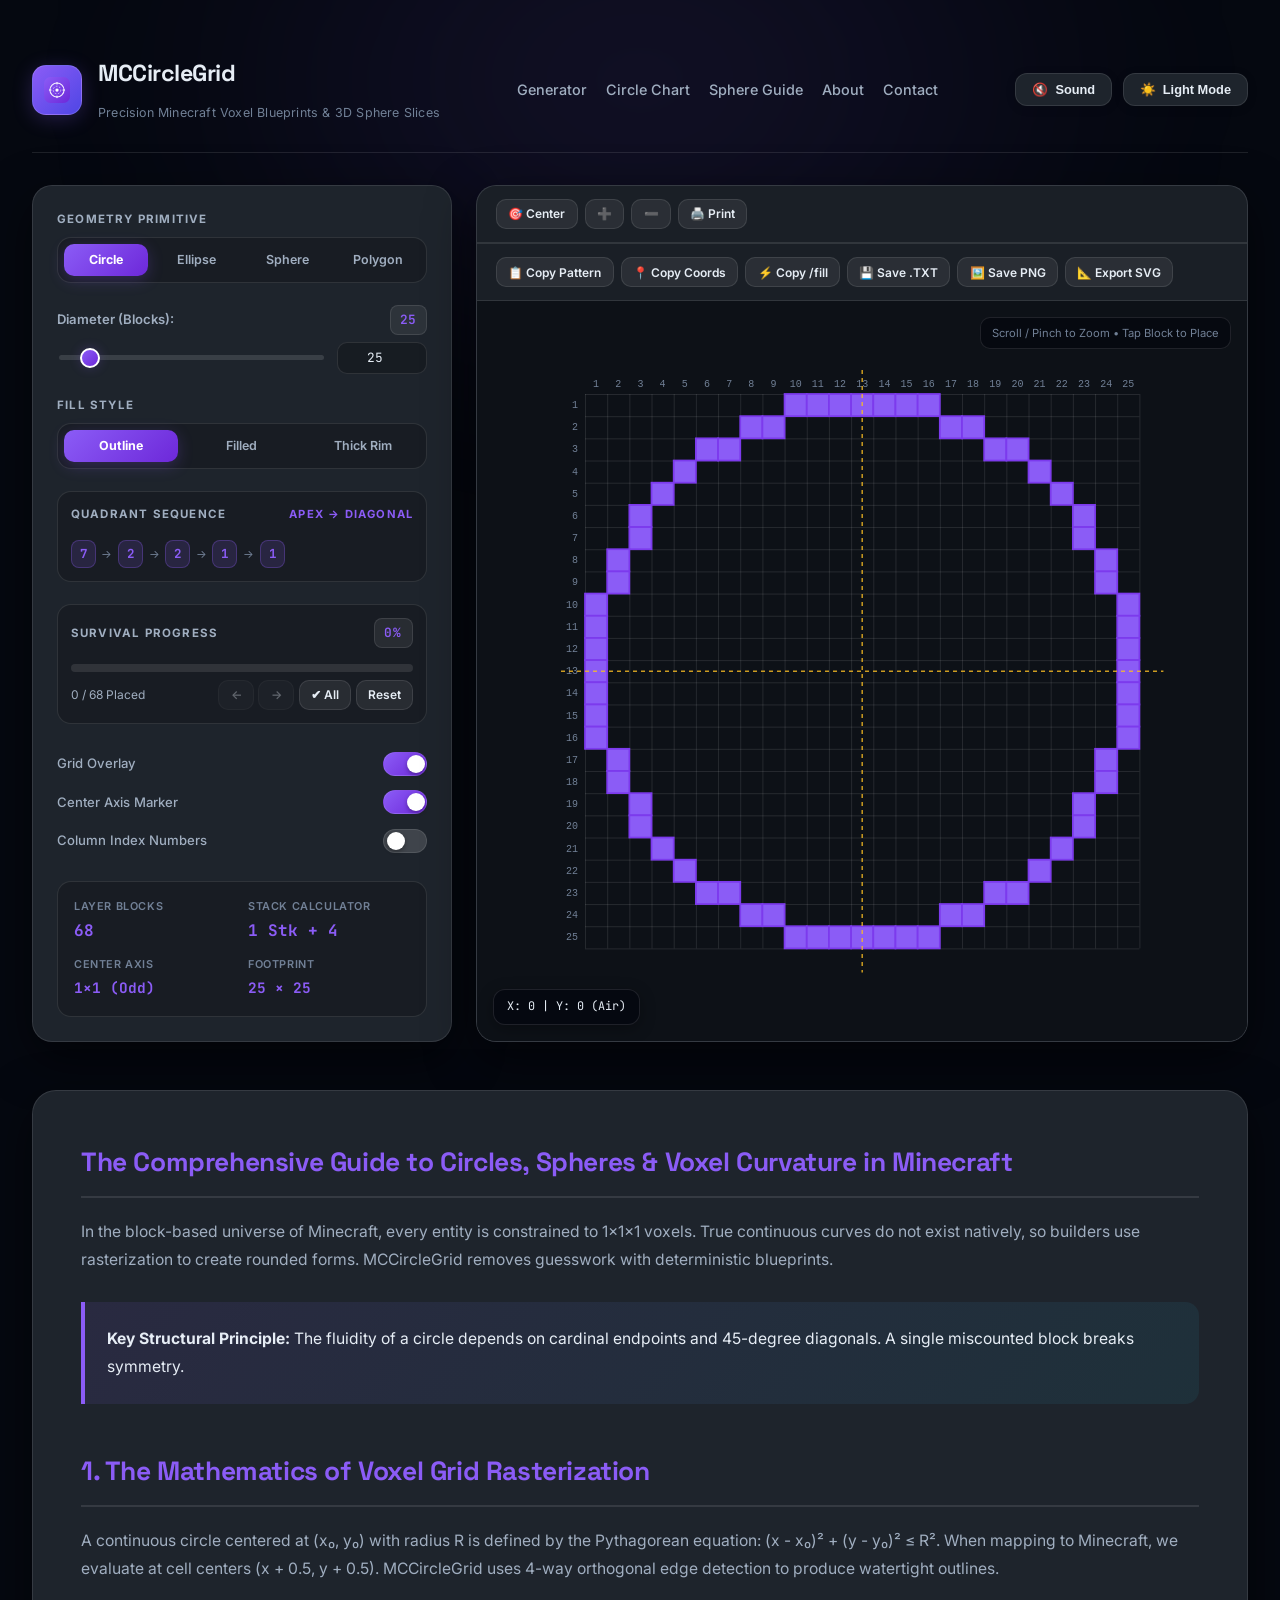
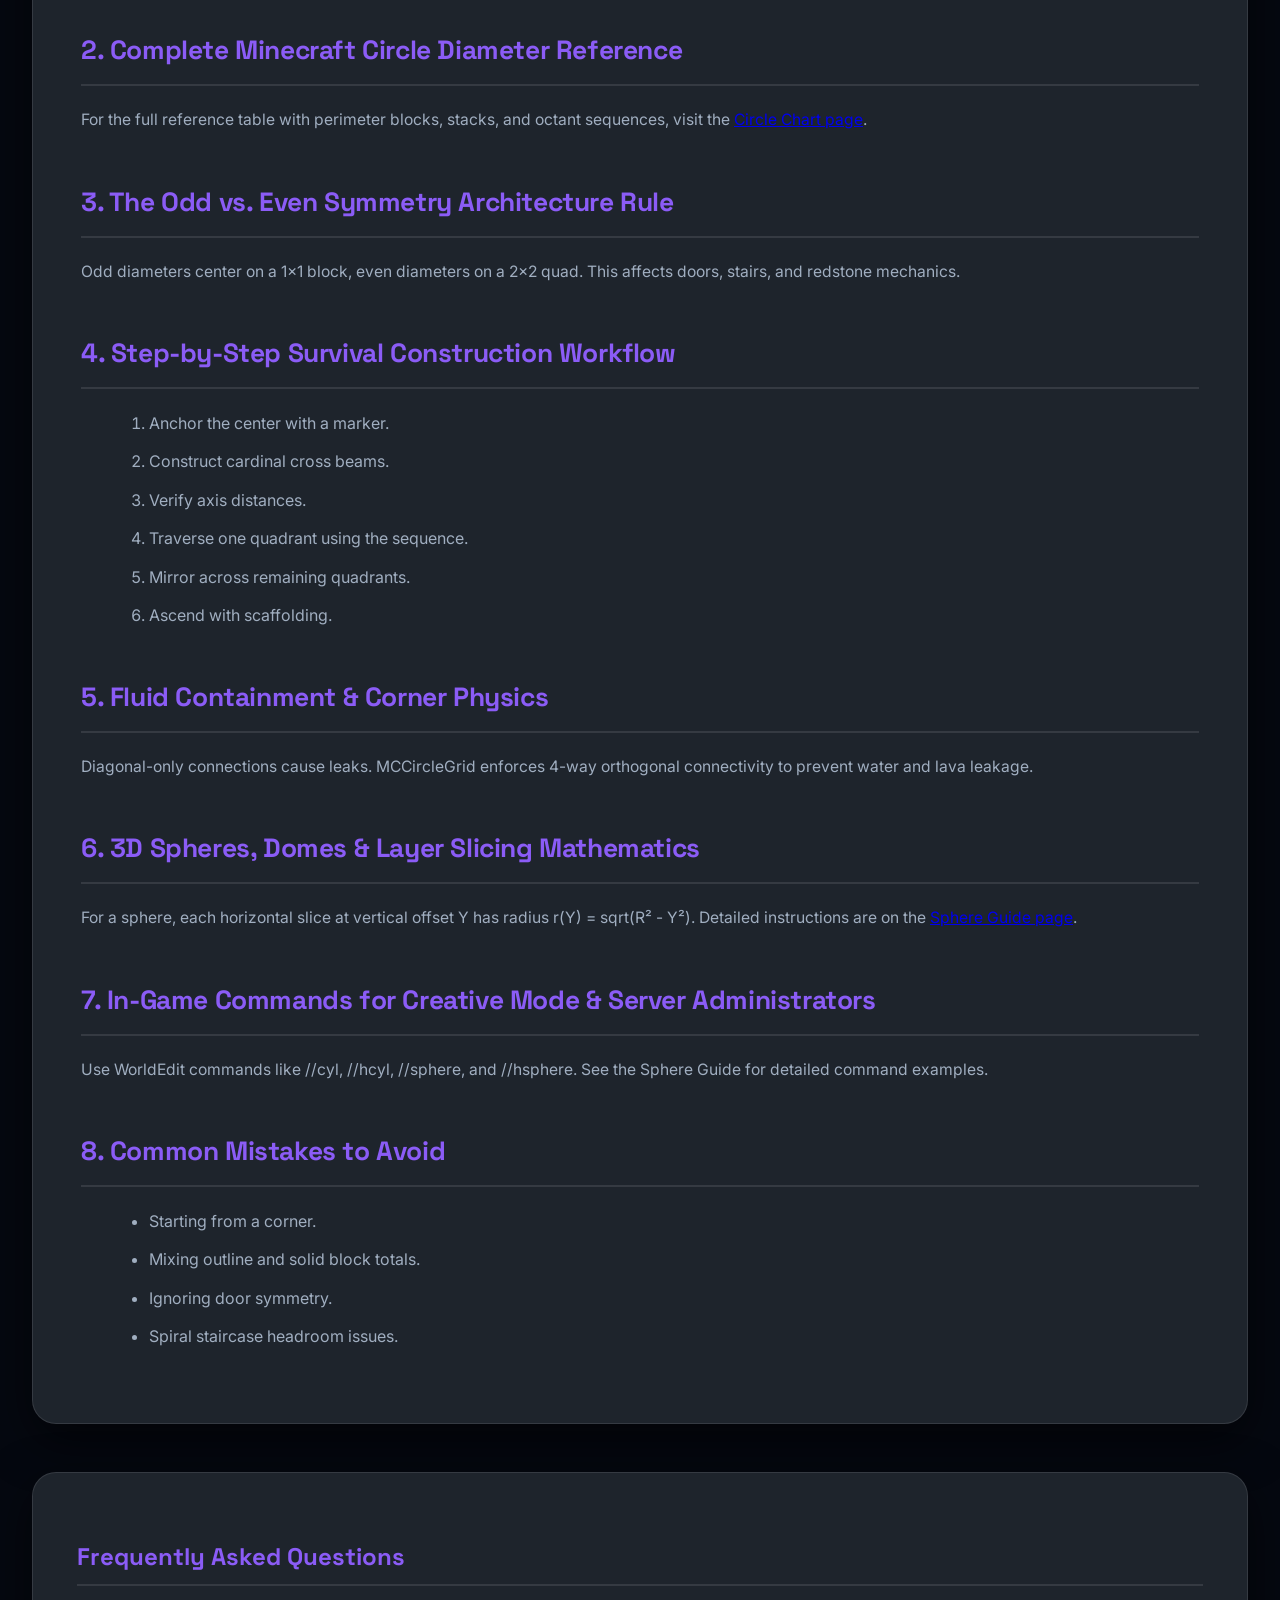
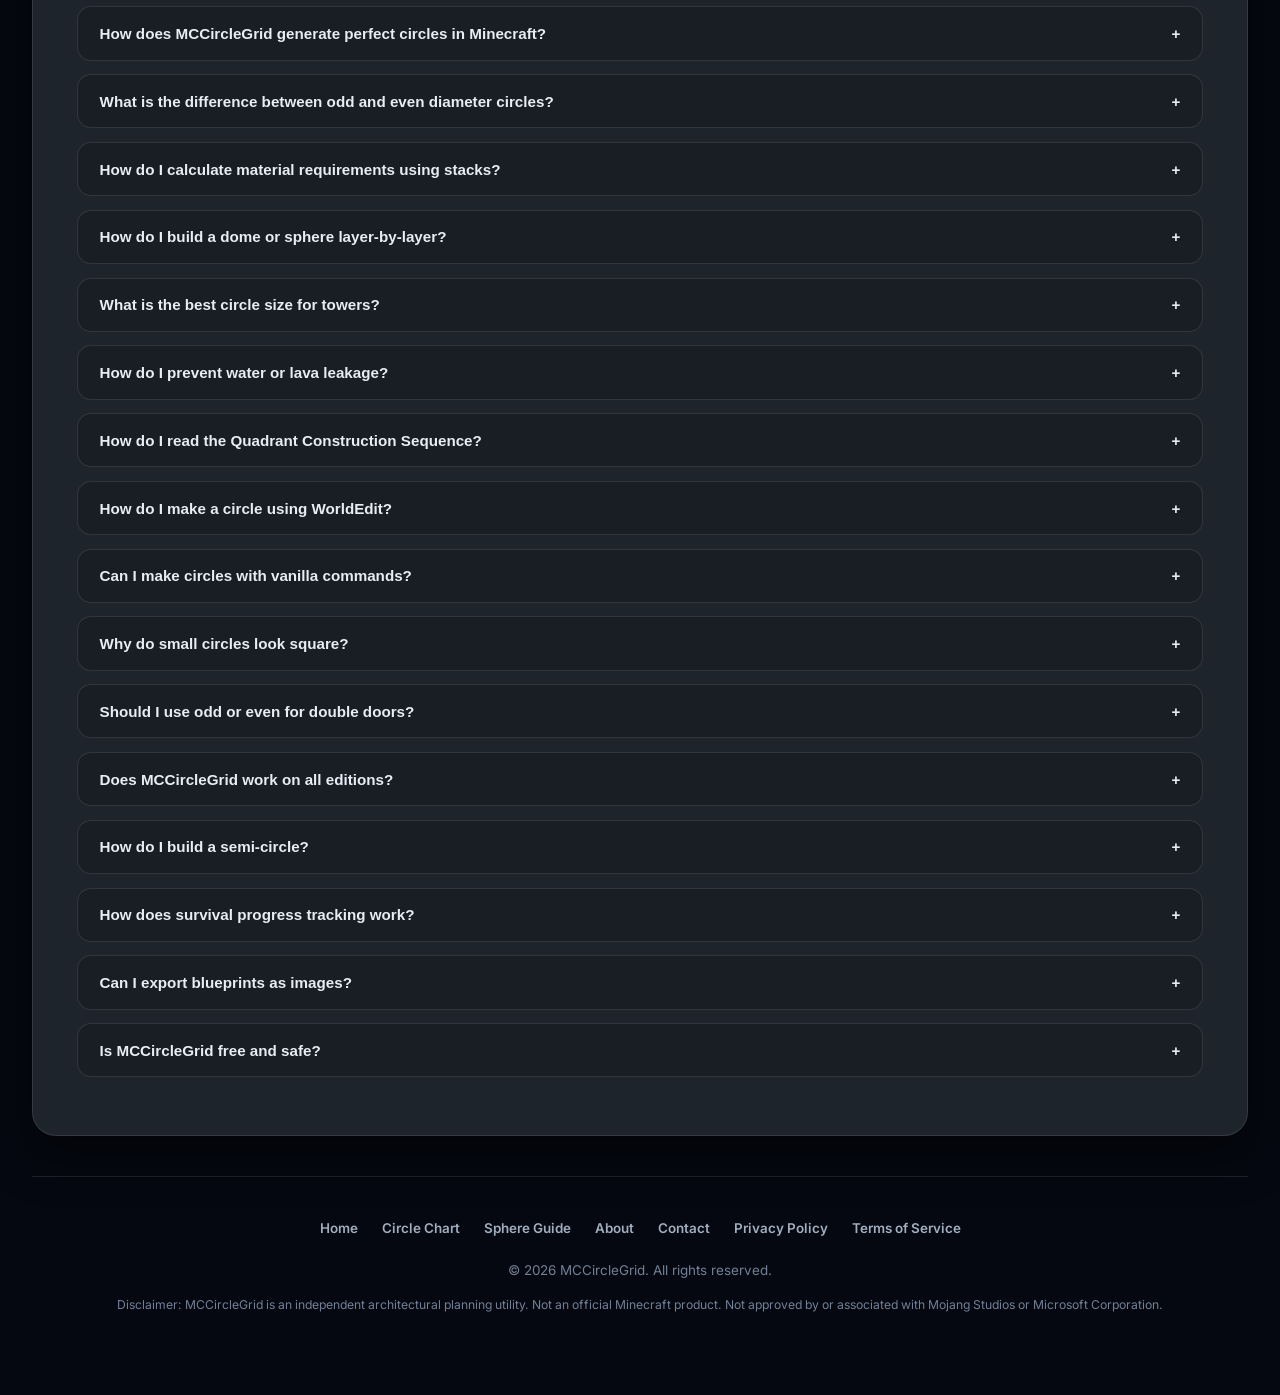
==== commit 4f7b29ce: "Update index.html" ====
--- a/index.html
+++ b/index.html
@@ -81,140 +81,278 @@
     <link rel="preconnect" href="https://fonts.googleapis.com">
     <link rel="preconnect" href="https://fonts.gstatic.com" crossorigin>
     <link href="https://fonts.googleapis.com/css2?family=Inter:wght@400;500;600;700;800&family=Space+Grotesk:wght@400;500;600;700&family=JetBrains+Mono:wght@400;600;700&display=swap" rel="stylesheet">
-    <!-- External stylesheet – we will override its critical parts with inline !important -->
     <link rel="stylesheet" href="/assets/css/styles.css">
 
-    <!-- SELF-CONTAINED OVERRIDE STYLES (with !important to beat external CSS) -->
+    <!-- Mobile Menu & Premium Styles + High‑Specificity Theme Variables -->
     <style>
-        /* ===== THEME VARIABLES WITH !important ===== */
+        /* ===== HIGH SPECIFICITY THEME VARIABLES ===== */
+        /* These will always override external styles.css */
         html[data-theme="dark"] {
-            --bg-primary: #0d1117 !important;
-            --bg-secondary: #161b22 !important;
-            --bg-card: #1e242c !important;
-            --bg-card-secondary: #252d38 !important;
-            --text-primary: #e2e8f0 !important;
-            --text-secondary: #a0aec0 !important;
-            --text-muted: #718096 !important;
-            --grid-bg: #0d1117 !important;
-            --grid-line: rgba(255,255,255,0.1) !important;
-            --block-fill: #8b5cf6 !important;
-            --block-stroke: #7c3aed !important;
-            --block-placed: #10b981 !important;
-            --block-placed-stroke: #059669 !important;
-            --block-ghost: rgba(139,92,246,0.2) !important;
-            --grid-center: rgba(251,191,36,0.8) !important;
-            --accent: #8b5cf6 !important;
-            --bg-card-border: rgba(255,255,255,0.1) !important;
+            --bg-primary: #0d1117;
+            --bg-secondary: #161b22;
+            --bg-card: #1e242c;
+            --bg-card-secondary: #252d38;
+            --text-primary: #e2e8f0;
+            --text-secondary: #a0aec0;
+            --text-muted: #718096;
+            --grid-bg: #0d1117;
+            --grid-line: rgba(255,255,255,0.1);
+            --block-fill: #8b5cf6;
+            --block-stroke: #7c3aed;
+            --block-placed: #10b981;
+            --block-placed-stroke: #059669;
+            --block-ghost: rgba(139,92,246,0.2);
+            --grid-center: rgba(251,191,36,0.8);
+            --accent: #8b5cf6;
+            --bg-card-border: rgba(255,255,255,0.1);
         }
         html[data-theme="light"] {
-            --bg-primary: #ffffff !important;
-            --bg-secondary: #f1f5f9 !important;
-            --bg-card: #ffffff !important;
-            --bg-card-secondary: #f1f5f9 !important;
-            --text-primary: #1e293b !important;
-            --text-secondary: #475569 !important;
-            --text-muted: #64748b !important;
-            --grid-bg: #f8fafc !important;
-            --grid-line: rgba(0,0,0,0.1) !important;
-            --block-fill: #7c3aed !important;
-            --block-stroke: #6d28d9 !important;
-            --block-placed: #059669 !important;
-            --block-placed-stroke: #047857 !important;
-            --block-ghost: rgba(124,58,237,0.15) !important;
-            --grid-center: rgba(180,83,9,0.8) !important;
-            --accent: #6d28d9 !important;
-            --bg-card-border: rgba(0,0,0,0.1) !important;
-        }
-
-        /* Force the body and major containers to use the variables */
-        body, .container, header, main, aside, section, footer, .control-panel, .canvas-stage, .viewport-wrapper, .stats-card, .guide-article, .page-section, .faq-item, .faq-content, .faq-header {
-            background-color: var(--bg-primary) !important;
-            color: var(--text-primary) !important;
-        }
-
-        /* Mobile menu specific overrides */
+            --bg-primary: #ffffff;
+            --bg-secondary: #f1f5f9;
+            --bg-card: #ffffff;
+            --bg-card-secondary: #f1f5f9;
+            --text-primary: #1e293b;
+            --text-secondary: #475569;
+            --text-muted: #64748b;
+            --grid-bg: #f8fafc;
+            --grid-line: rgba(0,0,0,0.1);
+            --block-fill: #7c3aed;
+            --block-stroke: #6d28d9;
+            --block-placed: #059669;
+            --block-placed-stroke: #047857;
+            --block-ghost: rgba(124,58,237,0.15);
+            --grid-center: rgba(180,83,9,0.8);
+            --accent: #6d28d9;
+            --bg-card-border: rgba(0,0,0,0.1);
+        }
+
+        /* Mobile menu also uses these variables, so they adapt automatically */
+        .mobile-menu-toggle {
+            display: none;
+            background: linear-gradient(135deg, var(--bg-card), var(--bg-card-secondary));
+            border: 1px solid var(--bg-card-border);
+            border-radius: 12px;
+            width: 44px;
+            height: 44px;
+            align-items: center;
+            justify-content: center;
+            cursor: pointer;
+            z-index: 1001;
+            transition: all .3s ease;
+            box-shadow: 0 4px 15px rgba(0, 0, 0, .2);
+        }
+        .mobile-menu-toggle:hover {
+            border-color: var(--accent);
+            box-shadow: 0 4px 20px rgba(139, 92, 246, .3);
+            transform: translateY(-1px);
+        }
+        .hamburger-line {
+            display: block;
+            width: 18px;
+            height: 2px;
+            background: var(--text-primary);
+            margin: 3px auto;
+            border-radius: 4px;
+            transition: all .3s cubic-bezier(.68, -.55, .265, 1.55);
+        }
+        .mobile-menu-toggle.active .hamburger-line:nth-child(1) {
+            transform: translateY(5px) rotate(45deg);
+        }
+        .mobile-menu-toggle.active .hamburger-line:nth-child(2) {
+            opacity: 0;
+            transform: scaleX(.5);
+        }
+        .mobile-menu-toggle.active .hamburger-line:nth-child(3) {
+            transform: translateY(-5px) rotate(-45deg);
+        }
+        .mobile-menu-overlay {
+            position: fixed;
+            top: 0;
+            left: 0;
+            width: 100%;
+            height: 100%;
+            background: rgba(0, 0, 0, .6);
+            backdrop-filter: blur(12px);
+            -webkit-backdrop-filter: blur(12px);
+            z-index: 1000;
+            opacity: 0;
+            visibility: hidden;
+            transition: opacity .3s ease, visibility .3s ease;
+        }
+        .mobile-menu-overlay.open {
+            opacity: 1;
+            visibility: visible;
+        }
         .mobile-menu-panel {
-            background: linear-gradient(180deg, var(--bg-primary), var(--bg-secondary)) !important;
-            border-left: 1px solid var(--bg-card-border) !important;
+            position: fixed;
+            top: 0;
+            right: -360px;
+            width: 320px;
+            height: 100dvh;
+            background: linear-gradient(180deg, var(--bg-primary), var(--bg-secondary));
+            border-left: 1px solid var(--bg-card-border);
+            box-shadow: -10px 0 50px rgba(0, 0, 0, .6);
+            transition: right .4s cubic-bezier(.16, 1, .3, 1);
+            display: flex;
+            flex-direction: column;
+            padding: 20px;
+            overflow-y: auto;
+            z-index: 1001;
+        }
+        .mobile-menu-overlay.open .mobile-menu-panel {
+            right: 0;
+        }
+        .mobile-menu-close {
+            background: rgba(255, 255, 255, .05);
+            border: 1px solid var(--bg-card-border);
+            border-radius: 10px;
+            width: 36px;
+            height: 36px;
+            display: flex;
+            align-items: center;
+            justify-content: center;
+            cursor: pointer;
+            color: var(--text-secondary);
+            transition: all .3s ease;
+            align-self: flex-end;
+            margin-bottom: 10px;
+        }
+        .mobile-menu-close:hover {
+            color: var(--text-primary);
+            border-color: var(--accent);
+            background: rgba(139, 92, 246, .1);
+            transform: rotate(90deg);
+        }
+        .mobile-menu-brand {
+            display: flex;
+            align-items: center;
+            gap: 12px;
+            padding: 15px 0;
+            border-bottom: 1px solid var(--bg-card-border);
+            margin-bottom: 20px;
+        }
+        .mobile-menu-brand .brand-icon-small {
+            width: 42px;
+            height: 42px;
+            background: linear-gradient(135deg, #8b5cf6, #6d28d9);
+            border-radius: 12px;
+            display: flex;
+            align-items: center;
+            justify-content: center;
+            box-shadow: 0 4px 15px rgba(139, 92, 246, .4);
+        }
+        .mobile-menu-brand .brand-icon-small svg {
+            width: 24px;
+            height: 24px;
+        }
+        .mobile-menu-brand span {
+            font-family: 'Space Grotesk', sans-serif;
+            font-size: 1.15rem;
+            font-weight: 700;
+            color: var(--text-primary);
+            letter-spacing: -.5px;
+        }
+        .mobile-menu-nav {
+            display: flex;
+            flex-direction: column;
+            gap: 4px;
+            margin-bottom: 20px;
+            flex: 1;
         }
         .mobile-menu-nav a {
-            color: var(--text-secondary) !important;
-            background: rgba(255,255,255,0.02) !important;
+            display: flex;
+            align-items: center;
+            gap: 12px;
+            padding: 14px 16px;
+            border-radius: 14px;
+            color: var(--text-secondary);
+            text-decoration: none;
+            font-size: .95rem;
+            font-weight: 500;
+            transition: all .25s ease;
+            border: 1px solid transparent;
+            background: rgba(255, 255, 255, .02);
         }
         .mobile-menu-nav a:hover {
-            background: rgba(139,92,246,0.12) !important;
-            color: var(--text-primary) !important;
-            border-color: var(--accent) !important;
+            background: rgba(139, 92, 246, .12);
+            color: var(--text-primary);
+            border-color: var(--accent);
+            transform: translateX(4px);
+        }
+        .mobile-menu-nav .menu-icon {
+            font-size: 20px;
+            width: 24px;
+            text-align: center;
+            filter: drop-shadow(0 2px 4px rgba(0, 0, 0, .3));
+        }
+        .mobile-menu-actions {
+            display: flex;
+            flex-direction: column;
+            gap: 8px;
+            padding: 15px;
+            border-top: 1px solid var(--bg-card-border);
+            margin-top: auto;
+            background: rgba(255, 255, 255, .02);
+            border-radius: 14px;
         }
         .mobile-menu-actions .audio-toggle-btn,
         .mobile-menu-actions .theme-toggle-btn {
-            border: 1px solid var(--bg-card-border) !important;
-            background: rgba(255,255,255,0.05) !important;
-            color: var(--text-primary) !important;
+            width: 100%;
+            justify-content: center;
+            padding: 12px;
+            border-radius: 12px;
+            border: 1px solid var(--bg-card-border);
+            background: rgba(255, 255, 255, .05);
+            color: var(--text-primary);
+            font-size: .85rem;
+            font-weight: 600;
+            cursor: pointer;
+            transition: all .2s ease;
+            display: flex;
+            align-items: center;
+            gap: 8px;
         }
         .mobile-menu-actions .audio-toggle-btn:hover,
         .mobile-menu-actions .theme-toggle-btn:hover {
-            border-color: var(--accent) !important;
-            background: rgba(139,92,246,0.15) !important;
-        }
-
-        /* Buttons and inputs */
-        .pill-btn, .tool-btn, .audio-toggle-btn, .theme-toggle-btn, .mobile-menu-toggle {
-            background-color: var(--bg-card) !important;
-            color: var(--text-primary) !important;
-            border: 1px solid var(--bg-card-border) !important;
-        }
-        .pill-btn.active {
-            background: var(--accent) !important;
-            color: #fff !important;
-            border-color: var(--accent) !important;
-        }
-        .tool-btn:hover, .pill-btn:hover {
-            border-color: var(--accent) !important;
-        }
-
-        /* Toggle switches and progress bar */
-        .switch-row label {
-            color: var(--text-secondary) !important;
-        }
-        .progress-bar-bg {
-            background: var(--bg-secondary) !important;
-        }
-        .progress-bar-fill {
-            background: var(--accent) !important;
-        }
-        .stat-value, .value-badge, #progressPercent {
-            color: var(--text-secondary) !important;
-        }
-        .seq-pill {
-            background: var(--bg-card) !important;
-            color: var(--text-secondary) !important;
-            border: 1px solid var(--bg-card-border) !important;
-        }
-
-        /* Canvas grid – we set the color directly in JS, but also override CSS variables */
-        #blueprintCanvas {
-            background-color: var(--grid-bg) !important;
-        }
-
-        /* Mobile menu toggle */
-        .mobile-menu-toggle {
-            background: var(--bg-card) !important;
-            border: 1px solid var(--bg-card-border) !important;
-        }
-        .hamburger-line {
-            background: var(--text-primary) !important;
-        }
-
-        /* FAQ active states */
-        .faq-header {
-            color: var(--text-primary) !important;
-        }
-        .faq-content {
-            color: var(--text-secondary) !important;
+            border-color: var(--accent);
+            background: rgba(139, 92, 246, .15);
+            transform: translateY(-2px);
+            box-shadow: 0 4px 12px rgba(139, 92, 246, .2);
+        }
+        .mobile-menu-footer {
+            text-align: center;
+            padding: 15px 0 5px;
+            font-size: .72rem;
+            color: var(--text-muted);
+            border-top: 1px solid var(--bg-card-border);
+            margin-top: 10px;
+        }
+        @media (max-width:768px) {
+            .mobile-menu-toggle {
+                display: flex;
+            }
+            .site-nav {
+                display: none;
+            }
+            .nav-actions {
+                gap: 6px;
+            }
+            .nav-actions .audio-toggle-btn,
+            .nav-actions .theme-toggle-btn {
+                padding: 8px 10px;
+                font-size: .75rem;
+                border-radius: 10px;
+            }
+        }
+        @media (min-width:769px) {
+            .mobile-menu-toggle {
+                display: none;
+            }
+            .mobile-menu-overlay {
+                display: none;
+            }
         }
     </style>
-
 </head>
 <body>
     <div class="ambient-glow"></div>
@@ -607,10 +745,9 @@
         </div>
     </div>
 
-    <!-- Shared JS (may not be used for critical functionality, but keep it) -->
+    <!-- Shared JS -->
     <script src="/assets/js/shared.js"></script>
-
-    <!-- MAIN GENERATOR SCRIPT (fully self-contained) -->
+    <!-- Generator Script (with theme fix and requestRender) -->
     <script>
         (function() {
             'use strict';
@@ -673,11 +810,10 @@
             }
             const sounds = new SoundEngine();
 
-            // Theme elements
+            // Declare theme elements correctly
             const themeToggleBtn = document.getElementById('themeToggleBtn');
             const themeIcon = document.getElementById('themeIcon');
 
-            // State
             const initialWidth = parseInt(safeGetStorage('width', '25'), 10);
             const defaultLayerY = Math.floor(initialWidth / 2);
             const state = {
@@ -1801,28 +1937,16 @@
                 if (sounds.enabled) sounds.playTone(850, 0.05);
             });
 
-            // THEME TOGGLE WITH DIRECT STYLE FALLBACK
+            // Theme toggle with requestRender for immediate visual update
             themeToggleBtn.addEventListener('click', () => {
                 const currentTheme = document.documentElement.getAttribute('data-theme');
                 const newTheme = currentTheme === 'dark' ? 'light' : 'dark';
                 document.documentElement.setAttribute('data-theme', newTheme);
                 safeSetStorage('theme', newTheme);
-
-                // Update button icon and label
                 themeIcon.textContent = newTheme === 'dark' ? '☀️' : '🌙';
                 themeToggleBtn.childNodes[themeToggleBtn.childNodes.length - 1].textContent = ` ${newTheme === 'dark' ? 'Light Mode' : 'Dark Mode'}`;
-
-                // Force body background and text color directly (fallback if CSS variables not applied)
-                const computedBg = getComputedStyle(document.documentElement).getPropertyValue('--bg-primary').trim();
-                if (computedBg) {
-                    document.body.style.backgroundColor = computedBg;
-                } else {
-                    document.body.style.backgroundColor = newTheme === 'dark' ? '#0d1117' : '#ffffff';
-                }
-                document.body.style.color = newTheme === 'dark' ? '#e2e8f0' : '#1e293b';
-
                 sounds.playClick();
-                requestRender(); // Redraw canvas with new colors
+                requestRender(); // Force canvas to redraw with new colors
             });
 
             // Keyboard shortcuts
@@ -1848,16 +1972,11 @@
                 }
             });
 
-            // INIT
+            // Init
             const savedTheme = safeGetStorage('theme', 'dark');
             document.documentElement.setAttribute('data-theme', savedTheme);
             themeIcon.textContent = savedTheme === 'dark' ? '☀️' : '🌙';
             themeToggleBtn.childNodes[themeToggleBtn.childNodes.length - 1].textContent = ` ${savedTheme === 'dark' ? 'Light Mode' : 'Dark Mode'}`;
-
-            // Apply initial body background/color directly
-            const initialBg = getComputedStyle(document.documentElement).getPropertyValue('--bg-primary').trim() || (savedTheme === 'dark' ? '#0d1117' : '#ffffff');
-            document.body.style.backgroundColor = initialBg;
-            document.body.style.color = savedTheme === 'dark' ? '#e2e8f0' : '#1e293b';
 
             document.querySelectorAll('[data-shape]').forEach(b => {
                 b.classList.toggle('active', b.getAttribute('data-shape') === state.shape);
@@ -1901,12 +2020,13 @@
         })();
     </script>
 
-    <!-- Mobile menu script (synced) -->
     <script>
+        // Mobile menu toggle & sync
         document.addEventListener('DOMContentLoaded', function() {
             const menuToggle = document.getElementById('menuToggle');
             const mobileMenuOverlay = document.getElementById('mobileMenuOverlay');
             const mobileMenuClose = document.getElementById('mobileMenuClose');
+            const siteNav = document.querySelector('.site-nav');
             const audioToggleBtn = document.getElementById('audioToggleBtn');
             const themeToggleBtn = document.getElementById('themeToggleBtn');
             const mobileAudioToggle = document.getElementById('mobileAudioToggle');
@@ -1945,7 +2065,18 @@
                 });
             }
 
-            // Sync mobile audio toggle
+            if (siteNav) {
+                siteNav.querySelectorAll('a').forEach(function(link) {
+                    link.addEventListener('click', function() {
+                        siteNav.classList.remove('open');
+                        if (menuToggle) menuToggle.setAttribute('aria-expanded', 'false');
+                        if (mobileMenuOverlay) mobileMenuOverlay.classList.remove('open');
+                        if (menuToggle) menuToggle.classList.remove('active');
+                        document.body.style.overflow = '';
+                    });
+                });
+            }
+
             if (mobileAudioToggle && audioToggleBtn) {
                 mobileAudioToggle.addEventListener('click', function() {
                     audioToggleBtn.click();
@@ -1957,7 +2088,6 @@
                 });
             }
 
-            // Sync mobile theme toggle
             if (mobileThemeToggle && themeToggleBtn) {
                 mobileThemeToggle.addEventListener('click', function() {
                     themeToggleBtn.click();
@@ -1974,7 +2104,7 @@
                 });
             }
 
-            // Initialize mobile buttons based on current theme
+            // Initialize mobile buttons with current state
             const savedTheme = localStorage.getItem('mc_circle_gen_v4_theme') || 'dark';
             const isDark = savedTheme === 'dark';
             const mobileThemeIcon = mobileThemeToggle ? mobileThemeToggle.querySelector('span:first-child') : null;
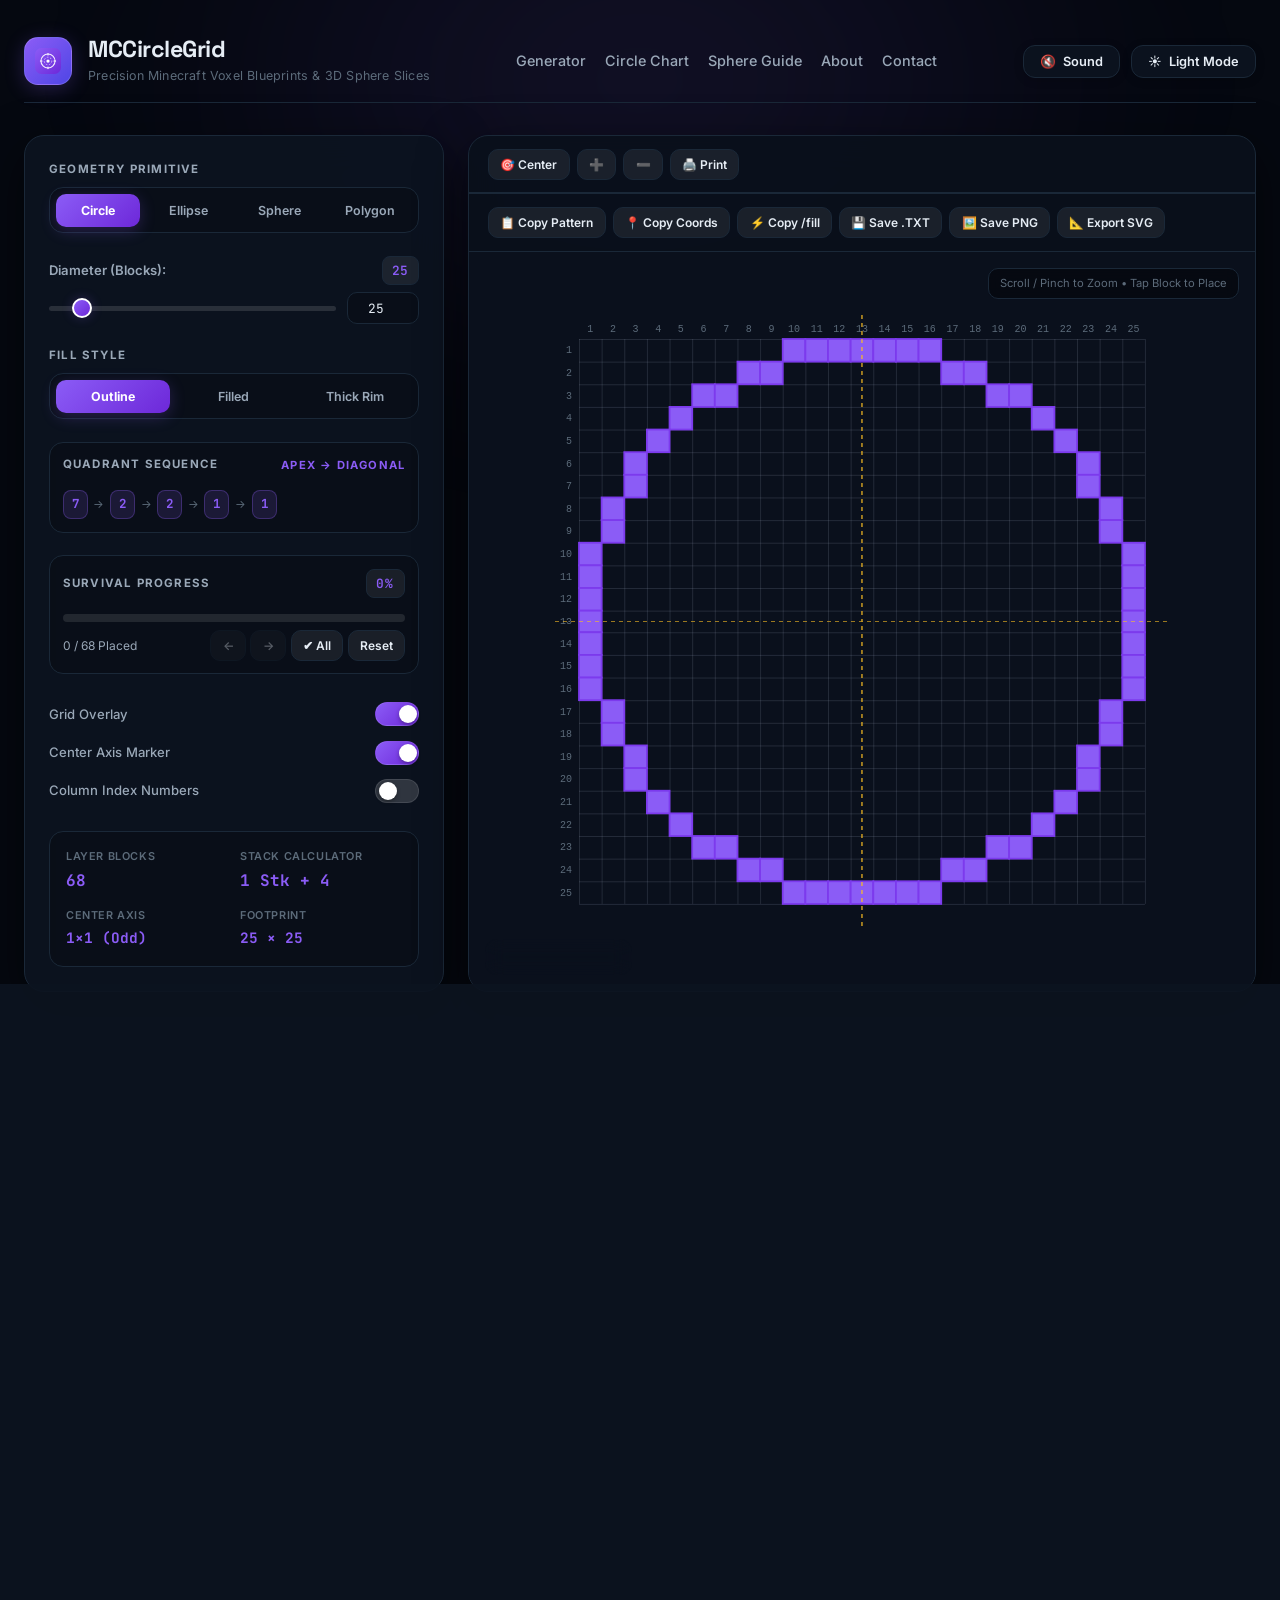
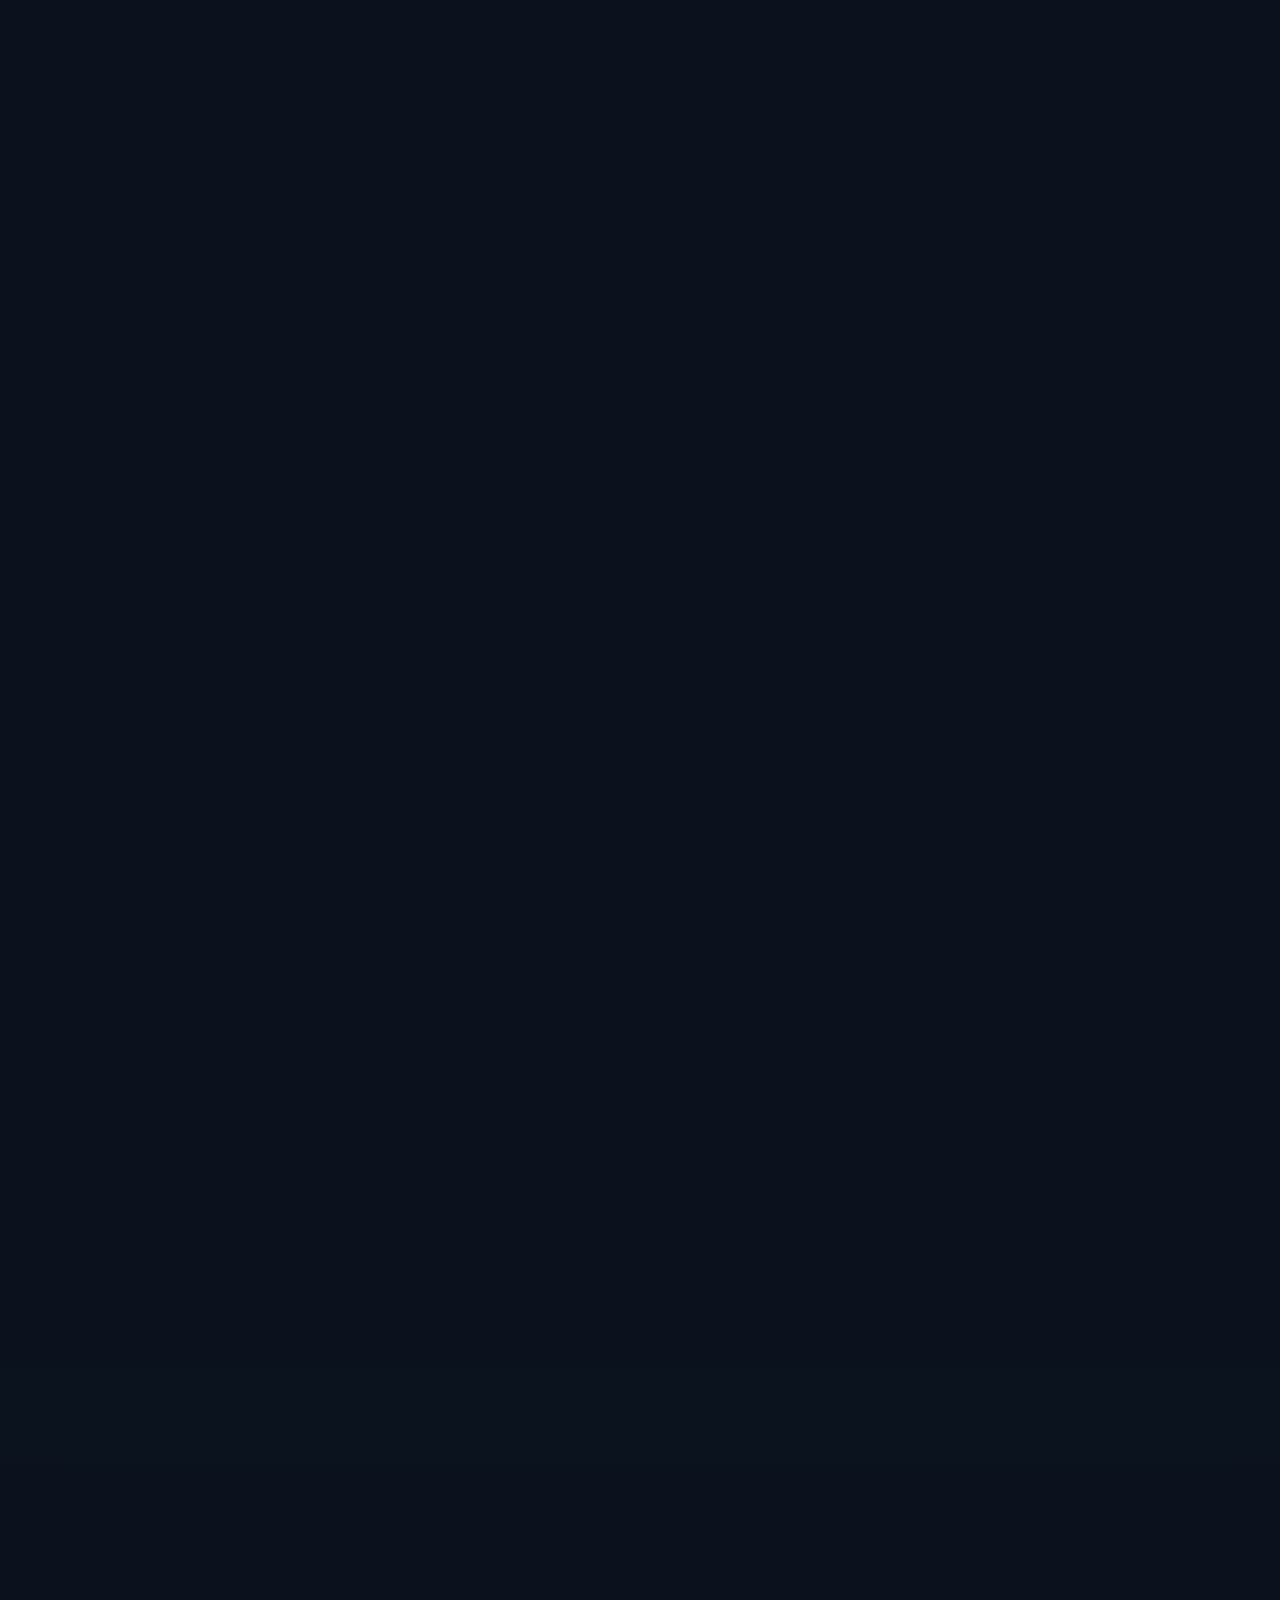
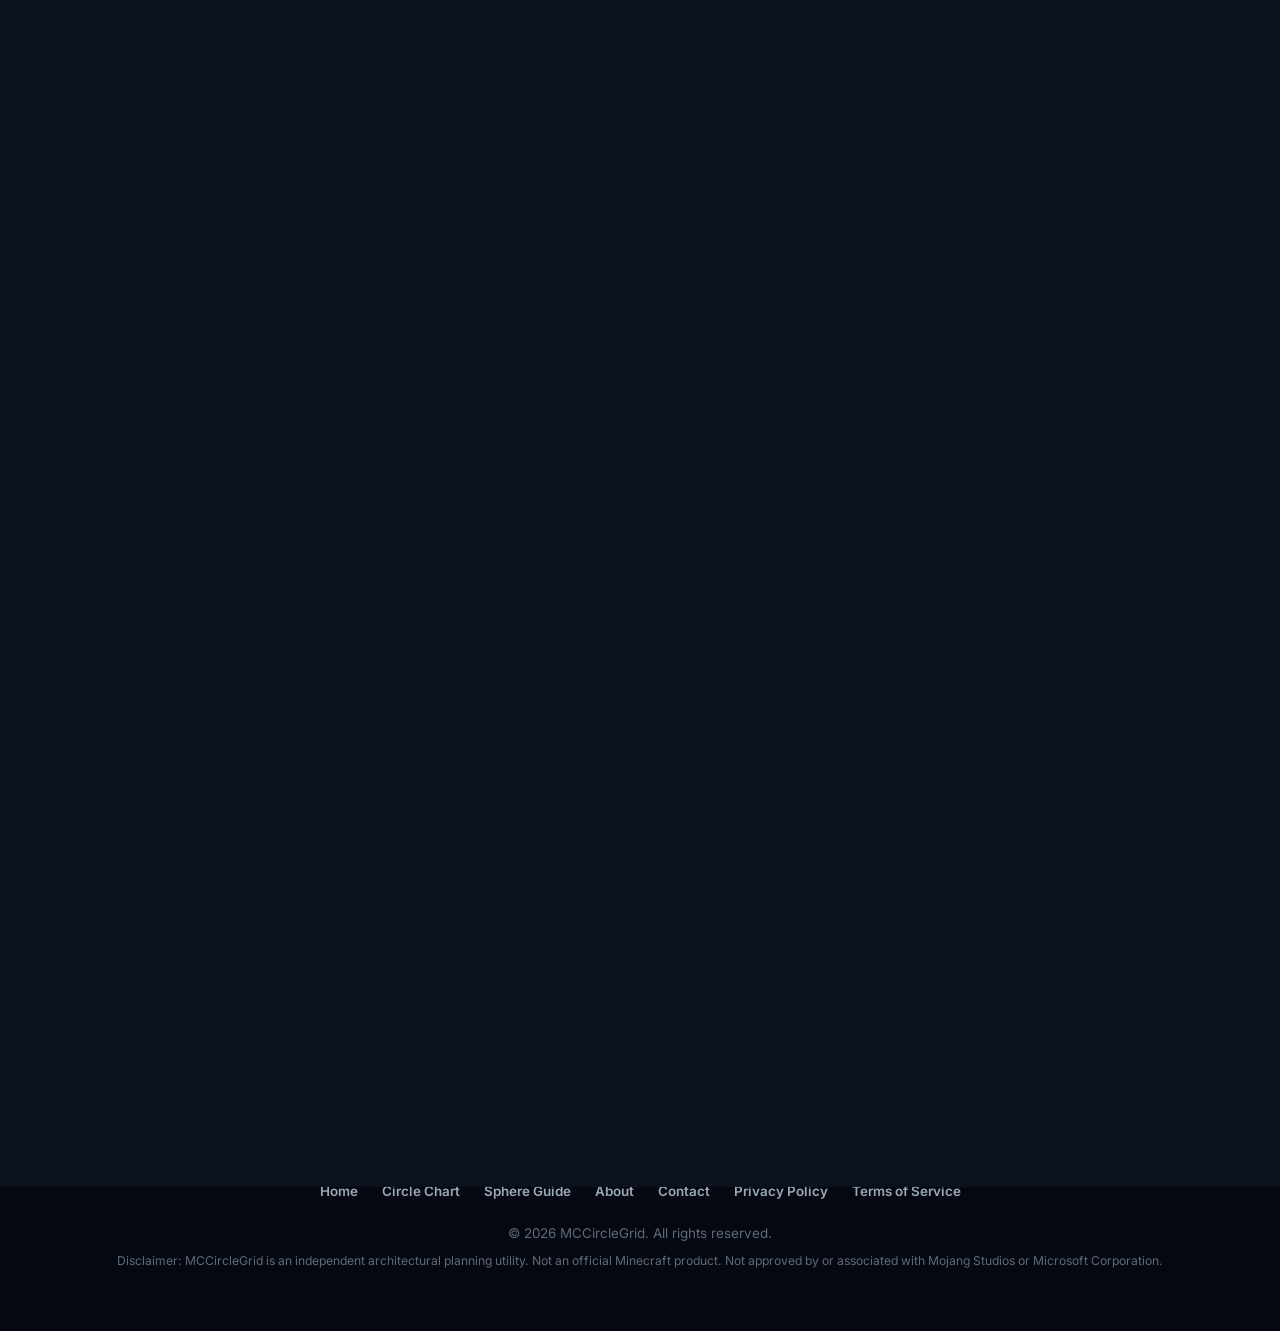
==== commit 4ba67aac: "Update index.html" ====
--- a/index.html
+++ b/index.html
@@ -1,10 +1,10 @@
-<!-- index.html -->
 <!DOCTYPE html>
 <html lang="en" data-theme="dark">
 <head>
 
     <!-- Google tag (gtag.js) -->
-    <script async src="https://www.googletagmanager.com/gtag/js?id=G-0HENKGXQMJ"></script>
+    <script async src="https://www.googletagmanager.com/gtag/js?id=G-0HENKGXQMJ">
+    </script>
     <script>
         window.dataLayer = window.dataLayer || [];
 
@@ -81,52 +81,1169 @@
     <link rel="preconnect" href="https://fonts.googleapis.com">
     <link rel="preconnect" href="https://fonts.gstatic.com" crossorigin>
     <link href="https://fonts.googleapis.com/css2?family=Inter:wght@400;500;600;700;800&family=Space+Grotesk:wght@400;500;600;700&family=JetBrains+Mono:wght@400;600;700&display=swap" rel="stylesheet">
-    <link rel="stylesheet" href="/assets/css/styles.css">
-
-    <!-- Mobile Menu & Premium Styles + High‑Specificity Theme Variables -->
+
+    <!--
+    ============================================================
+    STYLES.CSS — Complete Theme + Layout
+    (Replaces your external /assets/css/styles.css)
+    ============================================================
+    -->
     <style>
-        /* ===== HIGH SPECIFICITY THEME VARIABLES ===== */
-        /* These will always override external styles.css */
+        /* ===== RESET & BASE ===== */
+        *,
+        *::before,
+        *::after {
+            box-sizing: border-box;
+            margin: 0;
+            padding: 0;
+            -webkit-tap-highlight-color: transparent;
+        }
+
+        :root {
+            /* Fonts (non‑theme) */
+            --font-main: 'Inter', -apple-system, BlinkMacSystemFont, sans-serif;
+            --font-mono: 'JetBrains Mono', 'Fira Code', monospace;
+            --font-display: 'Space Grotesk', 'Inter', sans-serif;
+            --transition: .3s cubic-bezier(.4, 0, .2, 1);
+            --glass-blur: blur(18px);
+            --shadow-elevation: 0 16px 48px rgba(0, 0, 0, .55);
+        }
+
+        /* ===== THEME VARIABLES (HIGH SPECIFICITY) ===== */
         html[data-theme="dark"] {
+            --bg-body: #050810;
             --bg-primary: #0d1117;
             --bg-secondary: #161b22;
-            --bg-card: #1e242c;
-            --bg-card-secondary: #252d38;
+            --bg-card: rgba(13, 20, 32, .92);
+            --bg-card-secondary: #1e242c;
+            --bg-card-border: #1a2838;
+            --text-main: #e6edf5;
             --text-primary: #e2e8f0;
-            --text-secondary: #a0aec0;
-            --text-muted: #718096;
-            --grid-bg: #0d1117;
-            --grid-line: rgba(255,255,255,0.1);
+            --text-secondary: #9aa8b8;
+            --text-muted: #5c6b7a;
+            --accent: #8b5cf6;
+            --accent-glow: rgba(139, 92, 246, .24);
+            --secondary-accent: #22d3ee;
+            --mc-gold: #fbbf24;
+            --grid-bg: #0a101c;
+            --grid-line: rgba(148, 163, 184, .18);
+            --grid-center: rgba(251, 191, 36, .8);
             --block-fill: #8b5cf6;
             --block-stroke: #7c3aed;
             --block-placed: #10b981;
             --block-placed-stroke: #059669;
-            --block-ghost: rgba(139,92,246,0.2);
-            --grid-center: rgba(251,191,36,0.8);
-            --accent: #8b5cf6;
-            --bg-card-border: rgba(255,255,255,0.1);
-        }
+            --block-ghost: rgba(139, 92, 246, .28);
+            --bg-card-secondary-alt: #252d38;
+        }
+
         html[data-theme="light"] {
+            --bg-body: #f0f4f8;
             --bg-primary: #ffffff;
             --bg-secondary: #f1f5f9;
-            --bg-card: #ffffff;
+            --bg-card: rgba(255, 255, 255, .96);
             --bg-card-secondary: #f1f5f9;
+            --bg-card-border: #dce5f0;
+            --text-main: #1e293b;
             --text-primary: #1e293b;
             --text-secondary: #475569;
             --text-muted: #64748b;
-            --grid-bg: #f8fafc;
-            --grid-line: rgba(0,0,0,0.1);
+            --accent: #7c3aed;
+            --accent-glow: rgba(124, 58, 237, .18);
+            --secondary-accent: #0891b2;
+            --mc-gold: #d97706;
+            --grid-bg: #f6f9fc;
+            --grid-line: rgba(0, 0, 0, .07);
+            --grid-center: rgba(180, 83, 9, .8);
             --block-fill: #7c3aed;
             --block-stroke: #6d28d9;
             --block-placed: #059669;
             --block-placed-stroke: #047857;
-            --block-ghost: rgba(124,58,237,0.15);
-            --grid-center: rgba(180,83,9,0.8);
-            --accent: #6d28d9;
-            --bg-card-border: rgba(0,0,0,0.1);
-        }
-
-        /* Mobile menu also uses these variables, so they adapt automatically */
+            --block-ghost: rgba(124, 58, 237, .18);
+            --bg-card-secondary-alt: #f1f5f9;
+            --shadow-elevation: 0 8px 32px rgba(0, 0, 0, .08);
+        }
+
+        /* ===== GLOBAL STYLES ===== */
+        html {
+            scroll-behavior: smooth;
+        }
+
+        body {
+            font-family: var(--font-main);
+            background: var(--bg-body);
+            color: var(--text-main);
+            line-height: 1.65;
+            overflow-x: hidden;
+            min-height: 100vh;
+            transition: background var(--transition), color var(--transition);
+        }
+
+        .ambient-glow {
+            position: fixed;
+            top: -30%;
+            left: 50%;
+            transform: translateX(-50%);
+            width: 1100px;
+            height: 700px;
+            background: radial-gradient(ellipse, var(--accent-glow) 0%, transparent 70%);
+            z-index: -1;
+            pointer-events: none;
+            filter: blur(100px);
+            opacity: .5;
+        }
+
+        .container {
+            max-width: 1440px;
+            margin: 0 auto;
+            padding: 1.25rem 1.5rem;
+        }
+
+        /* ===== HEADER ===== */
+        header {
+            display: flex;
+            justify-content: space-between;
+            align-items: center;
+            padding: 1rem 0;
+            border-bottom: 1px solid var(--bg-card-border);
+            margin-bottom: 2rem;
+            flex-wrap: wrap;
+            gap: .75rem;
+            position: relative;
+        }
+
+        .brand-group {
+            display: flex;
+            align-items: center;
+            gap: 1rem;
+            text-decoration: none;
+            color: inherit;
+        }
+
+        .brand-icon {
+            width: 48px;
+            height: 48px;
+            border-radius: 14px;
+            background: linear-gradient(135deg, var(--accent), #4f46e5);
+            display: flex;
+            align-items: center;
+            justify-content: center;
+            box-shadow: 0 4px 20px var(--accent-glow);
+            border: 1px solid rgba(255, 255, 255, .15);
+            flex-shrink: 0;
+        }
+
+        .brand-icon svg {
+            width: 26px;
+            height: 26px;
+            fill: #fff;
+        }
+
+        .brand-text h1 {
+            font-family: var(--font-display);
+            font-size: 1.45rem;
+            font-weight: 700;
+            letter-spacing: -.5px;
+            line-height: 1.2;
+        }
+
+        .brand-text p {
+            font-size: .78rem;
+            color: var(--text-muted);
+            letter-spacing: .2px;
+            margin-top: 2px;
+        }
+
+        .site-nav {
+            display: flex;
+            gap: 1.2rem;
+            flex-wrap: wrap;
+            align-items: center;
+        }
+
+        .site-nav a {
+            color: var(--text-secondary);
+            text-decoration: none;
+            font-weight: 500;
+            font-size: .9rem;
+            transition: color .2s;
+        }
+
+        .site-nav a:hover {
+            color: var(--accent);
+        }
+
+        .nav-actions {
+            display: flex;
+            align-items: center;
+            gap: .65rem;
+        }
+
+        .theme-toggle-btn,
+        .audio-toggle-btn {
+            background: var(--bg-card);
+            border: 1px solid var(--bg-card-border);
+            color: var(--text-main);
+            padding: .5rem 1rem;
+            border-radius: 12px;
+            cursor: pointer;
+            display: flex;
+            align-items: center;
+            gap: .45rem;
+            font-size: .8rem;
+            font-weight: 600;
+            backdrop-filter: var(--glass-blur);
+            transition: all var(--transition);
+            box-shadow: 0 2px 10px rgba(0, 0, 0, .15);
+            font-family: var(--font-main);
+        }
+
+        .theme-toggle-btn:hover,
+        .audio-toggle-btn:hover {
+            border-color: var(--accent);
+            transform: translateY(-2px);
+            box-shadow: 0 4px 20px var(--accent-glow);
+        }
+
+        /* ===== STUDIO GRID ===== */
+        .studio-grid {
+            display: grid;
+            grid-template-columns: 420px 1fr;
+            gap: 1.5rem;
+            margin-bottom: 3rem;
+        }
+
+        @media(max-width:1024px) {
+            .studio-grid {
+                grid-template-columns: 1fr;
+            }
+        }
+
+        .control-panel {
+            background: var(--bg-card);
+            border: 1px solid var(--bg-card-border);
+            border-radius: 20px;
+            padding: 1.5rem;
+            backdrop-filter: var(--glass-blur);
+            box-shadow: var(--shadow-elevation);
+            display: flex;
+            flex-direction: column;
+            gap: 1.4rem;
+            height: fit-content;
+            position: sticky;
+            top: 1rem;
+            max-height: calc(100vh - 2rem);
+            overflow-y: auto;
+        }
+
+        @media(max-width:1024px) {
+            .control-panel {
+                position: static;
+                max-height: none;
+                overflow-y: visible;
+            }
+        }
+
+        .panel-section-title {
+            font-size: .72rem;
+            text-transform: uppercase;
+            letter-spacing: 1.2px;
+            color: var(--text-secondary);
+            font-weight: 700;
+            display: flex;
+            align-items: center;
+            justify-content: space-between;
+            margin-bottom: .5rem;
+        }
+
+        .pill-selector {
+            display: grid;
+            grid-template-columns: repeat(auto-fit, minmax(70px, 1fr));
+            gap: .4rem;
+            background: rgba(0, 0, 0, .2);
+            padding: .35rem;
+            border-radius: 14px;
+            border: 1px solid var(--bg-card-border);
+        }
+
+        html[data-theme="light"] .pill-selector {
+            background: rgba(0, 0, 0, .04);
+        }
+
+        .pill-btn {
+            background: transparent;
+            border: none;
+            color: var(--text-secondary);
+            padding: .55rem .35rem;
+            font-size: .78rem;
+            font-weight: 600;
+            border-radius: 10px;
+            cursor: pointer;
+            transition: all var(--transition);
+            text-align: center;
+            font-family: var(--font-main);
+        }
+
+        .pill-btn:hover {
+            color: var(--text-main);
+            background: rgba(255, 255, 255, .06);
+        }
+
+        .pill-btn.active {
+            background: linear-gradient(135deg, var(--accent), #6d28d9);
+            color: #fff;
+            font-weight: 700;
+            box-shadow: 0 4px 16px var(--accent-glow);
+        }
+
+        .form-group {
+            display: flex;
+            flex-direction: column;
+            gap: .45rem;
+        }
+
+        .form-label-row {
+            display: flex;
+            justify-content: space-between;
+            align-items: center;
+            font-size: .82rem;
+            font-weight: 600;
+            color: var(--text-secondary);
+        }
+
+        .value-badge {
+            font-family: var(--font-mono);
+            background: rgba(255, 255, 255, .07);
+            padding: .2rem .6rem;
+            border-radius: 8px;
+            color: var(--accent);
+            font-size: .8rem;
+            border: 1px solid var(--bg-card-border);
+            font-weight: 600;
+        }
+
+        html[data-theme="light"] .value-badge {
+            background: rgba(0, 0, 0, .05);
+        }
+
+        .slider-input-group {
+            display: flex;
+            align-items: center;
+            gap: .7rem;
+        }
+
+        input[type="range"] {
+            flex: 1;
+            height: 5px;
+            -webkit-appearance: none;
+            appearance: none;
+            background: rgba(255, 255, 255, .12);
+            border-radius: 6px;
+            outline: none;
+        }
+
+        html[data-theme="light"] input[type="range"] {
+            background: rgba(0, 0, 0, .1);
+        }
+
+        input[type="range"]::-webkit-slider-thumb {
+            -webkit-appearance: none;
+            appearance: none;
+            width: 20px;
+            height: 20px;
+            border-radius: 50%;
+            background: linear-gradient(135deg, var(--accent), #6d28d9);
+            cursor: pointer;
+            box-shadow: 0 0 12px var(--accent-glow);
+            border: 2px solid #fff;
+            transition: transform .2s;
+        }
+
+        input[type="range"]::-webkit-slider-thumb:hover {
+            transform: scale(1.15);
+        }
+
+        input[type="range"]::-moz-range-thumb {
+            width: 20px;
+            height: 20px;
+            border-radius: 50%;
+            background: linear-gradient(135deg, var(--accent), #6d28d9);
+            cursor: pointer;
+            box-shadow: 0 0 12px var(--accent-glow);
+            border: 2px solid #fff;
+        }
+
+        input[type="number"] {
+            width: 72px;
+            background: rgba(0, 0, 0, .22);
+            border: 1px solid var(--bg-card-border);
+            color: var(--text-main);
+            padding: .4rem .5rem;
+            border-radius: 10px;
+            font-family: var(--font-mono);
+            font-size: .8rem;
+            text-align: center;
+            transition: border-color var(--transition);
+        }
+
+        html[data-theme="light"] input[type="number"] {
+            background: #fff;
+        }
+
+        input[type="number"]:focus {
+            border-color: var(--accent);
+            outline: none;
+        }
+
+        /* ===== TOGGLES ===== */
+        .switch-row {
+            display: flex;
+            justify-content: space-between;
+            align-items: center;
+            padding: .35rem 0;
+            font-size: .82rem;
+            font-weight: 500;
+            color: var(--text-secondary);
+        }
+
+        .switch {
+            position: relative;
+            display: inline-block;
+            width: 44px;
+            height: 24px;
+            flex-shrink: 0;
+        }
+
+        .switch input {
+            opacity: 0;
+            width: 0;
+            height: 0;
+        }
+
+        .slider-switch {
+            position: absolute;
+            cursor: pointer;
+            top: 0;
+            left: 0;
+            right: 0;
+            bottom: 0;
+            background: rgba(255, 255, 255, .15);
+            transition: .25s;
+            border-radius: 24px;
+            border: 1px solid rgba(255, 255, 255, .1);
+        }
+
+        html[data-theme="light"] .slider-switch {
+            background: rgba(0, 0, 0, .12);
+        }
+
+        .slider-switch:before {
+            position: absolute;
+            content: "";
+            height: 18px;
+            width: 18px;
+            left: 3px;
+            bottom: 2px;
+            background: #fff;
+            transition: .25s;
+            border-radius: 50%;
+            box-shadow: 0 2px 4px rgba(0, 0, 0, .3);
+        }
+
+        input:checked+.slider-switch {
+            background: linear-gradient(135deg, var(--accent), #6d28d9);
+        }
+
+        input:checked+.slider-switch:before {
+            transform: translateX(20px);
+        }
+
+        /* ===== SEQUENCE ===== */
+        .sequence-container {
+            background: rgba(0, 0, 0, .2);
+            border: 1px solid var(--bg-card-border);
+            border-radius: 14px;
+            padding: .8rem;
+            display: flex;
+            flex-direction: column;
+            gap: .5rem;
+        }
+
+        html[data-theme="light"] .sequence-container {
+            background: rgba(0, 0, 0, .03);
+        }
+
+        .sequence-badges {
+            display: flex;
+            flex-wrap: wrap;
+            gap: .35rem;
+            align-items: center;
+            min-height: 28px;
+        }
+
+        .seq-pill {
+            background: rgba(139, 92, 246, .14);
+            color: var(--accent);
+            border: 1px solid rgba(139, 92, 246, .3);
+            padding: .18rem .5rem;
+            border-radius: 8px;
+            font-family: var(--font-mono);
+            font-size: .78rem;
+            font-weight: 700;
+        }
+
+        .seq-info-pill {
+            color: var(--text-muted);
+            font-size: .74rem;
+            font-style: italic;
+        }
+
+        /* ===== PROGRESS ===== */
+        .progress-hud {
+            background: rgba(0, 0, 0, .2);
+            border: 1px solid var(--bg-card-border);
+            border-radius: 14px;
+            padding: .8rem;
+            display: flex;
+            flex-direction: column;
+            gap: .5rem;
+        }
+
+        html[data-theme="light"] .progress-hud {
+            background: rgba(0, 0, 0, .03);
+        }
+
+        .progress-bar-bg {
+            width: 100%;
+            height: 8px;
+            background: rgba(255, 255, 255, .1);
+            border-radius: 8px;
+            overflow: hidden;
+        }
+
+        html[data-theme="light"] .progress-bar-bg {
+            background: rgba(0, 0, 0, .08);
+        }
+
+        .progress-bar-fill {
+            height: 100%;
+            width: 0%;
+            background: linear-gradient(90deg, var(--accent), var(--secondary-accent));
+            transition: width .3s ease;
+            border-radius: 8px;
+        }
+
+        .progress-actions {
+            display: flex;
+            justify-content: space-between;
+            align-items: center;
+            font-size: .75rem;
+            gap: .5rem;
+            flex-wrap: wrap;
+        }
+
+        .progress-btn-group {
+            display: flex;
+            gap: .3rem;
+            flex-wrap: wrap;
+        }
+
+        /* ===== BUTTONS ===== */
+        .tool-btn {
+            background: rgba(255, 255, 255, .07);
+            border: 1px solid var(--bg-card-border);
+            color: var(--text-main);
+            padding: .42rem .7rem;
+            border-radius: 10px;
+            font-size: .75rem;
+            font-weight: 600;
+            cursor: pointer;
+            display: flex;
+            align-items: center;
+            gap: .3rem;
+            transition: all .2s;
+            font-family: var(--font-main);
+        }
+
+        html[data-theme="light"] .tool-btn {
+            background: #f0f4f8;
+        }
+
+        .tool-btn:hover {
+            background: rgba(255, 255, 255, .12);
+            border-color: var(--accent);
+        }
+
+        .tool-btn:disabled {
+            opacity: .35;
+            cursor: not-allowed;
+            border-color: var(--bg-card-border);
+        }
+
+        /* ===== STATS ===== */
+        .stats-card {
+            background: rgba(0, 0, 0, .2);
+            border: 1px solid var(--bg-card-border);
+            border-radius: 14px;
+            padding: 1rem;
+            display: grid;
+            grid-template-columns: 1fr 1fr;
+            gap: .75rem;
+        }
+
+        html[data-theme="light"] .stats-card {
+            background: rgba(0, 0, 0, .03);
+        }
+
+        .stat-item {
+            display: flex;
+            flex-direction: column;
+            gap: 2px;
+        }
+
+        .stat-label {
+            font-size: .68rem;
+            color: var(--text-muted);
+            text-transform: uppercase;
+            letter-spacing: .6px;
+            font-weight: 600;
+        }
+
+        .stat-value {
+            font-size: 1rem;
+            font-weight: 700;
+            font-family: var(--font-mono);
+            color: var(--accent);
+        }
+
+        /* ===== CANVAS STAGE ===== */
+        .canvas-stage {
+            background: var(--bg-card);
+            border: 1px solid var(--bg-card-border);
+            border-radius: 20px;
+            display: flex;
+            flex-direction: column;
+            backdrop-filter: var(--glass-blur);
+            box-shadow: var(--shadow-elevation);
+            position: relative;
+            min-height: 620px;
+            overflow: hidden;
+        }
+
+        .stage-toolbar {
+            display: flex;
+            justify-content: space-between;
+            align-items: center;
+            padding: .8rem 1.2rem;
+            border-bottom: 1px solid var(--bg-card-border);
+            background: rgba(0, 0, 0, .14);
+            flex-wrap: wrap;
+            gap: .5rem;
+            z-index: 20;
+        }
+
+        html[data-theme="light"] .stage-toolbar {
+            background: rgba(0, 0, 0, .02);
+        }
+
+        .tool-group {
+            display: flex;
+            align-items: center;
+            gap: .45rem;
+            flex-wrap: wrap;
+        }
+
+        .viewport-wrapper {
+            position: relative;
+            flex: 1;
+            width: 100%;
+            height: 100%;
+            min-height: 520px;
+            overflow: hidden;
+            cursor: grab;
+            touch-action: none;
+            background: var(--grid-bg);
+            user-select: none;
+        }
+
+        .viewport-wrapper:active {
+            cursor: grabbing;
+        }
+
+        canvas {
+            position: absolute;
+            top: 0;
+            left: 0;
+            display: block;
+            image-rendering: pixelated;
+        }
+
+        .hud-inspector {
+            position: absolute;
+            bottom: 1rem;
+            left: 1rem;
+            background: rgba(5, 8, 16, .85);
+            border: 1px solid var(--bg-card-border);
+            border-radius: 12px;
+            padding: .45rem .8rem;
+            font-family: var(--font-mono);
+            font-size: .74rem;
+            color: var(--text-main);
+            pointer-events: none;
+            backdrop-filter: blur(10px);
+            z-index: 10;
+            box-shadow: 0 4px 16px rgba(0, 0, 0, .3);
+        }
+
+        html[data-theme="light"] .hud-inspector {
+            background: rgba(255, 255, 255, .9);
+        }
+
+        .hud-zoom-hint {
+            position: absolute;
+            top: 1rem;
+            right: 1rem;
+            background: rgba(5, 8, 16, .8);
+            border: 1px solid var(--bg-card-border);
+            border-radius: 10px;
+            padding: .35rem .7rem;
+            font-size: .7rem;
+            color: var(--text-muted);
+            pointer-events: none;
+            backdrop-filter: blur(8px);
+            z-index: 10;
+        }
+
+        html[data-theme="light"] .hud-zoom-hint {
+            background: rgba(255, 255, 255, .85);
+        }
+
+        .sphere-layer-hud {
+            position: absolute;
+            bottom: 1rem;
+            right: 1rem;
+            background: var(--bg-card);
+            border: 1px solid var(--bg-card-border);
+            border-radius: 16px;
+            padding: .85rem 1.1rem;
+            backdrop-filter: blur(14px);
+            display: flex;
+            align-items: center;
+            gap: .65rem;
+            z-index: 15;
+            box-shadow: var(--shadow-elevation);
+        }
+
+        /* ===== GUIDE & FAQ ===== */
+        .guide-article {
+            background: var(--bg-card);
+            border: 1px solid var(--bg-card-border);
+            border-radius: 24px;
+            padding: 3rem;
+            backdrop-filter: var(--glass-blur);
+            box-shadow: var(--shadow-elevation);
+            margin-bottom: 3rem;
+            line-height: 1.8;
+            color: var(--text-main);
+        }
+
+        @media(max-width:768px) {
+            .guide-article {
+                padding: 1.75rem;
+            }
+        }
+
+        .guide-article h2 {
+            font-family: var(--font-display);
+            font-size: 1.65rem;
+            color: var(--accent);
+            margin: 2.75rem 0 1.25rem;
+            font-weight: 700;
+            letter-spacing: -.4px;
+            border-bottom: 2px solid var(--bg-card-border);
+            padding-bottom: .6rem;
+        }
+
+        .guide-article h2:first-of-type {
+            margin-top: 0;
+        }
+
+        .guide-article h3 {
+            font-size: 1.2rem;
+            color: var(--secondary-accent);
+            margin: 1.8rem 0 .8rem;
+            font-weight: 600;
+        }
+
+        .guide-article p {
+            margin-bottom: 1.35rem;
+            color: var(--text-secondary);
+            font-size: .98rem;
+        }
+
+        .guide-article strong {
+            color: var(--text-main);
+        }
+
+        .guide-article code {
+            font-family: var(--font-mono);
+            background: rgba(139, 92, 246, 0.12);
+            color: var(--accent);
+            padding: 0.15rem 0.45rem;
+            border-radius: 6px;
+            font-size: 0.88rem;
+            border: 1px solid rgba(139, 92, 246, 0.25);
+        }
+
+        .guide-article ul,
+        .guide-article ol {
+            margin-left: 1.75rem;
+            margin-bottom: 1.5rem;
+            color: var(--text-secondary);
+        }
+
+        .guide-article li {
+            margin-bottom: .6rem;
+        }
+
+        .guide-callout {
+            background: linear-gradient(135deg, rgba(139, 92, 246, .1), rgba(34, 211, 238, .07));
+            border-left: 4px solid var(--accent);
+            padding: 1.4rem;
+            border-radius: 0 14px 14px 0;
+            margin: 1.75rem 0;
+            font-size: .98rem;
+        }
+
+        .table-container {
+            overflow-x: auto;
+            margin: 1.75rem 0 2.25rem;
+        }
+
+        .guide-table {
+            width: 100%;
+            border-collapse: collapse;
+            text-align: left;
+            font-size: .9rem;
+            border-radius: 12px;
+            overflow: hidden;
+        }
+
+        .guide-table th,
+        .guide-table td {
+            padding: .85rem 1rem;
+            border: 1px solid var(--bg-card-border);
+        }
+
+        .guide-table th {
+            background: rgba(0, 0, 0, .25);
+            color: var(--accent);
+            font-weight: 700;
+            text-transform: uppercase;
+            font-size: .78rem;
+            letter-spacing: .6px;
+        }
+
+        html[data-theme="light"] .guide-table th {
+            background: rgba(0, 0, 0, .05);
+        }
+
+        /* ===== FAQ ===== */
+        .faq-item {
+            border: 1px solid var(--bg-card-border);
+            border-radius: 14px;
+            margin-bottom: .85rem;
+            overflow: hidden;
+            background: rgba(0, 0, 0, .14);
+            transition: border-color var(--transition);
+        }
+
+        html[data-theme="light"] .faq-item {
+            background: rgba(0, 0, 0, .02);
+        }
+
+        .faq-item:hover {
+            border-color: var(--accent);
+        }
+
+        .faq-header {
+            padding: 1.1rem 1.35rem;
+            font-weight: 600;
+            cursor: pointer;
+            display: flex;
+            justify-content: space-between;
+            align-items: center;
+            transition: background .2s;
+            width: 100%;
+            background: none;
+            border: none;
+            color: var(--text-main);
+            text-align: left;
+            font-size: .95rem;
+            font-family: var(--font-main);
+        }
+
+        .faq-header:hover {
+            background: rgba(255, 255, 255, .04);
+        }
+
+        .faq-content {
+            padding: 0 1.35rem 1.25rem;
+            display: none;
+            color: var(--text-secondary);
+            font-size: .94rem;
+            line-height: 1.7;
+        }
+
+        .faq-item.open .faq-content {
+            display: block;
+        }
+
+        /* ===== PAGE SECTIONS ===== */
+        .page-section {
+            background: var(--bg-card);
+            border: 1px solid var(--bg-card-border);
+            border-radius: 24px;
+            padding: 2.75rem;
+            backdrop-filter: var(--glass-blur);
+            box-shadow: var(--shadow-elevation);
+            margin-bottom: 2.5rem;
+        }
+
+        @media(max-width:768px) {
+            .page-section {
+                padding: 1.5rem;
+            }
+        }
+
+        .page-section h2 {
+            font-family: var(--font-display);
+            font-size: 1.5rem;
+            color: var(--accent);
+            margin-bottom: 1.25rem;
+            border-bottom: 2px solid var(--bg-card-border);
+            padding-bottom: 0.5rem;
+        }
+
+        .contact-form {
+            display: flex;
+            flex-direction: column;
+            gap: 1.2rem;
+            max-width: 680px;
+        }
+
+        .form-row {
+            display: flex;
+            flex-direction: column;
+            gap: 0.45rem;
+        }
+
+        .form-row label {
+            font-size: 0.85rem;
+            font-weight: 600;
+            color: var(--text-main);
+        }
+
+        .form-row input,
+        .form-row textarea {
+            background: rgba(0, 0, 0, 0.25);
+            border: 1px solid var(--bg-card-border);
+            color: var(--text-main);
+            padding: 0.75rem 1rem;
+            border-radius: 12px;
+            font-family: var(--font-main);
+            font-size: 0.92rem;
+            outline: none;
+            transition: border-color 0.2s;
+        }
+
+        html[data-theme="light"] .form-row input,
+        html[data-theme="light"] .form-row textarea {
+            background: #fff;
+        }
+
+        .form-row input:focus,
+        .form-row textarea:focus {
+            border-color: var(--accent);
+        }
+
+        .submit-btn {
+            background: linear-gradient(135deg, var(--accent), #6d28d9);
+            color: #fff;
+            padding: 0.75rem 1.75rem;
+            border: none;
+            border-radius: 12px;
+            font-weight: 700;
+            font-size: 0.95rem;
+            cursor: pointer;
+            width: fit-content;
+            box-shadow: 0 4px 16px var(--accent-glow);
+            transition: transform 0.2s;
+            font-family: var(--font-main);
+        }
+
+        .submit-btn:hover {
+            transform: translateY(-2px);
+        }
+
+        /* ===== FOOTER ===== */
+        footer {
+            border-top: 1px solid var(--bg-card-border);
+            padding: 2.5rem 0;
+            text-align: center;
+            color: var(--text-muted);
+            font-size: .84rem;
+        }
+
+        .footer-nav {
+            display: flex;
+            justify-content: center;
+            gap: 1.5rem;
+            margin-bottom: 1.25rem;
+            flex-wrap: wrap;
+        }
+
+        .footer-nav a {
+            color: var(--text-secondary);
+            text-decoration: none;
+            font-weight: 600;
+            transition: color 0.2s;
+        }
+
+        .footer-nav a:hover {
+            color: var(--accent);
+        }
+
+        /* ===== TOAST ===== */
+        .toast {
+            position: fixed;
+            bottom: 2rem;
+            left: 50%;
+            transform: translateX(-50%) translateY(100px);
+            background: #0d1420;
+            color: #e6edf5;
+            border: 1px solid var(--accent);
+            padding: .65rem 1.3rem;
+            border-radius: 12px;
+            font-size: .84rem;
+            box-shadow: 0 8px 32px rgba(0, 0, 0, .5);
+            opacity: 0;
+            transition: all .4s cubic-bezier(.16, 1, .3, 1);
+            z-index: 1000;
+            pointer-events: none;
+        }
+
+        .toast.show {
+            transform: translateX(-50%) translateY(0);
+            opacity: 1;
+        }
+
+        /* ===== SCROLLBAR ===== */
+        ::-webkit-scrollbar {
+            width: 8px;
+            height: 8px;
+        }
+        ::-webkit-scrollbar-track {
+            background: transparent;
+        }
+        ::-webkit-scrollbar-thumb {
+            background: rgba(139, 92, 246, .4);
+            border-radius: 8px;
+        }
+        ::-webkit-scrollbar-thumb:hover {
+            background: var(--accent);
+        }
+
+        /* ===== RESPONSIVE ===== */
+        @media(max-width:480px) {
+            .viewport-wrapper {
+                min-height: 400px;
+            }
+            .sphere-layer-hud {
+                bottom: 5rem;
+                padding: .6rem .8rem;
+                flex-wrap: wrap;
+                gap: .4rem;
+                right: .5rem;
+                left: .5rem;
+                border-radius: 12px;
+                justify-content: center;
+            }
+            .sphere-layer-hud input[type="range"] {
+                width: 80px;
+            }
+            .stage-toolbar {
+                padding: .5rem .7rem;
+            }
+            .tool-group {
+                gap: .25rem;
+            }
+            .tool-btn {
+                padding: .3rem .5rem;
+                font-size: .7rem;
+            }
+            .control-panel {
+                padding: 1rem;
+            }
+            .container {
+                padding: .75rem .9rem;
+            }
+            .brand-text h1 {
+                font-size: 1.15rem;
+            }
+            .brand-text p {
+                font-size: .68rem;
+            }
+            .hud-inspector {
+                font-size: .62rem;
+                padding: .3rem .6rem;
+                bottom: .6rem;
+                left: .6rem;
+            }
+            .hud-zoom-hint {
+                font-size: .6rem;
+                padding: .2rem .5rem;
+                top: .6rem;
+                right: .6rem;
+            }
+            .nav-actions .audio-toggle-btn,
+            .nav-actions .theme-toggle-btn {
+                padding: .35rem .6rem;
+                font-size: .7rem;
+            }
+            .nav-actions .audio-toggle-btn span,
+            .nav-actions .theme-toggle-btn span {
+                font-size: .8rem;
+            }
+        }
+
+        @media(max-width:768px) {
+            .site-nav {
+                display: none;
+            }
+            .mobile-menu-toggle {
+                display: flex !important;
+            }
+            .nav-actions {
+                gap: .4rem;
+            }
+            .nav-actions .audio-toggle-btn,
+            .nav-actions .theme-toggle-btn {
+                padding: .4rem .7rem;
+                font-size: .75rem;
+                border-radius: 10px;
+            }
+        }
+
+        @media(min-width:769px) {
+            .mobile-menu-toggle {
+                display: none !important;
+            }
+            .mobile-menu-overlay {
+                display: none !important;
+            }
+        }
+
+        /* ===== MOBILE MENU OVERRIDES ===== */
         .mobile-menu-toggle {
             display: none;
             background: linear-gradient(135deg, var(--bg-card), var(--bg-card-secondary));
@@ -141,11 +1258,13 @@
             transition: all .3s ease;
             box-shadow: 0 4px 15px rgba(0, 0, 0, .2);
         }
+
         .mobile-menu-toggle:hover {
             border-color: var(--accent);
             box-shadow: 0 4px 20px rgba(139, 92, 246, .3);
             transform: translateY(-1px);
         }
+
         .hamburger-line {
             display: block;
             width: 18px;
@@ -155,6 +1274,7 @@
             border-radius: 4px;
             transition: all .3s cubic-bezier(.68, -.55, .265, 1.55);
         }
+
         .mobile-menu-toggle.active .hamburger-line:nth-child(1) {
             transform: translateY(5px) rotate(45deg);
         }
@@ -165,6 +1285,7 @@
         .mobile-menu-toggle.active .hamburger-line:nth-child(3) {
             transform: translateY(-5px) rotate(-45deg);
         }
+
         .mobile-menu-overlay {
             position: fixed;
             top: 0;
@@ -179,10 +1300,12 @@
             visibility: hidden;
             transition: opacity .3s ease, visibility .3s ease;
         }
+
         .mobile-menu-overlay.open {
             opacity: 1;
             visibility: visible;
         }
+
         .mobile-menu-panel {
             position: fixed;
             top: 0;
@@ -199,9 +1322,11 @@
             overflow-y: auto;
             z-index: 1001;
         }
+
         .mobile-menu-overlay.open .mobile-menu-panel {
             right: 0;
         }
+
         .mobile-menu-close {
             background: rgba(255, 255, 255, .05);
             border: 1px solid var(--bg-card-border);
@@ -217,12 +1342,14 @@
             align-self: flex-end;
             margin-bottom: 10px;
         }
+
         .mobile-menu-close:hover {
             color: var(--text-primary);
             border-color: var(--accent);
             background: rgba(139, 92, 246, .1);
             transform: rotate(90deg);
         }
+
         .mobile-menu-brand {
             display: flex;
             align-items: center;
@@ -231,6 +1358,7 @@
             border-bottom: 1px solid var(--bg-card-border);
             margin-bottom: 20px;
         }
+
         .mobile-menu-brand .brand-icon-small {
             width: 42px;
             height: 42px;
@@ -241,10 +1369,12 @@
             justify-content: center;
             box-shadow: 0 4px 15px rgba(139, 92, 246, .4);
         }
+
         .mobile-menu-brand .brand-icon-small svg {
             width: 24px;
             height: 24px;
         }
+
         .mobile-menu-brand span {
             font-family: 'Space Grotesk', sans-serif;
             font-size: 1.15rem;
@@ -252,6 +1382,7 @@
             color: var(--text-primary);
             letter-spacing: -.5px;
         }
+
         .mobile-menu-nav {
             display: flex;
             flex-direction: column;
@@ -259,6 +1390,7 @@
             margin-bottom: 20px;
             flex: 1;
         }
+
         .mobile-menu-nav a {
             display: flex;
             align-items: center;
@@ -273,18 +1405,21 @@
             border: 1px solid transparent;
             background: rgba(255, 255, 255, .02);
         }
+
         .mobile-menu-nav a:hover {
             background: rgba(139, 92, 246, .12);
             color: var(--text-primary);
             border-color: var(--accent);
             transform: translateX(4px);
         }
+
         .mobile-menu-nav .menu-icon {
             font-size: 20px;
             width: 24px;
             text-align: center;
             filter: drop-shadow(0 2px 4px rgba(0, 0, 0, .3));
         }
+
         .mobile-menu-actions {
             display: flex;
             flex-direction: column;
@@ -295,6 +1430,7 @@
             background: rgba(255, 255, 255, .02);
             border-radius: 14px;
         }
+
         .mobile-menu-actions .audio-toggle-btn,
         .mobile-menu-actions .theme-toggle-btn {
             width: 100%;
@@ -311,7 +1447,9 @@
             display: flex;
             align-items: center;
             gap: 8px;
-        }
+            font-family: var(--font-main);
+        }
+
         .mobile-menu-actions .audio-toggle-btn:hover,
         .mobile-menu-actions .theme-toggle-btn:hover {
             border-color: var(--accent);
@@ -319,6 +1457,7 @@
             transform: translateY(-2px);
             box-shadow: 0 4px 12px rgba(139, 92, 246, .2);
         }
+
         .mobile-menu-footer {
             text-align: center;
             padding: 15px 0 5px;
@@ -327,32 +1466,92 @@
             border-top: 1px solid var(--bg-card-border);
             margin-top: 10px;
         }
-        @media (max-width:768px) {
-            .mobile-menu-toggle {
-                display: flex;
-            }
-            .site-nav {
-                display: none;
-            }
-            .nav-actions {
-                gap: 6px;
-            }
-            .nav-actions .audio-toggle-btn,
-            .nav-actions .theme-toggle-btn {
-                padding: 8px 10px;
-                font-size: .75rem;
-                border-radius: 10px;
-            }
-        }
-        @media (min-width:769px) {
-            .mobile-menu-toggle {
-                display: none;
-            }
-            .mobile-menu-overlay {
-                display: none;
+
+        /* ===== PRINT ===== */
+        #printMetadata {
+            display: none;
+            padding: 1rem 1.5rem;
+            background: #fff;
+            color: #000;
+            border-bottom: 2px solid #8b5cf6;
+        }
+
+        #printMetadata h2 {
+            margin: 0 0 .4rem 0;
+            font-family: var(--font-display);
+            color: #7c3aed;
+            font-size: 1.3rem;
+        }
+
+        #printMetadata p {
+            margin: 0;
+            font-family: var(--font-mono);
+            font-size: .9rem;
+        }
+
+        @media print {
+            body {
+                background: #fff !important;
+                color: #000 !important;
+            }
+            .control-panel,
+            .stage-toolbar,
+            header,
+            footer,
+            .ambient-glow,
+            .hud-inspector,
+            .hud-zoom-hint,
+            .sphere-layer-hud,
+            .progress-hud,
+            .guide-article,
+            .page-section,
+            .toast,
+            .brand-group,
+            .nav-actions,
+            .tool-btn {
+                display: none !important;
+            }
+            .container {
+                max-width: 100% !important;
+                padding: 0 !important;
+            }
+            .studio-grid {
+                display: block !important;
+            }
+            .canvas-stage {
+                border: none !important;
+                box-shadow: none !important;
+                border-radius: 0 !important;
+                backdrop-filter: none !important;
+                min-height: 0 !important;
+                overflow: visible !important;
+            }
+            #printMetadata {
+                display: block !important;
+            }
+            .viewport-wrapper {
+                position: static !important;
+                overflow: visible !important;
+                min-height: auto !important;
+                height: auto !important;
+            }
+            canvas {
+                position: static !important;
+                width: 100% !important;
+                height: auto !important;
+                max-width: 100% !important;
+                background: #ffffff !important;
+                filter: grayscale(100%) invert(100%) contrast(150%) !important;
+            }
+            .sphere-layer-hud {
+                display: none !important;
             }
         }
     </style>
+
+    <!-- Shared JS (for multi‑page features) -->
+    <script src="/assets/js/shared.js">
+    </script>
 </head>
 <body>
     <div class="ambient-glow"></div>
@@ -535,7 +1734,7 @@
             </section>
         </main>
 
-        <!-- Guide (with circle chart and sphere sections moved to dedicated pages) -->
+        <!-- Guide -->
         <article class="guide-article" id="guide">
             <h2>The Comprehensive Guide to Circles, Spheres &amp; Voxel Curvature in Minecraft</h2>
             <p>In the block-based universe of Minecraft, every entity is constrained to 1×1×1 voxels. True continuous curves do not exist natively, so builders use rasterization to create rounded forms. MCCircleGrid removes guesswork with deterministic blueprints.</p>
@@ -581,7 +1780,7 @@
             </ul>
         </article>
 
-        <!-- FAQ (kept on main page) -->
+        <!-- FAQ -->
         <section class="page-section" id="faq">
             <h2>Frequently Asked Questions</h2>
             <div class="faq-item">
@@ -745,9 +1944,7 @@
         </div>
     </div>
 
-    <!-- Shared JS -->
-    <script src="/assets/js/shared.js"></script>
-    <!-- Generator Script (with theme fix and requestRender) -->
+    <!-- ===== GENERATOR SCRIPT (unchanged) ===== -->
     <script>
         (function() {
             'use strict';
@@ -810,7 +2007,6 @@
             }
             const sounds = new SoundEngine();
 
-            // Declare theme elements correctly
             const themeToggleBtn = document.getElementById('themeToggleBtn');
             const themeIcon = document.getElementById('themeIcon');
 
@@ -1777,7 +2973,6 @@
                 document.body.removeChild(ta);
             }
 
-            // Print
             btnPrint.addEventListener('click', () => {
                 sounds.playClick();
                 const cols = state.matrixBounds.cols;
@@ -1929,7 +3124,6 @@
 
             sphereHud.addEventListener('pointerdown', e => e.stopPropagation());
 
-            // Sound toggle
             audioToggleBtn.addEventListener('click', () => {
                 sounds.enabled = !sounds.enabled;
                 safeSetStorage('sound', String(sounds.enabled));
@@ -1937,19 +3131,19 @@
                 if (sounds.enabled) sounds.playTone(850, 0.05);
             });
 
-            // Theme toggle with requestRender for immediate visual update
+            // Theme toggle – now works because CSS uses html[data-theme=…]
             themeToggleBtn.addEventListener('click', () => {
                 const currentTheme = document.documentElement.getAttribute('data-theme');
                 const newTheme = currentTheme === 'dark' ? 'light' : 'dark';
                 document.documentElement.setAttribute('data-theme', newTheme);
                 safeSetStorage('theme', newTheme);
                 themeIcon.textContent = newTheme === 'dark' ? '☀️' : '🌙';
-                themeToggleBtn.childNodes[themeToggleBtn.childNodes.length - 1].textContent = ` ${newTheme === 'dark' ? 'Light Mode' : 'Dark Mode'}`;
+                themeToggleBtn.childNodes[themeToggleBtn.childNodes.length - 1].textContent =
+                    ` ${newTheme === 'dark' ? 'Light Mode' : 'Dark Mode'}`;
                 sounds.playClick();
-                requestRender(); // Force canvas to redraw with new colors
+                requestRender();
             });
 
-            // Keyboard shortcuts
             window.addEventListener('keydown', (e) => {
                 if (e.target.tagName === 'INPUT' || e.target.tagName === 'TEXTAREA' || e.target.isContentEditable) return;
                 if ((e.ctrlKey || e.metaKey) && e.key.toLowerCase() === 'z') {
@@ -1976,7 +3170,8 @@
             const savedTheme = safeGetStorage('theme', 'dark');
             document.documentElement.setAttribute('data-theme', savedTheme);
             themeIcon.textContent = savedTheme === 'dark' ? '☀️' : '🌙';
-            themeToggleBtn.childNodes[themeToggleBtn.childNodes.length - 1].textContent = ` ${savedTheme === 'dark' ? 'Light Mode' : 'Dark Mode'}`;
+            themeToggleBtn.childNodes[themeToggleBtn.childNodes.length - 1].textContent =
+                ` ${savedTheme === 'dark' ? 'Light Mode' : 'Dark Mode'}`;
 
             document.querySelectorAll('[data-shape]').forEach(b => {
                 b.classList.toggle('active', b.getAttribute('data-shape') === state.shape);
@@ -2108,7 +3303,8 @@
             const savedTheme = localStorage.getItem('mc_circle_gen_v4_theme') || 'dark';
             const isDark = savedTheme === 'dark';
             const mobileThemeIcon = mobileThemeToggle ? mobileThemeToggle.querySelector('span:first-child') : null;
-            const mobileThemeLabel = mobileThemeToggle ? mobileThemeToggle.childNodes[mobileThemeToggle.childNodes.length - 1] : null;
+            const mobileThemeLabel = mobileThemeToggle ? mobileThemeToggle.childNodes[mobileThemeToggle.childNodes
+                .length - 1] : null;
             if (mobileThemeIcon) mobileThemeIcon.textContent = isDark ? '☀️' : '🌙';
             if (mobileThemeLabel) mobileThemeLabel.textContent = isDark ? ' Light Mode' : ' Dark Mode';
 
@@ -2131,5 +3327,6 @@
             });
         });
     </script>
+
 </body>
 </html>
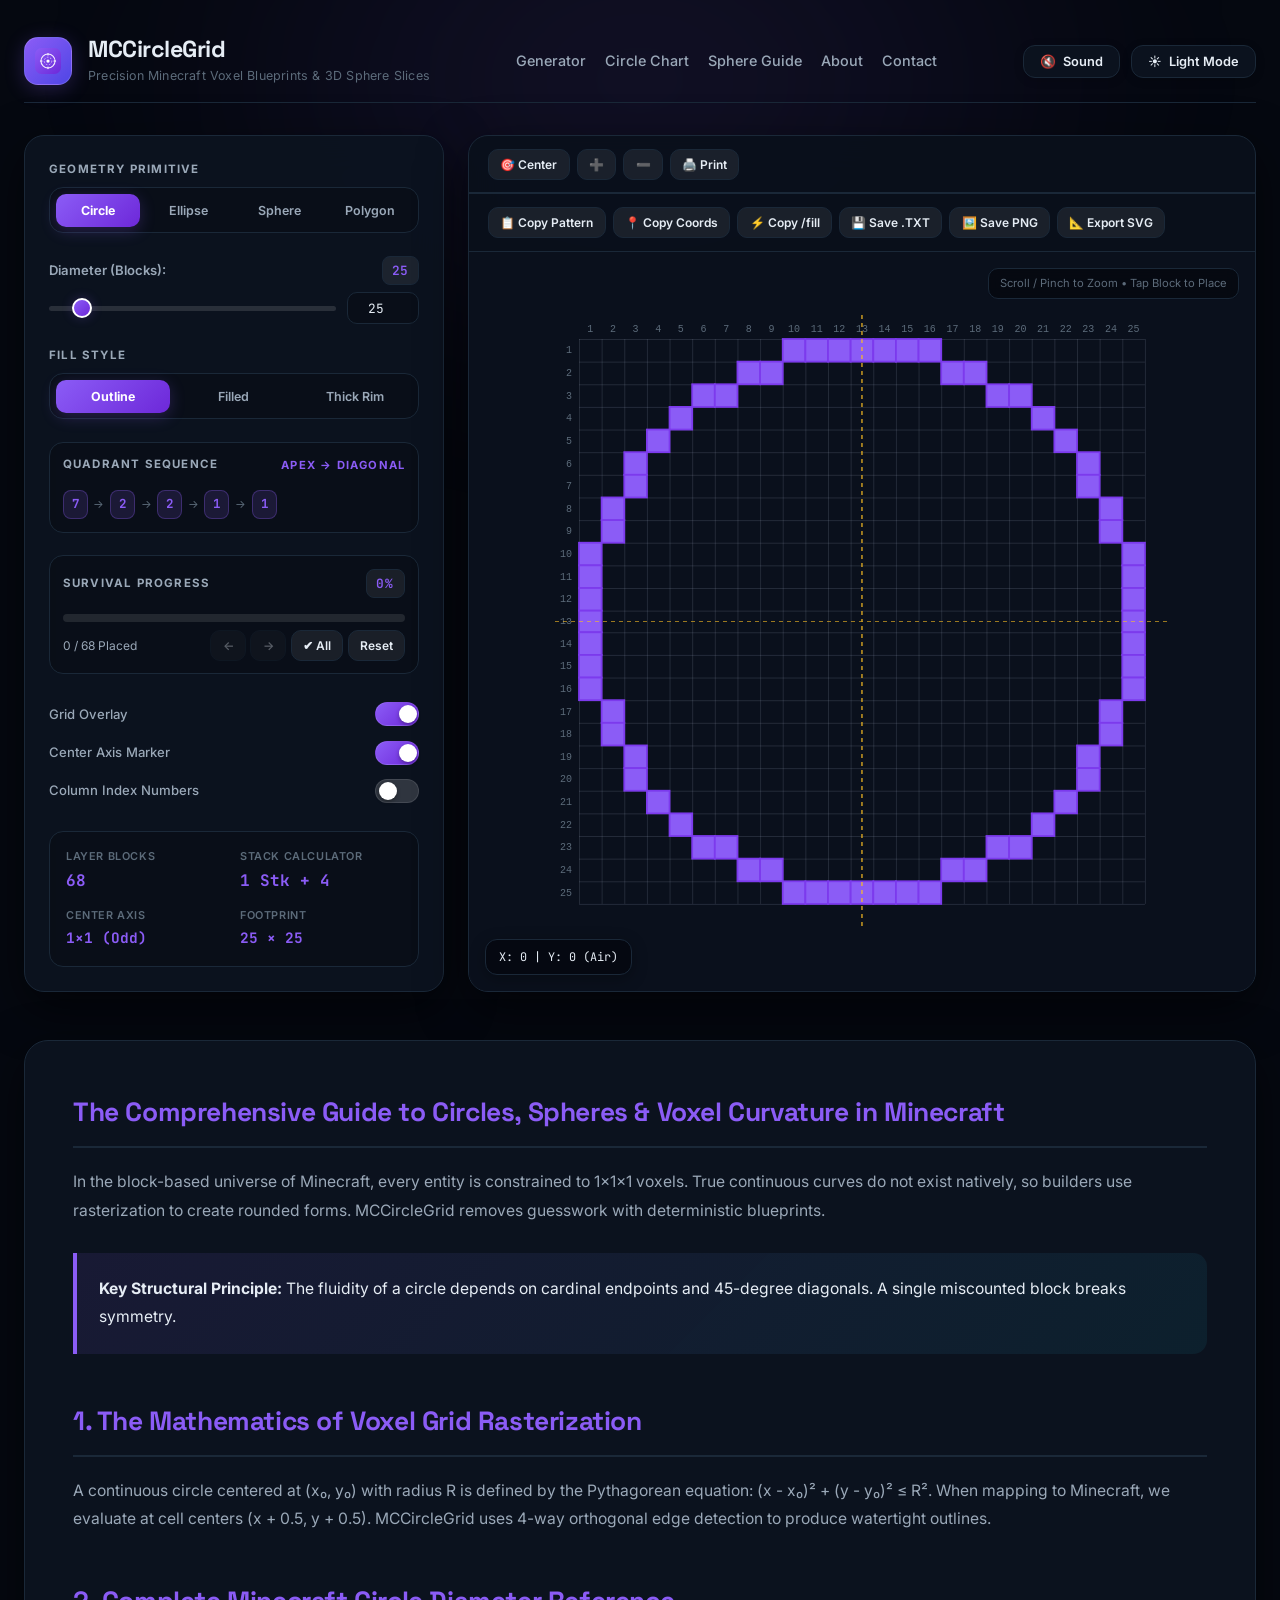
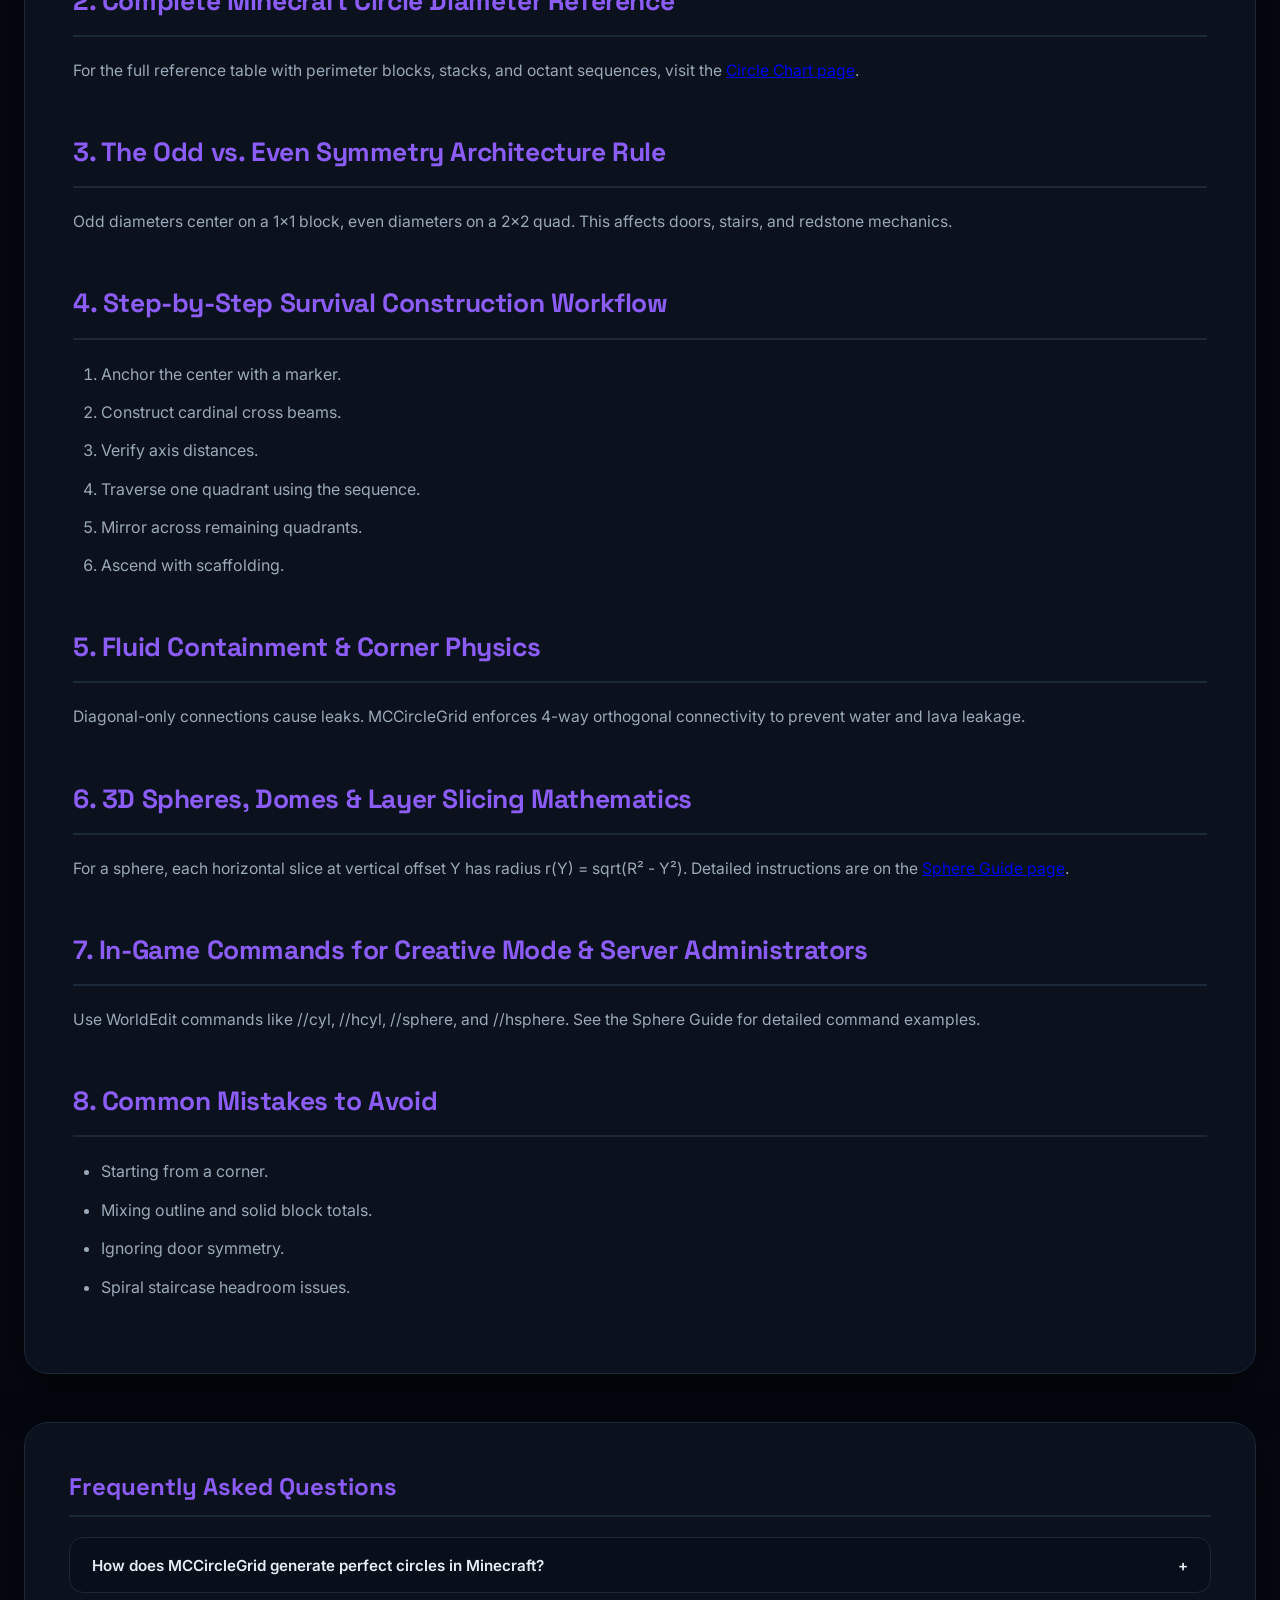
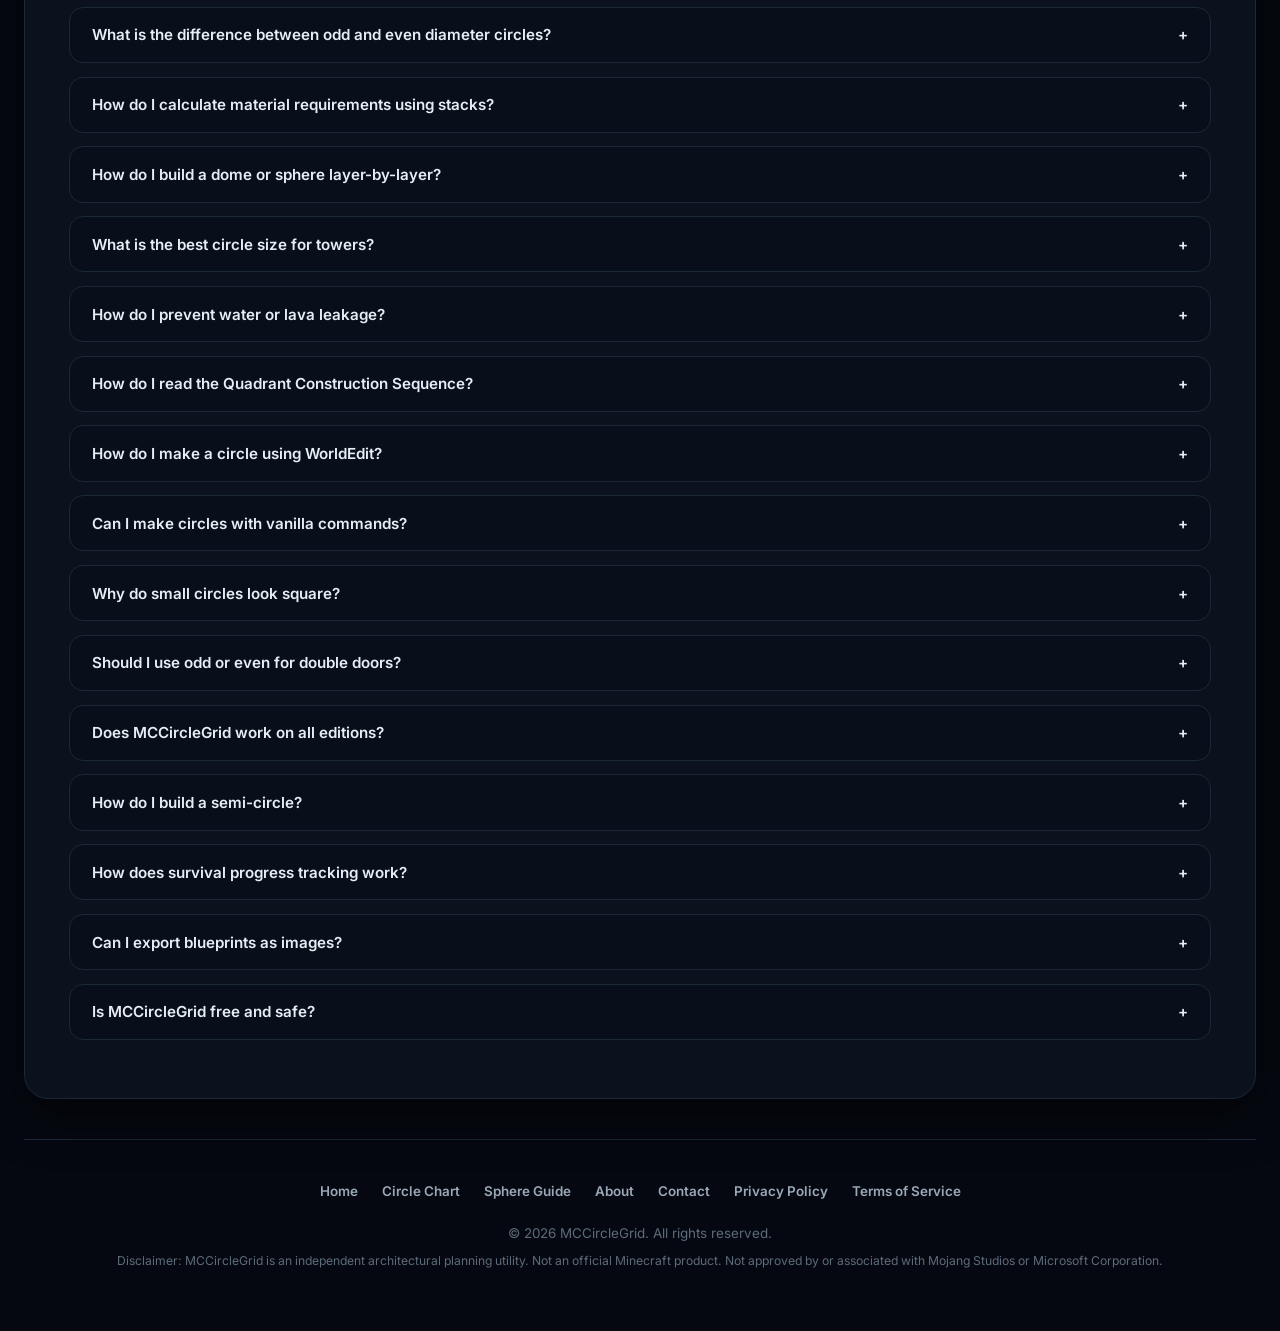
==== commit 016ea4ad: "Update index.html" ====
--- a/index.html
+++ b/index.html
@@ -15,8 +15,8 @@
 
     <meta charset="UTF-8" />
     <meta name="viewport" content="width=device-width, initial-scale=1.0, maximum-scale=5.0, user-scalable=yes" />
-    <title>MCCircleGrid | Precision Minecraft Circle Generator & 3D Sphere Builder</title>
-    <meta name="description" content="Generate pixel-perfect Minecraft circles, ellipses, regular polygons, and 3D sphere slices. Includes block count stack calculator, survival progress tracking, and quadrant build sequences." />
+    <title>Minecraft Circle Generator & 3D Grid Blueprint - MCCircleGrid</title>
+    <meta name="description" content="Free precision Minecraft circle generator & 3D pixel grid maker. Create perfect circles, ellipses, polygons & spheres with block-by-block blueprints instantly!" />
     <link rel="canonical" href="https://mccirclegrid.com/" />
     <meta name="author" content="MCCircleGrid Architectural Engineering" />
     <meta name="robots" content="index, follow" />
@@ -27,7 +27,7 @@
     <meta property="og:site_name" content="MCCircleGrid" />
     <meta property="og:image" content="https://mccirclegrid.com/og-preview.png" />
     <meta name="twitter:card" content="summary_large_image" />
-    <meta name="twitter:title" content="MCCircleGrid | Precision Minecraft Circle Generator" />
+    <meta name="twitter:title" content="Minecraft Circle Generator & 3D Grid Blueprint - MCCircleGrid" />
     <meta name="twitter:description" content="Generate mathematically verified circles, spheres, and polygons for Minecraft builds with block counts and construction sequences." />
     <meta name="twitter:image" content="https://mccirclegrid.com/og-preview.png" />
 
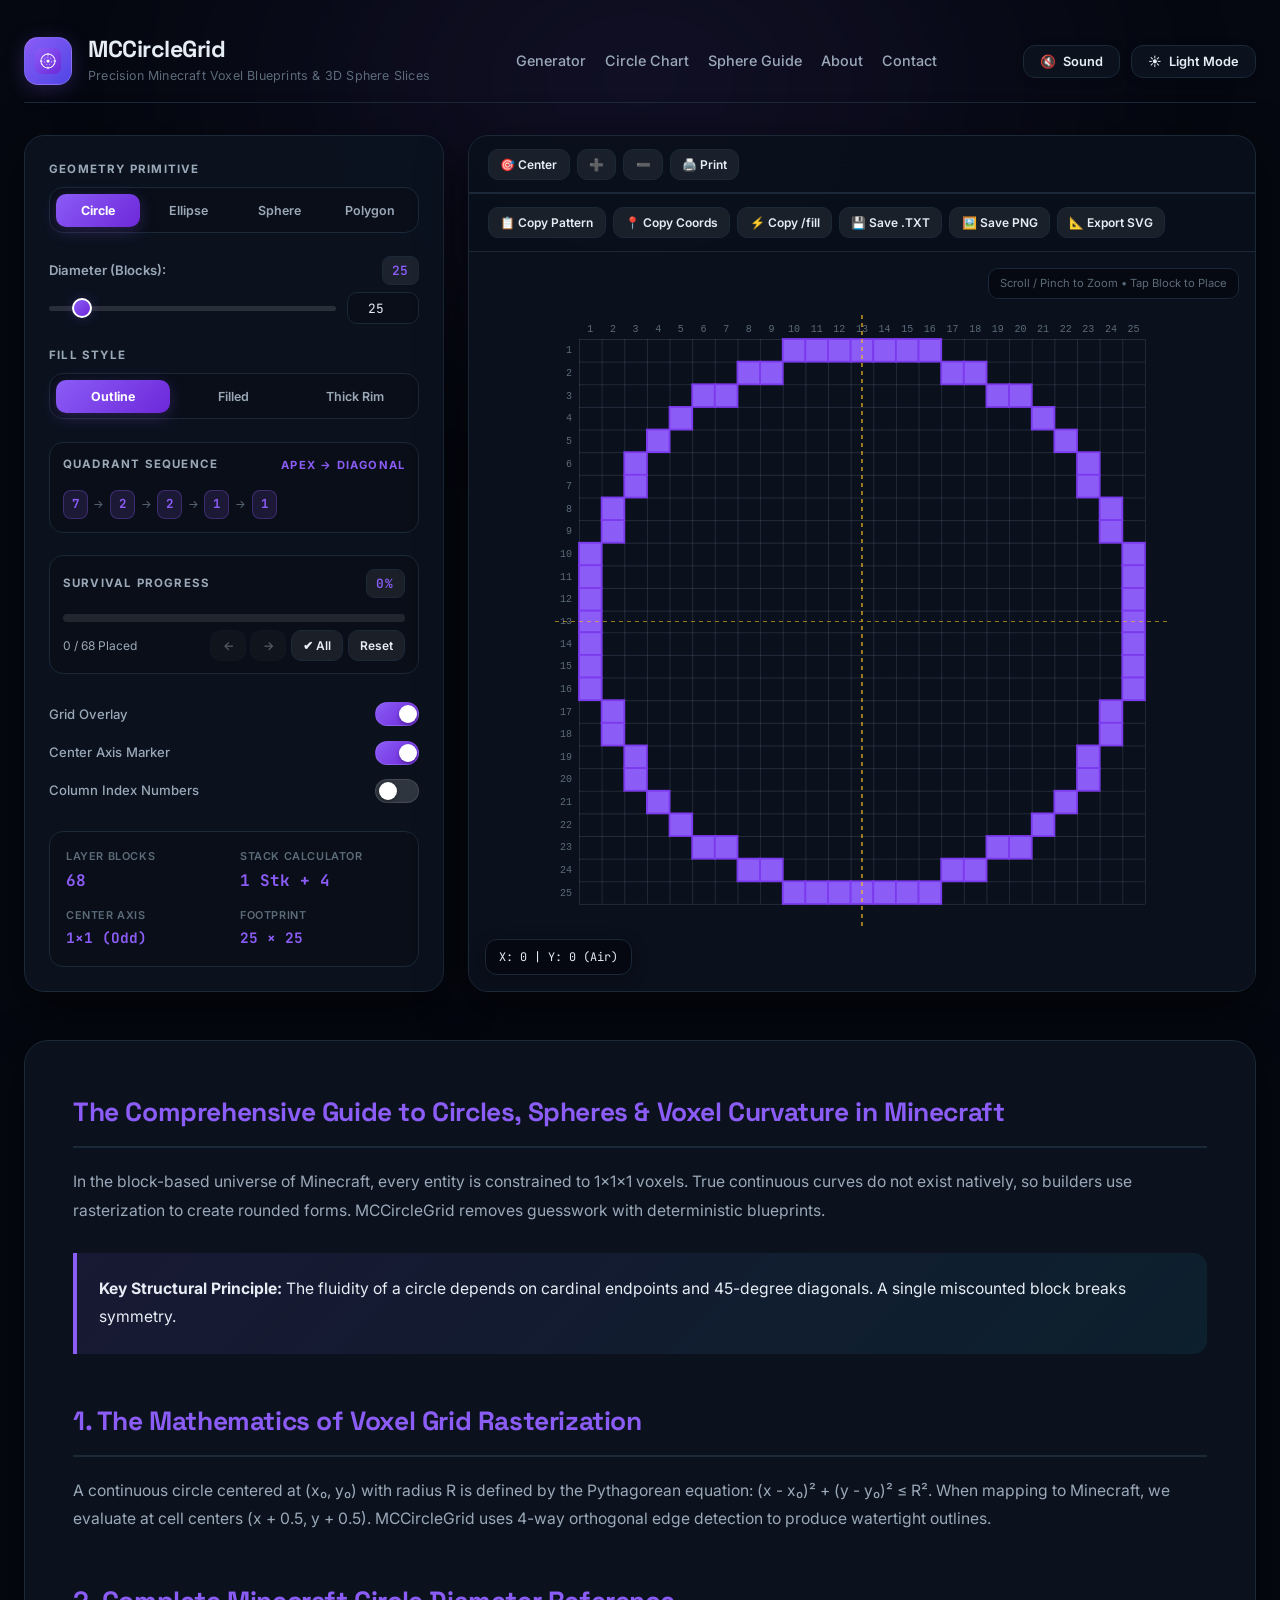
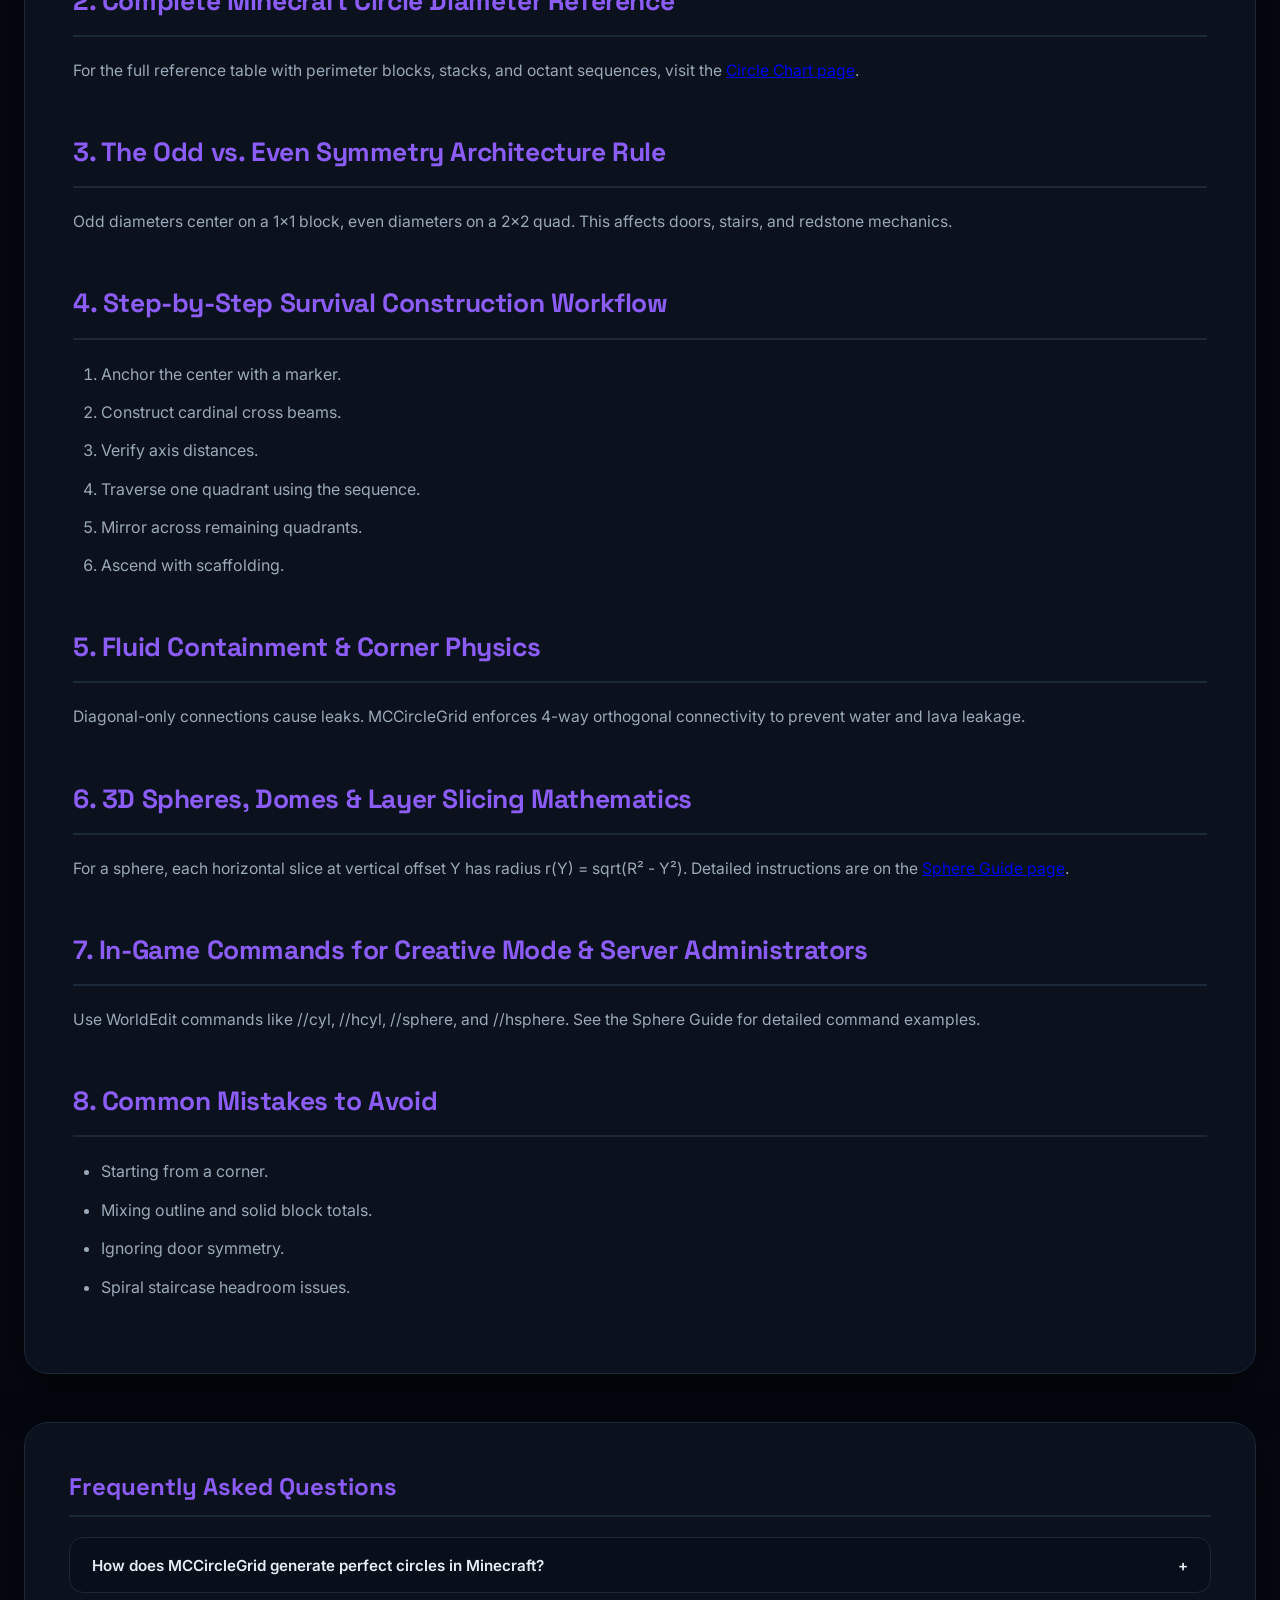
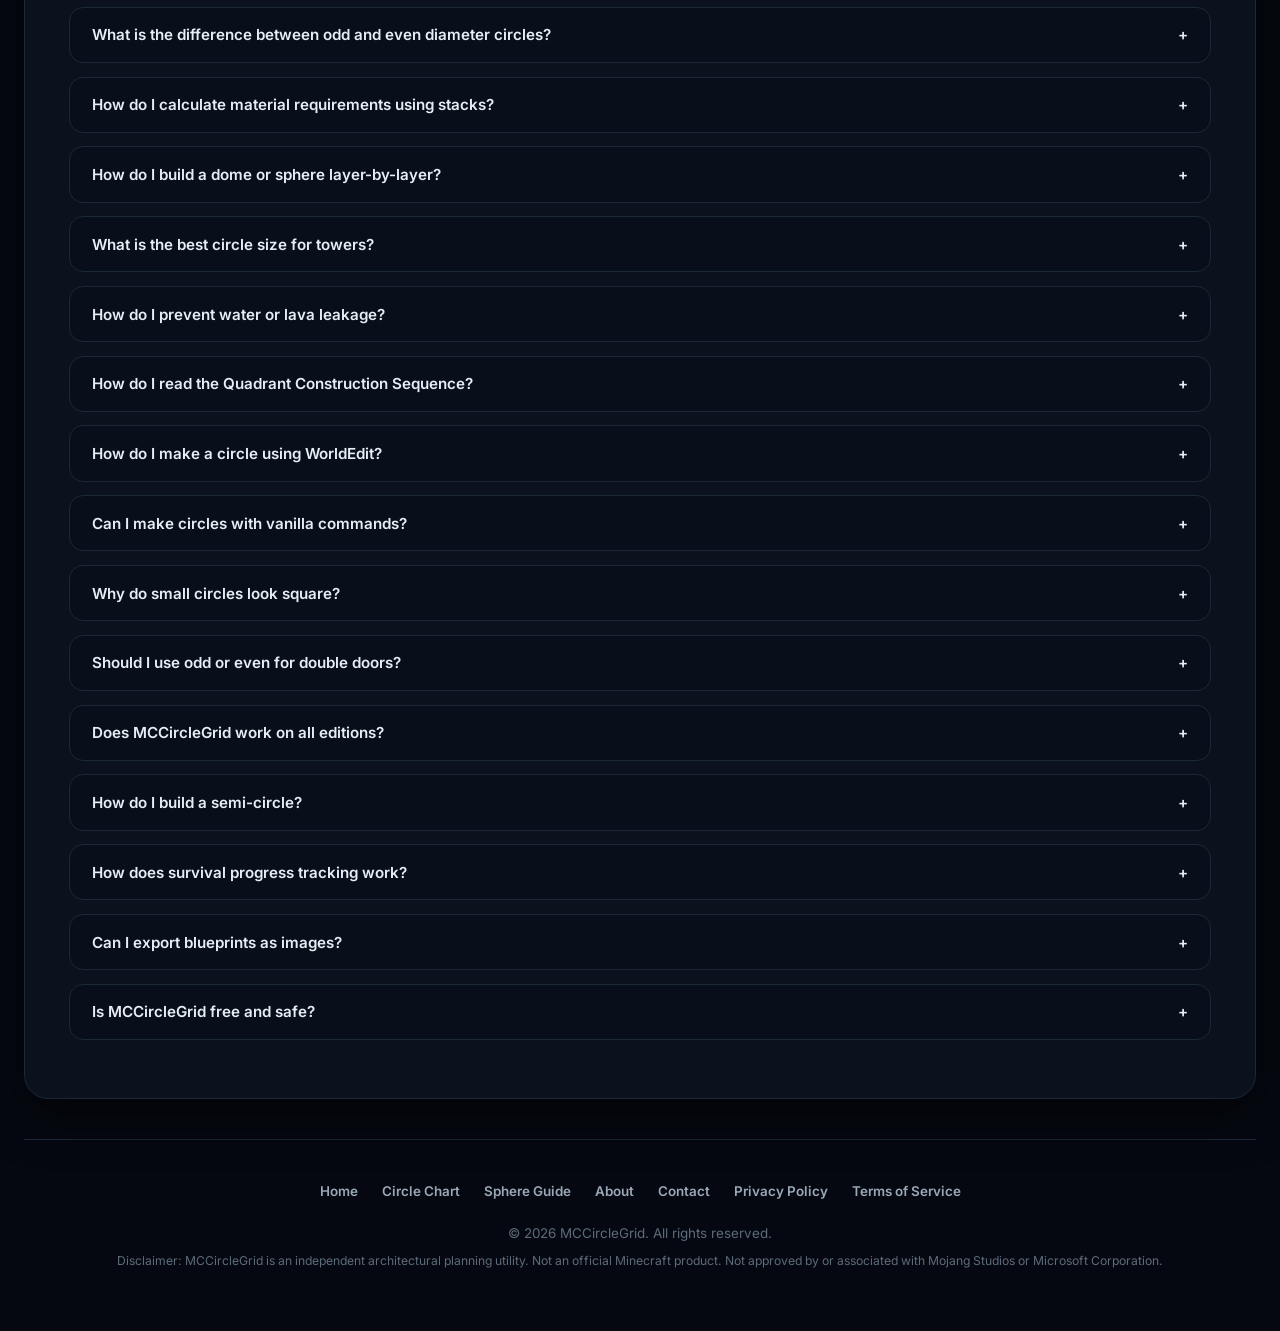
==== commit 592a1097: "Update index.html" ====
--- a/index.html
+++ b/index.html
@@ -34,49 +34,53 @@
     <!-- Favicon -->
     <link rel="icon" type="image/svg+xml" href="data:image/svg+xml,%3Csvg xmlns='http://www.w3.org/2000/svg' viewBox='0 0 48 48'%3E%3Cdefs%3E%3ClinearGradient id='g' x1='0' y1='0' x2='1' y2='1'%3E%3Cstop offset='0%25' stop-color='%238b5cf6'/%3E%3Cstop offset='100%25' stop-color='%236d28d9'/%3E%3C/linearGradient%3E%3C/defs%3E%3Crect width='48' height='48' rx='12' fill='%23080c12'/%3E%3Ccircle cx='24' cy='24' r='13' fill='none' stroke='url(%23g)' stroke-width='2.5'/%3E%3Ccircle cx='24' cy='24' r='7' fill='none' stroke='%23a78bfa' stroke-width='1.5' stroke-dasharray='3,3'/%3E%3Ccircle cx='24' cy='24' r='3' fill='%23fff'/%3E%3Cpath d='M24 10v3M24 35v3M10 24h3M35 24h3' stroke='%238b5cf6' stroke-width='2' stroke-linecap='round'/%3E%3C/svg%3E" />
 
-    <script type="application/ld+json">
+   <script type="application/ld+json">
+{
+  "@context": "https://schema.org",
+  "@graph": [
+    {
+      "@type": "SoftwareApplication",
+      "name": "MCCircleGrid",
+      "operatingSystem": "All",
+      "applicationCategory": "UtilitiesApplication",
+      "offers": {
+        "@type": "Offer",
+        "price": "0.00",
+        "priceCurrency": "USD"
+      },
+      "url": "https://mccirclegrid.com/",
+      "description": "Deterministic Euclidean voxel blueprint generator for Minecraft circles, ellipses, and regular polygons."
+    },
+    {
+      "@type": "HowTo",
+      "name": "How to Build a Perfect Circle in Minecraft",
+      "description": "Step-by-step architectural guide to construct symmetrical circles in Minecraft using voxel rasterization blueprints.",
+      "step": [
         {
-            "@context": "https://schema.org",
-            "@graph": [{
-                "@type": "SoftwareApplication",
-                "name": "MCCircleGrid",
-                "operatingSystem": "All",
-                "applicationCategory": "UtilitiesApplication",
-                "offers": { "@type": "Offer", "price": "0.00", "priceCurrency": "USD" },
-                "url": "https://mccirclegrid.com/",
-                "description": "Deterministic Euclidean voxel blueprint generator for Minecraft circles, ellipses, regular polygons, and sliced 3D sphere layers."
-            }, {
-                "@type": "HowTo",
-                "name": "How to Build a Perfect Circle in Minecraft",
-                "description": "Step-by-step architectural guide to construct symmetrical circles in Minecraft using voxel rasterization blueprints.",
-                "step": [
-                    { "@type": "HowToStep", "name": "Anchor the Center Coordinate", "text": "Place a marker block at your desired central coordinate." },
-                    { "@type": "HowToStep", "name": "Construct the Cardinal Cross", "text": "Measure outward along North, South, East, and West axes." },
-                    { "@type": "HowToStep", "name": "Follow the Quadrant Sequence", "text": "Starting from the cardinal apex, follow the consecutive block step sequence." },
-                    { "@type": "HowToStep", "name": "Mirror Across Remaining Quadrants", "text": "Replicate the verified quadrant sequence across the remaining quadrants." }
-                ]
-            }, {
-                "@type": "FAQPage",
-                "mainEntity": [
-                    { "@type": "Question", "name": "How does MCCircleGrid generate perfect circles?", "acceptedAnswer": { "@type": "Answer", "text": "It rasterizes Euclidean circles onto a voxel grid using cell-center distance evaluations and 4-way orthogonal edge detection." } },
-                    { "@type": "Question", "name": "What is the difference between odd and even diameter circles?", "acceptedAnswer": { "@type": "Answer", "text": "Odd circles center on a single block; even circles center on a 2×2 block quad." } },
-                    { "@type": "Question", "name": "How do I calculate material stacks?", "acceptedAnswer": { "@type": "Answer", "text": "The stack calculator uses floor(Total / 64) and Total mod 64." } },
-                    { "@type": "Question", "name": "How do I build a sphere layer-by-layer?", "acceptedAnswer": { "@type": "Answer", "text": "Use sphere mode and the formula r(Y) = sqrt(R² - Y²) for each layer." } },
-                    { "@type": "Question", "name": "What is the best circle size for towers?", "acceptedAnswer": { "@type": "Answer", "text": "Popular sizes are 9, 13, 17, and 25 blocks." } },
-                    { "@type": "Question", "name": "How do I prevent leakage in round tanks?", "acceptedAnswer": { "@type": "Answer", "text": "Ensure your outline uses orthogonal connections to avoid diagonal seams." } },
-                    { "@type": "Question", "name": "How do I read the Quadrant Sequence?", "acceptedAnswer": { "@type": "Answer", "text": "The sequence shows consecutive runs from cardinal apex to diagonal." } },
-                    { "@type": "Question", "name": "How do I make a circle using WorldEdit?", "acceptedAnswer": { "@type": "Answer", "text": "Use //cyl or //hcyl commands." } },
-                    { "@type": "Question", "name": "Can I make circles with vanilla commands?", "acceptedAnswer": { "@type": "Answer", "text": "Yes, with /fill or armor stand rotations." } },
-                    { "@type": "Question", "name": "Why do small circles look square?", "acceptedAnswer": { "@type": "Answer", "text": "Under 7 blocks, resolution is too low. From 11 and above, curvature is convincing." } },
-                    { "@type": "Question", "name": "Should I use odd or even diameter for double doors?", "acceptedAnswer": { "@type": "Answer", "text": "Even diameter for double doors and 2-wide paths." } },
-                    { "@type": "Question", "name": "Does MCCircleGrid work on Bedrock and Java?", "acceptedAnswer": { "@type": "Answer", "text": "Yes, voxel geometry is identical across editions." } },
-                    { "@type": "Question", "name": "How do I build a semi-circle?", "acceptedAnswer": { "@type": "Answer", "text": "Generate a circle and build only the top half." } },
-                    { "@type": "Question", "name": "How does progress tracking work?", "acceptedAnswer": { "@type": "Answer", "text": "Click blocks to mark them; progress is saved in localStorage." } },
-                    { "@type": "Question", "name": "Can I export blueprints as images?", "acceptedAnswer": { "@type": "Answer", "text": "Yes, click Save PNG to download." } },
-                    { "@type": "Question", "name": "Is MCCircleGrid free?", "acceptedAnswer": { "@type": "Answer", "text": "Yes, 100% free and client-side." } }
-                ]
-            }]
-    </script>
+          "@type": "HowToStep",
+          "name": "Anchor the Center Coordinate",
+          "text": "Place a marker block at your desired center point in your Minecraft world."
+        },
+        {
+          "@type": "HowToStep",
+          "name": "Construct the Cardinal Cross",
+          "text": "Measure outward along North, South, East, and West axes using the calculated radius."
+        },
+        {
+          "@type": "HowToStep",
+          "name": "Follow the Quadrant Sequence",
+          "text": "Starting from the cardinal apex, place blocks according to the pixel grid quadrant sequence."
+        },
+        {
+          "@type": "HowToStep",
+          "name": "Mirror Across Remaining Quadrants",
+          "text": "Replicate the verified quadrant blueprint symmetrically across the remaining three quadrants."
+        }
+      ]
+    }
+  ]
+}
+</script>
 
     <link rel="preconnect" href="https://fonts.googleapis.com">
     <link rel="preconnect" href="https://fonts.gstatic.com" crossorigin>
